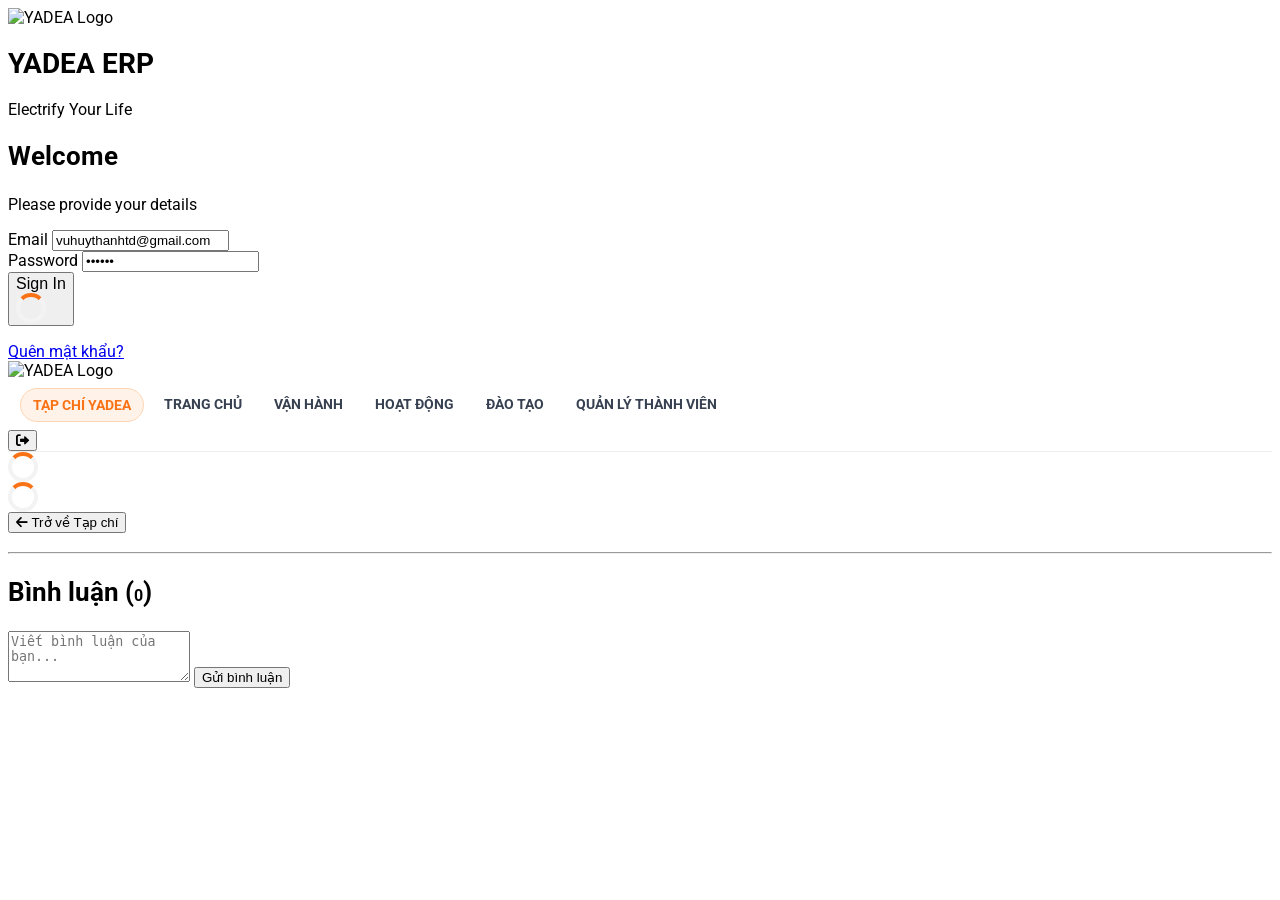
==== index.html @ 2280e2f3 "Update index.html" ====
<!DOCTYPE html>
<html lang="vi">
<head>
  <meta charset="UTF-8" />
  <meta name="viewport" content="width=device-width, initial-scale=1, viewport-fit=cover" />
  <meta name="theme-color" content="#F97316" />
  <title>YADEA ERP Portal</title>
  <script src="https://cdn.tailwindcss.com"></script>
  <link rel="preconnect" href="https://fonts.googleapis.com" />
  <link rel="preconnect" href="https://fonts.gstatic.com" crossorigin />
  <link href="https://fonts.googleapis.com/css2?family=Roboto:wght@400;500;700&display=swap" rel="stylesheet" />
  <link href="https://fonts.googleapis.com/css2?family=Playfair+Display:wght@700&display=swap" rel="stylesheet" />
  <link rel="stylesheet" href="https://cdnjs.cloudflare.com/ajax/libs/font-awesome/6.0.0-beta3/css/all.min.css" />
  <!-- Chart.js + Datalabels -->
  <script src="https://cdn.jsdelivr.net/npm/chart.js" defer></script>
  <script src="https://cdn.jsdelivr.net/npm/chartjs-plugin-datalabels@2.2.0" defer></script>
  <style>
    :root{color-scheme:light only}
    html{box-sizing:border-box;-webkit-text-size-adjust:100%}
    *,*:before,*:after{box-sizing:inherit}
    body{font-family:'Roboto',system-ui,Arial,sans-serif}
    .nav { position: sticky; top: env(safe-area-inset-top,0); z-index: 40; background:#fff; border-bottom:1px solid #eee; }
    .nav__scroll { display:flex; gap:.5rem; overflow-x:auto; padding:.5rem .75rem; scrollbar-width:none }
    .nav__scroll::-webkit-scrollbar{ display:none }
    .nav__link { flex:0 0 auto; padding:.5rem .75rem; border-radius:999px; font-weight:700; font-size:clamp(12px,2.9vw,14px); white-space:nowrap; color:#374151; text-decoration:none }
    .nav__link.active { background:#fff3e9; color:#F97316; border:1px solid #ffd5b3 }
    .content-tab{display:none}
    .initial-active-tab{display:block!important}
    .loading-animation{border:4px solid #f3f3f3;border-top:4px solid #F97316;border-radius:50%;width:30px;height:30px;animation:spin 1s linear infinite}
    @keyframes spin{0%{transform:rotate(0)}100%{transform:rotate(360deg)}}
    .hero{aspect-ratio:16/9;border-radius:16px;overflow:hidden;background:#111}
    .hero > img,.hero > video,.hero > iframe{width:100%;height:100%;object-fit:cover;display:block}
    h1{font-size:clamp(20px,5.2vw,28px);line-height:1.25}
    h2{font-size:clamp(18px,4.6vw,26px);line-height:1.3}
    h3{font-size:clamp(16px,4vw,20px)}
    p,li,span{font-size:clamp(14px,3.4vw,16px)}
    .dashboard-card {background:#fff;border-radius:12px;padding:1.5rem;text-align:center;transition:.2s;box-shadow:0 4px 6px rgba(0,0,0,.05);display:flex;flex-direction:column;align-items:center;justify-content:center;gap:.75rem;text-decoration:none;color:#374151;height:100%;cursor:pointer}
    .dashboard-card:hover {transform:translateY(-5px);box-shadow:0 10px 15px rgba(0,0,0,.1)}
    .dashboard-card i {font-size:2rem;color:#F97316}
    .dashboard-card span {font-weight:600;font-size:.9rem}
    .todo-item { display:flex; align-items:center; gap:1rem; padding:.75rem 1rem; background:#f9fafb; border-radius:8px; border:1px solid #e5e7eb }
    .todo-item.completed span { text-decoration:line-through; color:#9ca3af }
    .todo-item input[type="checkbox"] { width:1.25rem; height:1.25rem; accent-color:#F97316; cursor:pointer }
    .todo-item .delete-btn { margin-left:auto; background:none; border:none; color:#9ca3af; cursor:pointer; font-size:1.2rem; padding:.25rem .5rem }
    /* Modal */
    .modal-overlay { position:fixed; inset:0; background:rgba(0,0,0,.7); display:flex; align-items:center; justify-content:center; z-index:100; opacity:0; visibility:hidden; transition:opacity .3s, visibility .3s }
    .modal-overlay.visible { opacity:1; visibility:visible }
    .modal-content { background:#fff; padding:1rem; border-radius:12px; position:relative; width:90%; max-width:900px; transform:scale(.9); transition:transform .3s }
    .modal-overlay.visible .modal-content { transform:scale(1) }
    .modal-close { position:absolute; top:-15px; right:-15px; background:#F97316; color:#fff; border:none; border-radius:50%; width:36px; height:36px; font-size:20px; cursor:pointer; display:flex; align-items:center; justify-content:center; box-shadow:0 4px 10px rgba(0,0,0,.2) }
    .modal-body { width:100%; height:80vh }
    .modal-body iframe { width:100%; height:100%; border:none }
    /* Article body */
    .article-body-content p { margin-bottom:1rem; line-height:1.7 }
    .article-body-content h3 { font-size:1.5rem; font-weight:bold; margin-top:2rem; margin-bottom:1rem }
    .article-body-content ul { list-style:disc; list-style-position:inside; margin-left:1rem; margin-bottom:1rem }
    .article-body-content li { margin-bottom:.5rem }
    .article-body-content a { color:#F97316; text-decoration:underline }
    .article-body-content img { width:100%; border-radius:8px; margin:1rem 0 }
    .category-link.active { background-color:#4b5563 }
  </style>
</head>
<body class="bg-gray-100">

  <!-- Modal -->
  <div id="content-modal" class="modal-overlay">
    <div class="modal-content">
      <button id="modal-close-btn" class="modal-close">&times;</button>
      <div class="modal-body"><iframe id="modal-iframe" src="" allowfullscreen></iframe></div>
    </div>
  </div>

  <!-- Forgot Password Modal -->
  <div id="forgot-password-modal" class="modal-overlay">
    <div class="modal-content max-w-md !p-0">
         <button id="forgot-modal-close-btn" class="modal-close">&times;</button>
         <div class="p-8">
            <h2 class="text-xl font-bold text-gray-700 mb-2">Quên mật khẩu?</h2>
            <p class="text-gray-500 mb-6">Nhập email của bạn, chúng tôi sẽ gửi một liên kết để đặt lại mật khẩu.</p>
            <form id="forgot-password-form">
                <div class="mb-4">
                    <label for="reset-email" class="block text-gray-600 text-sm font-medium mb-2">Email</label>
                    <input type="email" id="reset-email" class="w-full px-4 py-3 bg-gray-100 rounded-lg focus:outline-none focus:ring-2 focus:ring-orange-500" required>
                </div>
                <button type="submit" id="reset-password-btn" class="w-full bg-orange-500 text-white font-bold py-3 px-4 rounded-lg hover:bg-orange-600 transition-colors duration-300 flex items-center justify-center h-[48px]">
                    Gửi liên kết
                </button>
                <p id="reset-message" class="text-sm mt-3 text-center"></p>
            </form>
         </div>
    </div>
  </div>


  <!-- Login -->
  <div id="login-page" class="flex items-center justify-center min-h-[100svh] bg-gray-50">
    <div class="w-full max-w-4xl p-4 sm:p-8">
      <div class="bg-white rounded-2xl shadow-xl flex flex-col md:flex-row">
        <div class="w-full md:w-1/2 bg-white p-8 sm:p-12 flex flex-col justify-center items-center rounded-t-2xl md:rounded-l-2xl md:rounded-tr-none">
          <img src="https://raw.githubusercontent.com/vuhuythanh/tichdiem/refs/heads/main/logo%20YADEA.png" alt="YADEA Logo" class="h-16 sm:h-20 mb-4 object-contain" loading="lazy" decoding="async">
          <h1 class="text-2xl sm:text-3xl font-bold text-gray-800">YADEA ERP</h1>
          <p class="text-gray-500 mt-2">Electrify Your Life</p>
        </div>
        <div class="w-full md:w-1/2 p-8 sm:p-12">
          <h2 class="text-xl sm:text-2xl font-bold text-gray-700 mb-2">Welcome</h2>
          <p class="text-gray-500 mb-6 sm:mb-8">Please provide your details</p>
          <form id="login-form">
            <div class="mb-4">
              <label for="username" class="block text-gray-600 text-sm font-medium mb-2">Email</label>
              <input type="email" id="username" value="vuhuythanhtd@gmail.com" class="w-full px-4 py-3 bg-gray-100 rounded-lg focus:outline-none focus:ring-2 focus:ring-orange-500">
            </div>
            <div class="mb-6">
              <label for="password" class="block text-gray-600 text-sm font-medium mb-2">Password</label>
              <input type="password" id="password" value="123456" class="w-full px-4 py-3 bg-gray-100 rounded-lg focus:outline-none focus:ring-2 focus:ring-orange-500">
            </div>
            <button type="submit" id="login-btn" class="w-full bg-orange-500 text-white font-bold py-3 px-4 rounded-lg hover:bg-orange-600 transition-colors duration-300 flex items-center justify-center h-[48px]">
              <span class="login-text">Sign In</span>
              <div class="loading-animation hidden w-6 h-6 border-2 border-white border-t-transparent"></div>
            </button>
            <p id="login-error" class="text-red-500 text-sm mt-3 text-center"></p>
             <div class="text-center mt-4">
                <a href="#" id="forgot-password-link" class="text-sm text-orange-500 hover:underline">Quên mật khẩu?</a>
            </div>
          </form>
        </div>
      </div>
    </div>
  </div>

  <!-- App -->
  <div id="dashboard-page" class="hidden w-full min-h-[100svh] bg-white flex-col">
    <!-- NAV -->
    <header class="nav">
      <div class="max-w-[1200px] mx-auto px-3 sm:px-6 py-2 flex items-center gap-3">
        <img src="https://raw.githubusercontent.com/vuhuythanh/tichdiem/refs/heads/main/logo%20YADEA.png" alt="YADEA Logo" class="h-8 sm:h-10 object-contain" loading="lazy" decoding="async">
        <div class="nav__scroll grow">
          <a href="#" class="nav__link active" data-target="tap-chi">TẠP CHÍ YADEA</a>
          <a href="#" class="nav__link" data-target="trang-chu">TRANG CHỦ</a>
          <a href="#" class="nav__link" data-target="van-hanh">VẬN HÀNH</a>
          <a href="#" class="nav__link" data-target="hoat-dong">HOẠT ĐỘNG</a>
          <a href="#" class="nav__link" data-target="dao-tao">ĐÀO TẠO</a>
          <a href="#" id="admin-nav-link" class="nav__link hidden" data-target="quan-ly-thanh-vien">QUẢN LÝ THÀNH VIÊN</a>
        </div>
        <button id="logout-btn" title="Đăng xuất" class="ml-auto text-gray-500 hover:text-orange-500 transition-colors text-xl p-2 rounded-full flex-shrink-0">
          <i class="fas fa-sign-out-alt"></i>
        </button>
      </div>
    </header>

    <!-- Content -->
    <main class="flex-grow max-w-[1200px] mx-auto px-3 sm:px-6 py-4 sm:py-8 overflow-y-auto bg-gray-50 w-full">
      <div id="content-area">
        <!-- Tạp chí -->
        <div id="tap-chi-content" class="content-tab initial-active-tab">
          <div id="magazine-list-view">
            <div id="magazine-container" class="grid grid-cols-1 lg:grid-cols-3 gap-8">
              <div id="featured-article-container" class="lg:col-span-2">
                <div class="flex justify-center items-center h-64"><div class="loading-animation"></div></div>
              </div>
              <div id="article-list-container" class="space-y-4">
                <div class="flex justify-center items-center h-64"><div class="loading-animation"></div></div>
              </div>
            </div>
          </div>
          <!-- Chi tiết bài -->
          <div id="article-detail-view" class="hidden bg-white p-6 sm:p-8 rounded-2xl shadow-lg">
            <button id="back-to-magazine-btn" class="text-gray-600 hover:text-orange-500 font-bold flex items-center mb-6">
              <i class="fas fa-arrow-left mr-2"></i> Trở về Tạp chí
            </button>
            <img id="article-image" src="https://placehold.co/900x400/CCCCCC/FFFFFF?text=YADEA" alt="" class="w-full h-auto max-h-96 object-cover rounded-xl mb-6" loading="lazy" decoding="async">
            <h1 id="article-title" class="text-3xl sm:text-4xl font-bold text-gray-800 mb-6"></h1>
            <div id="article-body" class="max-w-none text-gray-700 article-body-content"></div>
            <hr class="my-8 border-gray-200">
            <div id="comment-section">
              <h2 class="text-2xl font-bold text-gray-800 mb-4">Bình luận (<span id="comment-count">0</span>)</h2>
              <div id="comment-list" class="space-y-4 mb-6"></div>
              <form id="comment-form" class="mt-2">
                <textarea id="comment-input" class="w-full p-3 bg-gray-100 border-gray-200 border rounded-lg focus:outline-none focus:ring-2 focus:ring-orange-500" rows="3" placeholder="Viết bình luận của bạn..." required></textarea>
                <button type="submit" class="mt-3 bg-orange-500 text-white font-bold py-2 px-5 rounded-lg hover:bg-orange-600">Gửi bình luận</button>
              </form>
            </div>
          </div>
        </div>

        <!-- Trang chủ -->
        <div id="trang-chu-content" class="content-tab">
          <div id="dashboard-content">
            <div class="grid grid-cols-1 lg:grid-cols-3 gap-4 sm:gap-8">
              <!-- Trái -->
              <div class="lg:col-span-2 space-y-4 sm:space-y-8">
                <!-- Thông tin nhân viên -->
                <div class="bg-white p-5 sm:p-6 rounded-xl shadow-lg border border-gray-200">
                  <h3 class="text-lg font-bold text-gray-800 mb-4">Thông tin nhân viên</h3>
                  <div class="flex flex-col sm:flex-row items-start gap-4 sm:gap-6">
                    <img id="user-avatar" class="w-24 h-24 sm:w-32 sm:h-32 rounded-lg object-cover border-2 border-gray-200 flex-shrink-0" src="https://placehold.co/128x128/CCCCCC/FFFFFF?text=..." alt="Avatar" loading="lazy" decoding="async">
                    <div class="flex-grow w-full">
                      <h2 id="user-full-name" class="text-2xl sm:text-3xl font-bold text-gray-800">...</h2>
                      <div class="flex items-center gap-4 my-2">
                        <div id="user-star-rating" class="text-2xl flex items-center gap-1"></div>
                        <p class="text-lg font-bold text-gray-700">Tổng điểm: <span id="user-total-score" class="text-orange-500">...</span></p>
                      </div>
                      <div id="progress-container" class="my-3"></div>
                      <div class="mt-4 text-sm text-gray-600 space-y-1.5">
                        <p><strong class="font-medium text-gray-800 w-28 inline-block">Mã nhân viên:</strong> <span id="user-employee-id">...</span></p>
                        <p><strong class="font-medium text-gray-800 w-28 inline-block">Ngày sinh:</strong> <span id="user-birth-date">...</span></p>
                        <p><strong class="font-medium text-gray-800 w-28 inline-block">Số điện thoại:</strong> <span id="user-phone">...</span></p>
                        <p><strong class="font-medium text-gray-800 w-28 inline-block">Email:</strong> <span id="user-email">...</span></p>
                        <p><strong class="font-medium text-gray-800 w-28 inline-block">Ngày vào làm:</strong> <span id="user-join-date">...</span></p>
                        <p><strong class="font-medium text-gray-800 w-28 inline-block">Ghi chú:</strong> <span id="user-notes">...</span></p>
                      </div>
                    </div>
                  </div>
                </div>
                <!-- Biểu đồ SI/SO -->
                <div class="grid grid-cols-1 md:grid-cols-2 gap-4 sm:gap-6">
                  <div class="bg-white p-4 sm:p-5 rounded-xl shadow-lg border border-gray-200">
                    <div class="flex justify-between items-center mb-3">
                      <h3 class="font-semibold text-gray-700">Báo cáo Sell-in (SI)</h3>
                      <p class="text-sm text-gray-500">6 tháng gần nhất</p>
                    </div>
                    <div class="h-[250px] flex justify-center items-center"><canvas id="siChart"></canvas></div>
                  </div>
                  <div class="bg-white p-4 sm:p-5 rounded-xl shadow-lg border border-gray-200">
                    <div class="flex justify-between items-center mb-3">
                      <h3 class="font-semibold text-gray-700">Báo cáo Sell-out (SO)</h3>
                      <p class="text-sm text-gray-500">6 tháng gần nhất</p>
                    </div>
                    <div class="h-[250px] flex justify-center items-center"><canvas id="soChart"></canvas></div>
                  </div>
                </div>
                <!-- Debug (ẩn) -->
                <div id="debug-output" class="mt-4 p-4 bg-gray-800 text-white rounded-lg hidden">
                  <h3 class="font-bold mb-2">Debug Output:</h3>
                  <pre id="debug-pre" class="whitespace-pre-wrap break-all text-xs"></pre>
                </div>
              </div>

              <!-- Phải -->
              <div class="space-y-4 sm:space-y-8">
                <div class="bg-white p-5 sm:p-8 rounded-xl shadow-lg border border-gray-200 hover:shadow-2xl transition-shadow duration-300">
                  <h3 class="text-lg sm:text-xl font-bold text-gray-800 flex items-center"><i class="fas fa-info-circle mr-3 text-orange-500"></i>CHI TIẾT ĐIỂM</h3>
                  <div class="space-y-3 sm:space-y-4 mt-5 sm:mt-6">
                    <div class="flex justify-between items-center text-gray-600"><span>Điểm Sellout</span><span id="score-sellout" class="font-bold text-gray-800">0</span></div>
                    <div class="flex justify-between items-center text-gray-600"><span>Điểm Online</span><span id="score-online" class="font-bold text-gray-800">0.0</span></div>
                    <hr class="my-2 sm:my-4">
                    <div class="flex justify-between items-center text-gray-600"><span class="font-semibold text-orange-500">Tổng điểm</span><span id="score-total" class="font-extrabold text-lg sm:text-xl text-orange-500">0</span></div>
                  </div>
                </div>
              </div>

            </div>
          </div>
        </div>

        <!-- Vận hành -->
        <div id="van-hanh-content" class="content-tab">
          <div class="dashboard-view">
            <h2 class="text-2xl font-bold text-gray-800 mb-6">Bảng điều khiển Vận hành</h2>
            <div class="grid grid-cols-2 sm:grid-cols-3 md:grid-cols-4 gap-4 sm:gap-6">
              <a href="https://script.google.com/macros/s/AKfycbwEVhiPh4kEKBvRwlJDpnBSpdjt6tlrP7Kb3gyAFZQyb_bifCag51MLTRKRcdTBDhCJ/exec" class="dashboard-card operational-card">
                <i class="fas fa-cogs"></i>
                <span>QUẢN LÝ VẬN HÀNH</span>
              </a>
            </div>
          </div>
          <div class="iframe-view hidden">
            <div class="flex items-center mb-4"><button class="back-to-dashboard-btn text-gray-600 hover:text-orange-500 font-bold flex items-center"><i class="fas fa-arrow-left mr-2"></i> Trở lại</button><h2 class="view-title text-xl font-bold text-gray-800 ml-4">...</h2></div>
            <iframe class="w-full h-[75vh] border-0 rounded-lg shadow-inner bg-white"></iframe>
          </div>
        </div>

        <!-- Hoạt động -->
        <div id="hoat-dong-content" class="content-tab">
          <h2 class="text-2xl font-bold text-gray-800 mb-6">Quản lý Công việc (To-Do List)</h2>
          <div class="bg-white p-6 rounded-xl shadow-lg">
            <form id="todo-form" class="flex items-center gap-4 mb-6">
              <input type="text" id="todo-input" placeholder="Thêm một công việc mới..." class="w-full px-4 py-3 bg-gray-100 rounded-lg focus:outline-none focus:ring-2 focus:ring-orange-500 flex-grow">
              <button type="submit" class="bg-orange-500 text-white font-bold py-3 px-5 rounded-lg hover:bg-orange-600">Thêm</button>
            </form>
            <ul id="todo-list" class="space-y-3"></ul>
          </div>
        </div>

        <!-- Đào tạo -->
        <div id="dao-tao-content" class="content-tab">
          <div id="training-list-view" class="flex flex-col md:flex-row gap-8 bg-white p-4 rounded-lg shadow-sm">
            <aside class="w-full md:w-1/4 lg:w-1/5 bg-gray-800 text-white rounded-lg p-6">
              <h3 class="font-bold text-lg mb-6">Danh mục</h3>
              <nav id="training-category-nav" class="space-y-4">
                <a href="#" class="category-link flex items-center gap-3 hover:bg-gray-700 p-2 rounded-md transition-colors" data-category="Kiến thức sản phẩm"><i class="fas fa-book w-5 text-center"></i><span>Kiến thức sản phẩm</span></a>
                <a href="#" class="category-link flex items-center gap-3 hover:bg-gray-700 p-2 rounded-md transition-colors" data-category="Văn hoá & Quy định"><i class="fas fa-landmark w-5 text-center"></i><span>Văn hoá & Quy định</span></a>
                <a href="#" class="category-link flex items-center gap-3 hover:bg-gray-700 p-2 rounded-md transition-colors" data-category="Kỹ năng bán hàng"><i class="fas fa-lightbulb w-5 text-center"></i><span>Kỹ năng bán hàng</span></a>
                <a href="#" class="category-link flex items-center gap-3 active p-2 rounded-md transition-colors" data-category="all"><i class="fas fa-list-alt w-5 text-center"></i><span>Tất cả bài học</span></a>
              </nav>
            </aside>
            <div class="flex-grow">
              <header class="flex flex-col md:flex-row justify-between items-start md:items-center mb-6">
                <div><p class="text-sm text-gray-500">Training > Training Online</p><h2 class="text-2xl font-bold text-gray-800">ONLINE TRAINING</h2></div>
                <div class="flex items-center mt-4 md:mt-0"><input type="text" id="training-search-input" placeholder="Nhập tên bài học..." class="border rounded-l-md px-4 py-2 focus:outline-none focus:ring-2 focus:ring-orange-500"><button id="training-search-btn" class="bg-orange-500 text-white px-4 py-2 rounded-r-md hover:bg-orange-600 font-semibold">Tìm kiếm</button></div>
              </header>
              <!-- Slider -->
              <div id="training-slider-container" class="relative w-full h-64 md:h-80 rounded-lg overflow-hidden mb-6 shadow-lg">
                <div id="training-slider-inner" class="flex h-full transition-transform duration-500 ease-in-out"></div>
                <button id="slider-prev" class="absolute top-1/2 left-3 -translate-y-1/2 bg-white/50 hover:bg-white text-gray-800 w-10 h-10 rounded-full shadow-md z-10 flex items-center justify-center"><i class="fas fa-chevron-left"></i></button>
                <button id="slider-next" class="absolute top-1/2 right-3 -translate-y-1/2 bg-white/50 hover:bg-white text-gray-800 w-10 h-10 rounded-full shadow-md z-10 flex items-center justify-center"><i class="fas fa-chevron-right"></i></button>
                <div id="slider-dots" class="absolute bottom-4 left-1/2 -translate-x-1/2 flex gap-2 z-10"></div>
              </div>

              <div>
                <h3 class="text-xl font-bold text-gray-800 mb-4">Tất cả bài học</h3>
                <div id="course-list-grid" class="grid grid-cols-1 sm:grid-cols-2 lg:grid-cols-4 gap-6">
                  <div class="col-span-full flex justify-center items-center h-48"><div class="loading-animation"></div></div>
                </div>
              </div>
            </div>
          </div>

          <!-- PDF -->
          <div id="training-pdf-view" class="hidden bg-white p-4 sm:p-6 rounded-2xl shadow-lg">
            <button class="back-to-training-list text-gray-600 hover:text-orange-500 font-bold flex items-center mb-4"><i class="fas fa-arrow-left mr-2"></i> Trở về danh sách</button>
            <h1 id="pdf-title" class="text-2xl font-bold text-gray-800 mb-4"></h1>
            <div class="w-full h-[75vh] border border-gray-200 rounded-lg overflow-hidden">
              <iframe id="pdf-iframe" class="w-full h-full" src=""></iframe>
            </div>
          </div>

          <!-- Bài viết đào tạo -->
          <div id="training-article-view" class="hidden bg-white p-6 sm:p-8 rounded-2xl shadow-lg">
            <button class="back-to-training-list text-gray-600 hover:text-orange-500 font-bold flex items-center mb-6"><i class="fas fa-arrow-left mr-2"></i> Trở về danh sách</button>
            <img id="training-article-image" src="https://placehold.co/900x400/CCCCCC/FFFFFF?text=YADEA" alt="" class="w-full h-auto max-h-96 object-cover rounded-xl mb-6" loading="lazy" decoding="async">
            <h1 id="training-article-title" class="text-3xl sm:text-4xl font-bold text-gray-800 mb-6"></h1>
            <div id="training-article-body" class="max-w-none text-gray-700 article-body-content"></div>
          </div>
        </div>
        
        <!-- Quản lý thành viên -->
        <div id="quan-ly-thanh-vien-content" class="content-tab">
            <h2 class="text-2xl font-bold text-gray-800 mb-6">Quản lý thành viên</h2>
            <div class="bg-white p-6 rounded-xl shadow-lg">
                <div class="overflow-x-auto">
                    <table class="min-w-full divide-y divide-gray-200">
                        <thead class="bg-gray-50">
                            <tr>
                                <th scope="col" class="px-6 py-3 text-left text-xs font-medium text-gray-500 uppercase tracking-wider">Họ và Tên</th>
                                <th scope="col" class="px-6 py-3 text-left text-xs font-medium text-gray-500 uppercase tracking-wider">Email</th>
                                <th scope="col" class="px-6 py-3 text-left text-xs font-medium text-gray-500 uppercase tracking-wider">Mã nhân viên</th>
                                <th scope="col" class="px-6 py-3 text-left text-xs font-medium text-gray-500 uppercase tracking-wider">Ngày vào làm</th>
                                <th scope="col" class="px-6 py-3 text-center text-xs font-medium text-gray-500 uppercase tracking-wider">Tổng điểm</th>
                                <th scope="col" class="px-6 py-3 text-center text-xs font-medium text-gray-500 uppercase tracking-wider">Xếp hạng sao</th>
                            </tr>
                        </thead>
                        <tbody id="user-list-table" class="bg-white divide-y divide-gray-200">
                            <!-- User data will be inserted here -->
                        </tbody>
                    </table>
                </div>
            </div>
        </div>

      </div>
    </main>
  </div>

<script type="module">
  // Firebase
  import { initializeApp } from "https://www.gstatic.com/firebasejs/10.7.1/firebase-app.js";
  import { getFirestore, collection, addDoc, onSnapshot, serverTimestamp, doc, getDoc, getDocs } from "https://www.gstatic.com/firebasejs/10.7.1/firebase-firestore.js";
  import { getAuth, signInWithEmailAndPassword, signOut, onAuthStateChanged, sendPasswordResetEmail } from "https://www.gstatic.com/firebasejs/10.7.1/firebase-auth.js";

  // --- Firebase Initialization ---
  const firebaseConfig = {
    apiKey: "AIzaSyA-rClv_B_E_CbrxxiFSLpaYpIAstDWHFc",
    authDomain: "yadea-erp-portal.firebaseapp.com",
    projectId: "yadea-erp-portal",
    storageBucket: "yadea-erp-portal.firebasestorage.app",
    messagingSenderId: "67116584669",
    appId: "1:67116584669:web:585ab34b139c44556e5534",
    measurementId: "G-R7WKYKRKCB"
  };
  
  // URL Web App báo cáo của bạn
  const REPORT_API_URL = "https://script.google.com/macros/s/AKfycbxnVVtnfvn5THOkjcW-UDlR8WXEkGl7gnqnQ8GN_TXzLSCtHw_FvLpFJUJ854CGbPn0/exec";
  const ADMIN_EMAIL = "cchatgptplus2025@gmail.com";

  let db, auth;
  let currentUserId = null;
  let currentUserData = null;
  let unsubscribeComments = null;

  try {
    const app = initializeApp(firebaseConfig);
    db = getFirestore(app);
    auth = getAuth(app);
  } catch (e) {
    console.error("Lỗi khởi tạo Firebase:", e);
  }
  
  document.addEventListener('DOMContentLoaded', () => {
    const loginPage = document.getElementById('login-page');
    const dashboardPage = document.getElementById('dashboard-page');
    const loginForm = document.getElementById('login-form');
    const loginBtn = document.getElementById('login-btn');
    const loginText = loginBtn.querySelector('.login-text');
    const loadingSpinner = loginBtn.querySelector('.loading-animation');
    const loginError = document.getElementById('login-error');
    const logoutBtn = document.getElementById('logout-btn');
    const adminNavLink = document.getElementById('admin-nav-link');
    let siChartInstance = null;
    let soChartInstance = null;
    let currentArticleId = null;
    let allCourses = [];
    
    // Modal
    const contentModal = document.getElementById('content-modal');
    const modalCloseBtn = document.getElementById('modal-close-btn');
    const modalIframe = document.getElementById('modal-iframe');

    // Forgot Password elements
    const forgotPasswordLink = document.getElementById('forgot-password-link');
    const forgotPasswordModal = document.getElementById('forgot-password-modal');
    const forgotModalCloseBtn = document.getElementById('forgot-modal-close-btn');
    const forgotPasswordForm = document.getElementById('forgot-password-form');
    const resetEmailInput = document.getElementById('reset-email');
    const resetMessage = document.getElementById('reset-message');

    Chart.register(ChartDataLabels);

    // Auth
    onAuthStateChanged(auth, user => {
      if (user) {
        currentUserId = user.uid;
        
        if (user.email === ADMIN_EMAIL) {
            adminNavLink.classList.remove('hidden');
        } else {
            adminNavLink.classList.add('hidden');
        }

        fetchAndDisplayUserData(currentUserId);
        loginPage.classList.add('hidden');
        dashboardPage.classList.remove('hidden');
        dashboardPage.classList.add('flex');
      } else {
        currentUserId = null;
        currentUserData = null;
        adminNavLink.classList.add('hidden');
        dashboardPage.classList.add('hidden');
        dashboardPage.classList.remove('flex');
        loginPage.classList.remove('hidden');
      }
    });

    // Lấy dữ liệu user + gọi báo cáo
    async function fetchAndDisplayUserData(uid) {
      if (!db) return;
      try {
        const userDocRef = doc(db, 'users', uid);
        const docSnap = await getDoc(userDocRef);

        const firebaseEmail = auth.currentUser?.email || '';
        let emailForReport = '';

        if (docSnap.exists()) {
          currentUserData = docSnap.data();
          emailForReport = (currentUserData.email || firebaseEmail || '').trim();
          populateUserInfo({...currentUserData, email: emailForReport || currentUserData.email});
        } else {
          currentUserData = { fullName: firebaseEmail, email: firebaseEmail };
          populateUserInfo(currentUserData);
          emailForReport = firebaseEmail;
        }

        if (emailForReport) {
          fetchAndRenderReportData(emailForReport);
        } else {
          renderReportCharts(); // không có email
        }

        renderTasks();
        // Tải song song Magazine và Training content
        Promise.all([loadMagazineContent(), loadTrainingContent()]);


      } catch (error) {
        console.error("Lỗi khi lấy dữ liệu người dùng:", error);
        renderReportCharts();
      }
    }

    // Login
    loginForm.addEventListener('submit', function(event) {
      event.preventDefault();
      loginError.textContent = '';
      loginText.classList.add('hidden');
      loadingSpinner.classList.remove('hidden');
      loginBtn.disabled = true;

      const email = document.getElementById('username').value;
      const password = document.getElementById('password').value;

      signInWithEmailAndPassword(auth, email, password)
        .catch((error) => {
          const errorCode = error.code;
          let errorMessage = "Đã xảy ra lỗi. Vui lòng thử lại.";
          if (['auth/user-not-found','auth/wrong-password','auth/invalid-credential'].includes(errorCode)) errorMessage = "Email hoặc mật khẩu không chính xác.";
          else if (errorCode === 'auth/invalid-email') errorMessage = "Định dạng email không hợp lệ.";
          loginError.textContent = errorMessage;
        })
        .finally(() => {
          loginText.classList.remove('hidden');
          loadingSpinner.classList.add('hidden');
          loginBtn.disabled = false;
        });
    });

    // Logout
    logoutBtn.addEventListener('click', () => signOut(auth).catch(console.error));

    // Forgot Password Logic
    forgotPasswordLink.addEventListener('click', (e) => {
        e.preventDefault();
        forgotPasswordModal.classList.add('visible');
    });

    forgotModalCloseBtn.addEventListener('click', () => {
        forgotPasswordModal.classList.remove('visible');
    });

    forgotPasswordModal.addEventListener('click', (e) => {
        if (e.target === forgotPasswordModal) {
            forgotPasswordModal.classList.remove('visible');
        }
    });

     forgotPasswordForm.addEventListener('submit', (e) => {
        e.preventDefault();
        const email = resetEmailInput.value;
        const btn = document.getElementById('reset-password-btn');
        btn.disabled = true;
        btn.textContent = 'Đang gửi...';
        resetMessage.textContent = '';
        resetMessage.classList.remove('text-green-600', 'text-red-600');

        sendPasswordResetEmail(auth, email)
            .then(() => {
                resetMessage.textContent = 'Đã gửi email đặt lại mật khẩu! Vui lòng kiểm tra hộp thư của bạn.';
                resetMessage.classList.add('text-green-600');
            })
            .catch((error) => {
                let errorMessage = "Đã xảy ra lỗi. Vui lòng thử lại.";
                if (error.code === 'auth/user-not-found') {
                    errorMessage = "Không tìm thấy người dùng với email này.";
                }
                 else if (error.code === 'auth/invalid-email') {
                    errorMessage = "Địa chỉ email không hợp lệ.";
                }
                resetMessage.textContent = errorMessage;
                resetMessage.classList.add('text-red-600');
            })
            .finally(() => {
              btn.disabled = false;
              btn.textContent = 'Gửi liên kết';
            });
    });
    
    // Helpers
    function formatDate(dateString) {
      if (!dateString) return 'N/A';
      try {
        if (/^\d{2}\/\d{2}\/\d{4}$/.test(dateString)) return dateString;
        const date = new Date(dateString);
        if (isNaN(date.getTime())) return dateString;
        const day = String(date.getDate()).padStart(2, '0');
        const month = String(date.getMonth() + 1).padStart(2, '0');
        const year = date.getFullYear();
        return `${day}/${month}/${year}`;
      } catch {
        return dateString;
      }
    }

    function populateUserInfo(userData) {
      if (!userData) return;
      const setText = (id, value) => {
        const el = document.getElementById(id);
        if (el) el.textContent = value || 'N/A';
      };
      const avatarEl = document.getElementById('user-avatar');
      if (avatarEl) {
        avatarEl.src = userData.avatarUrl || 'https://placehold.co/128x128/CCCCCC/FFFFFF?text=No+Img';
        avatarEl.onerror = () => { avatarEl.src = 'https://placehold.co/128x128/CCCCCC/FFFFFF?text=Error'; };
      }
      setText('user-full-name', userData.fullName);
      setText('user-employee-id', userData.employeeId);
      setText('user-birth-date', formatDate(userData.birthDate));
      setText('user-phone', userData.phone);
      setText('user-join-date', formatDate(userData.joinDate));
      setText('user-email', userData.email);
      setText('user-notes', userData.notes || 'Không có');

      // Reset hiển thị sao/tiến độ ban đầu (đợi dữ liệu S.O để tính thật)
      document.getElementById('user-star-rating').innerHTML = '';
      document.getElementById('progress-container').innerHTML = '';
      document.getElementById('user-total-score').textContent = '0';
      const soEl = document.getElementById('score-sellout'); if (soEl) soEl.textContent = '0';
      const totalSmall = document.getElementById('score-total'); if (totalSmall) totalSmall.textContent = '0';
    }
    
    // --- Report Chart Logic ---
    async function fetchAndRenderReportData(email) {
      const siCanvasWrap = document.getElementById('siChart')?.parentElement;
      const soCanvasWrap = document.getElementById('soChart')?.parentElement;

      if (!siCanvasWrap || !soCanvasWrap) {
        console.warn("Không tìm thấy vùng chart SI/SO trên DOM.");
        return;
      }

      siCanvasWrap.innerHTML = `<div class="loading-animation mx-auto"></div>`;
      soCanvasWrap.innerHTML = `<div class="loading-animation mx-auto"></div>`;

      if (!REPORT_API_URL || REPORT_API_URL.includes("DÁN_URL")) {
        console.error("URL của API báo cáo chưa được cấu hình.");
        siCanvasWrap.innerHTML = `<p class="text-red-500 text-center text-xs">Lỗi: API URL chưa được cấu hình.</p><canvas id="siChart"></canvas>`;
        soCanvasWrap.innerHTML = `<p class="text-red-500 text-center text-xs">Lỗi: API URL chưa được cấu hình.</p><canvas id="soChart"></canvas>`;
        renderReportCharts(); 
        return;
      }

      try {
        const response = await fetch(`${REPORT_API_URL}?email=${encodeURIComponent(email)}`);
        const result = await response.json();

        siCanvasWrap.innerHTML = `<canvas id="siChart"></canvas>`;
        soCanvasWrap.innerHTML = `<canvas id="soChart"></canvas>`;

        if (result.error) throw new Error(result.error);

        renderReportCharts(result.sellIn, result.sellOut);

        // >>> CẬP NHẬT SAO + TIẾN ĐỘ TỪ SELL-OUT <<<
        updateScoreFromSO(result);

      } catch (error) {
        console.error("Lỗi khi tải dữ liệu báo cáo:", error);
        siCanvasWrap.innerHTML = `<p class="text-red-500 text-center text-xs">Không thể tải dữ liệu SI.</p><canvas id="siChart"></canvas>`;
        soCanvasWrap.innerHTML = `<p class="text-red-500 text-center text-xs">Không thể tải dữ liệu SO.</p><canvas id="soChart"></canvas>`;
        renderReportCharts();
      }
    }

    function renderReportCharts(siData = null, soData = null) {
      const siChartData = siData && siData.labels && siData.labels.length > 0 ? siData : { labels: ['T1','T2','T3','T4','T5','T6'], data: [0,0,0,0,0,0] };
      const soChartData = soData && soData.labels && soData.labels.length > 0 ? soData : { labels: ['T1','T2','T3','T4','T5','T6'], data: [0,0,0,0,0,0] };
      renderSiChart(siChartData);
      renderSoChart(soChartData);
    }

    function createChart(canvasId, chartData, gradientColors) {
      const ctx = document.getElementById(canvasId).getContext('2d');

      // Plugin hiển thị % thay đổi trên line
      const percentageChangePlugin = {
        id: 'percentageChangePlugin',
        afterDatasetsDraw(chart) {
          const { ctx, data } = chart;
          const lineDatasetMeta = chart.getDatasetMeta(1);
          ctx.save(); ctx.font = '600 12px Roboto';
          for (let i = 1; i < lineDatasetMeta.data.length; i++) {
            const prev = data.datasets[0].data[i-1];
            const curr = data.datasets[0].data[i];
            if (prev == null || prev === 0 || curr == null) continue;
            const pct = ((curr - prev) / prev) * 100;
            if (!isFinite(pct)) continue;
            const isUp = pct >= 0;
            const color = isUp ? '#16a34a' : '#dc2626';
            const arrow = isUp ? '▲' : '▼';
            const text = `${arrow} ${Math.abs(pct).toFixed(1)}%`;
            const pt = lineDatasetMeta.data[i];
            ctx.fillStyle = color; ctx.textAlign = 'center';
            ctx.fillText(text, pt.x, pt.y - 15);
          }
          ctx.restore();
        }
      };

      const gradient = ctx.createLinearGradient(0,0,0,250);
      gradient.addColorStop(0, gradientColors.start);
      gradient.addColorStop(1, gradientColors.end);

      const cfg = {
        type: 'bar',
        data: { 
          labels: chartData.labels, 
          datasets: [
            { label: 'Value', data: chartData.data, backgroundColor: gradient, borderWidth:0, borderRadius:6, order:1,
              datalabels:{ anchor:'center', align:'center', color:'#fff', font:{weight:'bold', size:14}, formatter:v=>v>0?v.toLocaleString('vi-VN'):'' } },
            { type:'line', label:'Trend', data: chartData.data, borderColor: gradientColors.line, borderWidth:2.5,
              pointBackgroundColor:'#fff', pointBorderColor:gradientColors.line, pointBorderWidth:2, pointRadius:4, tension:.3, order:0, datalabels:{display:false}, clip:false }
          ] 
        },
        options:{ 
          responsive:true, maintainAspectRatio:false,
          scales:{ y:{ display:false, suggestedMax: Math.max(...chartData.data)*1.35 || 100 }, x:{ grid:{display:false}, ticks:{ color:'#6b7280', font:{weight:'500'} } } },
          plugins:{ legend:{display:false}, tooltip:{enabled:true, backgroundColor:'#111827', titleFont:{weight:'bold'}, bodyFont:{weight:'500'}, padding:10, cornerRadius:6}, datalabels:{display:true} }
        },
        plugins:[percentageChangePlugin]
      };
      const existing = Chart.getChart(canvasId); if (existing) existing.destroy();
      return new Chart(ctx, cfg);
    }

    function renderSiChart(siChartData) {
      if (siChartInstance) siChartInstance.destroy();
      const siColors = { start: 'rgba(249, 115, 22, 0.8)', end: 'rgba(251, 146, 60, 0.5)', line: '#c2410c' };
      siChartInstance = createChart('siChart', siChartData, siColors);
    }

    function renderSoChart(soChartData) {
      if (soChartInstance) soChartInstance.destroy();
      const soColors = { start: 'rgba(37, 99, 235, 0.8)', end: 'rgba(96, 165, 250, 0.5)', line: '#1e40af' };
      soChartInstance = createChart('soChart', soChartData, soColors);
    }

    // ====== HÀM TÍNH ĐIỂM/SAO TỪ SELL-OUT ======
    function updateScoreFromSO(apiResult){
      const soArr = apiResult?.sellOut?.data || [];
      const points = soArr.reduce((s,v)=>s+(Number(v)||0),0);

      // Điểm Sellout (panel phải)
      const elSellout = document.getElementById('score-sellout');
      if (elSellout) elSellout.textContent = points.toLocaleString('vi-VN');

      // Tổng điểm lớn (thông tin NV)
      const totalEl = document.getElementById('user-total-score');
      if (totalEl) totalEl.textContent = points.toLocaleString('vi-VN');

      // Tổng điểm nhỏ (panel phải)
      const scoreTotalSmall = document.getElementById('score-total');
      if (scoreTotalSmall) scoreTotalSmall.textContent = points.toLocaleString('vi-VN');

      // Cập nhật Sao + thanh tiến độ
      updateStarsAndProgress(points);
    }

    // Quy tắc: 3000 điểm = 1 sao; 15000 điểm = 5 sao max
    function updateStarsAndProgress(points){
      const POINTS_PER_STAR = 3000;
      const MAX_STARS = 5;

      const stars = Math.max(0, Math.min(MAX_STARS, Math.floor(points / POINTS_PER_STAR)));
      const inStep = (stars >= MAX_STARS) ? POINTS_PER_STAR : (points - stars * POINTS_PER_STAR);
      const percent = (stars >= MAX_STARS) ? 100 : Math.round((inStep / POINTS_PER_STAR) * 100);
      const remain = (stars >= MAX_STARS) ? 0 : (POINTS_PER_STAR - inStep);

      // Vẽ sao
      const starContainer = document.getElementById('user-star-rating');
      if (starContainer){
        starContainer.innerHTML='';
        for(let i=1;i<=MAX_STARS;i++){
          const ic=document.createElement('i');
          ic.className = (i<=stars) ? 'fas fa-star text-orange-400' : 'far fa-star text-gray-300';
          starContainer.appendChild(ic);
        }
      }

      // Thanh tiến độ (bước hiện tại / 3000)
      const progressContainer = document.getElementById('progress-container');
      if (progressContainer){
        progressContainer.innerHTML = `
          <div class="w-full bg-gray-200 rounded-full h-5 overflow-hidden border border-gray-200">
            <div class="bg-orange-500 h-full text-white text-xs flex items-center justify-center" style="width:${percent}%">
              ${ (stars < MAX_STARS) ? `${inStep.toLocaleString('vi-VN')} / 3.000` : `${points.toLocaleString('vi-VN')}` }
            </div>
          </div>
          <div class="mt-1 text-xs text-gray-600">
            ${ (stars < MAX_STARS) ? `Còn ${remain.toLocaleString('vi-VN')} điểm để lên ⭐ ${stars+1}` : `Đã đạt ⭐⭐⭐⭐⭐ tối đa` }
          </div>`;
      }
    }
    // ====== HẾT PHẦN TÍNH SAO ======

    // Nav tabs
    const navLinks = document.querySelectorAll('.nav__link');
    const contentTabs = document.querySelectorAll('.content-tab');
    navLinks.forEach(link => {
      link.addEventListener('click', function(e) {
        e.preventDefault();
        navLinks.forEach(n => n.classList.remove('active'));
        this.classList.add('active');
        const targetId = this.getAttribute('data-target');
        contentTabs.forEach(tab => { tab.style.display = 'none'; tab.classList.remove('initial-active-tab'); });
        const targetTab = document.getElementById(targetId + '-content');
        if (targetTab) { 
          targetTab.style.display = 'block'; 
          window.scrollTo({ top: 0, behavior: 'smooth' }); 
        }

        if (targetId === 'quan-ly-thanh-vien') {
            loadAdminUserList();
        }
      });
    });

    // To-do
    const todoForm = document.getElementById('todo-form');
    const todoInput = document.getElementById('todo-input');
    const todoList = document.getElementById('todo-list');
    let tasks = [ { text: 'Hoàn thành báo cáo doanh số tháng 9', completed: true }, { text: 'Gọi điện cho khách hàng A', completed: false }, { text: 'Chuẩn bị slide cho buổi họp team', completed: false } ];
    function renderTasks() {
      todoList.innerHTML = '';
      if (tasks.length === 0) { todoList.innerHTML = `<li class="text-center text-gray-500 py-4">Chưa có công việc nào.</li>`; return; }
      tasks.forEach((task, index) => {
        const li = document.createElement('li');
        li.className = `todo-item ${task.completed ? 'completed' : ''}`;
        li.innerHTML = `<input type="checkbox" data-index="${index}" ${task.completed ? 'checked' : ''}><span class="flex-grow">${task.text}</span><button class="delete-btn" title="Xóa" data-index="${index}">&times;</button>`;
        todoList.appendChild(li);
      });
    }
    todoForm.addEventListener('submit', function(e) {
      e.preventDefault();
      const text = todoInput.value.trim();
      if (text !== '') { tasks.unshift({ text, completed: false }); todoInput.value = ''; renderTasks(); }
    });
    todoList.addEventListener('click', function(e) {
      const index = e.target.dataset.index;
      if (e.target.type === 'checkbox') { tasks[index].completed = !tasks[index].completed; renderTasks(); }
      if (e.target.classList.contains('delete-btn')) { tasks.splice(index, 1); renderTasks(); }
    });

    // Vận hành -> iframe
    document.querySelectorAll('.operational-card').forEach(card => {
      card.addEventListener('click', function(e) {
        e.preventDefault();
        const url = this.getAttribute('href');
        const title = this.querySelector('span').textContent;
        if (!url || url === '#') { console.warn('Chức năng đang phát triển.'); return; }
        const parentTab = this.closest('.content-tab');
        if (!parentTab) return;
        const dashboardView = parentTab.querySelector('.dashboard-view');
        const iframeView = parentTab.querySelector('.iframe-view');
        const viewTitle = iframeView.querySelector('.view-title');
        const iframe = iframeView.querySelector('iframe');
        viewTitle.textContent = title;
        iframe.src = url;
        dashboardView.classList.add('hidden');
        iframeView.classList.remove('hidden');
      });
    });
    document.querySelectorAll('.back-to-dashboard-btn').forEach(button => {
      button.addEventListener('click', function() {
        const parentTab = this.closest('.content-tab');
        if (!parentTab) return;
        const dashboardView = parentTab.querySelector('.dashboard-view');
        const iframeView = parentTab.querySelector('.iframe-view');
        const iframe = iframeView.querySelector('iframe');
        iframe.src = 'about:blank';
        iframeView.classList.add('hidden');
        dashboardView.classList.remove('hidden');
      });
    });

    // Magazine
    const magazineListView = document.getElementById('magazine-list-view');
    const articleDetailView = document.getElementById('article-detail-view');
    const backToMagazineBtn = document.getElementById('back-to-magazine-btn');
    const commentForm = document.getElementById('comment-form');

    backToMagazineBtn.addEventListener('click', () => {
      articleDetailView.classList.add('hidden');
      magazineListView.style.display = 'block';
      currentArticleId = null;
      if (unsubscribeComments) unsubscribeComments();
    });

    async function loadMagazineContent() {
      const apiUrl = "https://script.google.com/macros/s/AKfycbxRV_BMTngqvMczfH5FWeLTb0cWJi923sdts9SUwHmmbZPQ8yU-1p_I_a0L_AWwy5Qr/exec";
      const featuredContainer = document.getElementById('featured-article-container');
      const listContainer = document.getElementById('article-list-container');

      try {
        const response = await fetch(apiUrl);
        if (!response.ok) throw new Error(`Lỗi mạng: ${response.statusText}`);
        const data = await response.json();
        const articles = data.articles;
        
        featuredContainer.innerHTML = ''; listContainer.innerHTML = '';
        const featuredArticle = articles.find(a => a.isFeatured);
        const otherArticles = articles.filter(a => !a.isFeatured);

        if (featuredArticle) featuredContainer.appendChild(createArticleElement(featuredArticle, true));
        else featuredContainer.innerHTML = `<p class="text-gray-500 text-center">Không có bài viết nổi bật.</p>`;
        
        if(otherArticles.length > 0) otherArticles.forEach(article => listContainer.appendChild(createArticleElement(article, false)));
        else listContainer.innerHTML = `<p class="text-gray-500 text-center">Không có bài viết nào khác.</p>`;

      } catch (error) {
        console.error("Không thể tải nội dung tạp chí:", error);
        featuredContainer.innerHTML = `<p class="text-red-500 text-center">Lỗi tải bài viết nổi bật.</p>`;
        listContainer.innerHTML = `<p class="text-red-500 text-center">Lỗi tải danh sách bài viết.</p>`;
      }
    }

    function createArticleElement(article, isFeatured) {
      const container = document.createElement('div');
      container.className = 'magazine-article-item cursor-pointer';
      if (isFeatured) {
        container.innerHTML = `<div class="relative hero bg-gray-800 text-white flex flex-col justify-end p-8"><img src="${article.imageUrl}" alt="${article.title}" class="absolute inset-0 w-full h-full object-cover" loading="lazy" decoding="async"><div class="absolute inset-0 bg-gradient-to-t from-black/70 to-transparent rounded-2xl"></div><div class="relative z-10"><h2 class="text-2xl sm:text-3xl font-bold">${article.title}</h2><p class="mt-2 text-gray-200">${article.description}</p></div></div>`;
      } else {
        container.innerHTML = `<div class="flex items-center p-4 bg-white rounded-xl shadow-md hover:shadow-lg transition-shadow"><div class="w-20 h-20 bg-gray-100 text-orange-600 rounded-lg flex flex-col justify-center items-center mr-4 flex-shrink-0"><i class="${article.categoryIcon || 'fas fa-newspaper'} text-2xl"></i><span class="text-xs font-bold mt-1">${article.category}</span></div><div><p class="font-semibold text-gray-800">${article.title}</p></div></div>`;
      }
      container.addEventListener('click', () => handleArticleClick(article));
      return container;
    }

    function handleArticleClick(article) {
      const type = article.contentType || 'article';
      const url = article.contentUrl || '';
      if (type === 'youtube' && url) {
        const videoId = url.split('v=')[1]?.split('&')[0];
        if (videoId) {
          modalIframe.src = `https://www.youtube.com/embed/${videoId}`;
          contentModal.classList.add('visible');
        } else { console.error("URL YouTube không hợp lệ."); }
        return;
      }
      if ((type === 'article' || type === 'pdf') && article.articleBody && article.articleBody.trim() !== '') {
        showArticleView(article);
      } else { console.warn("Nội dung bài viết này chưa được cập nhật."); }
    }

    function showArticleView(article) {
      currentArticleId = article.id;
      document.getElementById('article-image').src = article.imageUrl || 'https://placehold.co/900x400/CCCCCC/FFFFFF?text=YADEA';
      document.getElementById('article-title').textContent = article.title || 'Không có tiêu đề';
      document.getElementById('article-body').innerHTML = article.articleBody || '<p>Nội dung không có sẵn.</p>';
      magazineListView.style.display = 'none';
      articleDetailView.classList.remove('hidden');
      window.scrollTo({ top: 0, behavior: 'smooth' });
      loadComments(currentArticleId);
    }
    
    // Comment
    async function loadComments(articleId) {
      if (!db || !articleId) return;
      const commentList = document.getElementById('comment-list');
      const commentCount = document.getElementById('comment-count');
      const appId = typeof __app_id !== 'undefined' ? __app_id : 'yadea-erp-portal';
      const commentsCol = collection(db, 'public', appId, 'articles', articleId, 'comments');

      unsubscribeComments = onSnapshot(commentsCol, (snapshot) => {
        commentList.innerHTML = '';
        commentCount.textContent = snapshot.size;
        if(snapshot.empty) {
          commentList.innerHTML = '<p class="text-gray-500 text-center">Chưa có bình luận nào. Hãy là người đầu tiên!</p>';
          return;
        }
        const comments = [];
        snapshot.forEach(doc => comments.push(doc.data()));
        comments.sort((a, b) => a.timestamp?.toMillis() - b.timestamp?.toMillis());
        
        comments.forEach(comment => {
          const commentEl = document.createElement('div');
          commentEl.className = 'flex items-start gap-3 p-3 bg-gray-50 rounded-lg';
          const date = comment.timestamp ? comment.timestamp.toDate().toLocaleString('vi-VN') : '';
          const authorInitial = (comment.authorName || '?').charAt(0).toUpperCase();
          commentEl.innerHTML = `
            <div class="flex-shrink-0 w-10 h-10 rounded-full bg-orange-100 flex items-center justify-center text-orange-500 font-bold">
              ${authorInitial}
            </div>
            <div>
              <p class="font-bold text-gray-800">${comment.authorName || 'Anonymous'}</p>
              <p class="text-gray-600">${comment.text}</p>
              <p class="text-xs text-gray-400 mt-1">${date}</p>
            </div>
          `;
          commentList.appendChild(commentEl);
        });
      });
    }

    commentForm.addEventListener('submit', async (e) => {
      e.preventDefault();
      if (!db || !currentArticleId || !currentUserId) {
        console.error("Không thể gửi bình luận. Vui lòng đăng nhập và thử lại.");
        return;
      }
      const commentInput = document.getElementById('comment-input');
      const text = commentInput.value.trim();
      if (text) {
        const appId = typeof __app_id !== 'undefined' ? __app_id : 'yadea-erp-portal';
        const commentsCol = collection(db, 'public', appId, 'articles', currentArticleId, 'comments');
        try {
          await addDoc(commentsCol, {
            text,
            authorId: currentUserId,
            authorName: currentUserData?.fullName || 'Anonymous',
            timestamp: serverTimestamp()
          });
          commentInput.value = '';
        } catch (error) {
          console.error("Lỗi khi thêm bình luận:", error);
        }
      }
    });

    // Modal close
    modalCloseBtn.addEventListener('click', () => { contentModal.classList.remove('visible'); modalIframe.src = ''; });
    contentModal.addEventListener('click', (e) => { if(e.target === contentModal){ contentModal.classList.remove('visible'); modalIframe.src = ''; } });
    
    // Training
    const trainingListView = document.getElementById('training-list-view');
    const trainingPdfView = document.getElementById('training-pdf-view');
    const trainingArticleView = document.getElementById('training-article-view');

    document.querySelectorAll('.back-to-training-list').forEach(btn => {
      btn.addEventListener('click', () => {
        trainingPdfView.classList.add('hidden');
        trainingArticleView.classList.add('hidden');
        trainingListView.style.display = 'flex';
        document.getElementById('pdf-iframe').src = '';
      });
    });

    async function loadTrainingContent() {
      const apiUrl = "https://script.google.com/macros/s/AKfycbxvvoxGw4IPyNCQ6LMEEyCTtgsa1-M-UcMvCesTPaJHLZbgIbcODBlzQw85DkOGhKGI/exec";
      try {
        const response = await fetch(apiUrl);
        if(!response.ok) throw new Error(`Lỗi mạng: ${response.statusText}`);
        const data = await response.json();
        allCourses = data.courses || [];
        displayCourses(allCourses);
        populateTrainingSlider(allCourses);
      } catch(error) {
        console.error("Không thể tải nội dung đào tạo:", error);
        const container = document.getElementById('course-list-grid');
        container.innerHTML = `<p class="col-span-full text-center text-red-500">Lỗi tải danh sách khóa học.</p>`;
      }
    }

    function displayCourses(courses) {
      const container = document.getElementById('course-list-grid');
      container.innerHTML = '';
      if (courses && courses.length > 0) {
        courses.forEach(course => container.appendChild(createCourseCardElement(course)));
      } else {
        container.innerHTML = `<p class="col-span-full text-center text-gray-500">Không tìm thấy khóa học nào.</p>`;
      }
    }

    function createCourseCardElement(course) {
      const card = document.createElement('div');
      card.className = 'border rounded-lg overflow-hidden shadow-sm hover:shadow-md transition-shadow cursor-pointer bg-white';
      
      let thumbnailHtml = '';
      if (course.thumbnailUrl && course.thumbnailUrl.startsWith('http')) {
        thumbnailHtml = `<img src="${course.thumbnailUrl}" alt="${course.title}" class="w-full h-36 object-cover" loading="lazy" decoding="async">`;
      } else {
        const bgColor = course.category === 'Kỹ năng bán hàng' ? 'bg-blue-100 text-blue-700' : (course.category === 'Văn hoá & Quy định' ? 'bg-gray-100 text-gray-700' : 'bg-red-100 text-red-700');
        const titleText = (course.title || 'YADEA').split(' ')[0];
        thumbnailHtml = `<div class="h-36 flex items-center justify-center font-bold text-2xl p-6 text-center ${bgColor}">${titleText}</div>`;
      }

      card.innerHTML = `
        ${thumbnailHtml}
        <div class="p-4">
          <p class="font-semibold text-gray-800 text-sm">${course.title}</p>
          <p class="text-sm text-gray-600 mt-1">Thời lượng: ${course.duration || 'N/A'}</p>
        </div>`;
      card.addEventListener('click', () => handleCourseClick(course));
      return card;
    }

    function handleCourseClick(course) {
      const type = course.contentType || 'article';
      const url = course.contentUrl || '';
      const body = course.articleBody || '';

      if (type === 'youtube' && url) {
        const videoId = url.split('v=')[1]?.split('&')[0];
        if (videoId) {
          modalIframe.src = `https://www.youtube.com/embed/${videoId}`;
          contentModal.classList.add('visible');
        } else { console.error("URL YouTube không hợp lệ."); }
        return;
      }
      
      if (type === 'pdf' && url) {
        showPdfView(course.title, url);
        return;
      }

      if (body.trim() !== '') {
        showTrainingArticleView(course);
        return;
      }
      
      console.warn("Nội dung khóa học này chưa được cập nhật.");
    }

    function showPdfView(title, url) {
      let embedUrl = url;
      if (url.includes('drive.google.com')) {
        embedUrl = url.replace('/view?usp=sharing', '/preview').replace('/view', '/preview');
      }
      document.getElementById('pdf-title').textContent = title;
      document.getElementById('pdf-iframe').src = embedUrl;
      trainingListView.style.display = 'none';
      trainingPdfView.classList.remove('hidden');
      window.scrollTo({ top: 0, behavior: 'smooth' });
    }

    function showTrainingArticleView(course) {
      document.getElementById('training-article-image').src = course.thumbnailUrl || 'https://placehold.co/900x400/CCCCCC/FFFFFF?text=YADEA';
      document.getElementById('training-article-title').textContent = course.title || 'Không có tiêu đề';
      document.getElementById('training-article-body').innerHTML = course.articleBody || '<p>Nội dung không có sẵn.</p>';
      trainingListView.style.display = 'none';
      trainingArticleView.classList.remove('hidden');
      window.scrollTo({ top: 0, behavior: 'smooth' });
    }

    // Lọc & Tìm kiếm training
    const categoryNav = document.getElementById('training-category-nav');
    categoryNav.addEventListener('click', (e) => {
      e.preventDefault();
      const link = e.target.closest('.category-link');
      if (link) {
        document.querySelectorAll('#training-category-nav .category-link').forEach(l => l.classList.remove('active'));
        link.classList.add('active');

        const category = link.dataset.category;
        let filteredCourses = [];
        if (category === 'all') filteredCourses = allCourses;
        else filteredCourses = allCourses.filter(course => course.category === category);
        displayCourses(filteredCourses);
      }
    });

    const searchInput = document.getElementById('training-search-input');
    const searchBtn = document.getElementById('training-search-btn');
    const performSearch = () => {
      const searchTerm = searchInput.value.toLowerCase();
      const filteredCourses = allCourses.filter(course => (course.title || '').toLowerCase().includes(searchTerm));
      displayCourses(filteredCourses);
    };
    searchBtn.addEventListener('click', performSearch);
    searchInput.addEventListener('keyup', (e) => { if (e.key === 'Enter') performSearch(); });

    // Slider
    const sliderContainer = document.getElementById('training-slider-container');
    const sliderInner = document.getElementById('training-slider-inner');
    const sliderPrevBtn = document.getElementById('slider-prev');
    const sliderNextBtn = document.getElementById('slider-next');
    const sliderDotsContainer = document.getElementById('slider-dots');
    let currentSlide = 0;
    let sliderCourses = [];
    let slideInterval;

    function populateTrainingSlider(courses) {
      sliderCourses = courses.filter(c => c.thumbnailUrl && c.thumbnailUrl.startsWith('http'));
      sliderInner.innerHTML = '';
      sliderDotsContainer.innerHTML = '';

      if (sliderCourses.length === 0) { sliderContainer.style.display = 'none'; return; }

      sliderCourses.forEach((course, index) => {
        const slide = document.createElement('div');
        slide.className = 'w-full h-full flex-shrink-0 bg-gray-800 relative cursor-pointer';
        
        slide.innerHTML = `
          <img src="${course.thumbnailUrl}" alt="${course.title}" class="w-full h-full object-cover absolute inset-0 z-0" onerror="this.style.display='none'" loading="lazy" decoding="async">
          <div class="absolute inset-0 bg-black/40 z-10"></div>
          <div class="relative z-20 h-full flex flex-col justify-end p-8 text-white">
            <h2 class="text-2xl font-bold">${course.title}</h2>
            <p class="text-sm">${course.description||''}</p>
          </div>
        `;

        slide.addEventListener('click', () => handleCourseClick(course));
        sliderInner.appendChild(slide);

        const dot = document.createElement('button');
        dot.className = 'w-3 h-3 rounded-full bg-white/50 transition-colors';
        dot.addEventListener('click', () => { showSlide(index); resetSlideInterval(); });
        sliderDotsContainer.appendChild(dot);
      });
      showSlide(0);
      startSlideInterval();
    }

    function showSlide(index) {
      sliderInner.style.transform = `translateX(-${index * 100}%)`;
      document.querySelectorAll('#slider-dots button').forEach((dot, i) => {
        dot.classList.toggle('bg-white', i === index);
        dot.classList.toggle('bg-white/50', i !== index);
      });
      currentSlide = index;
    }

    function nextSlide() { const newIndex = (currentSlide + 1) % sliderCourses.length; showSlide(newIndex); }
    function prevSlide() { const newIndex = (currentSlide - 1 + sliderCourses.length) % sliderCourses.length; showSlide(newIndex); }
    function startSlideInterval() { slideInterval = setInterval(nextSlide, 5000); }
    function resetSlideInterval() { clearInterval(slideInterval); startSlideInterval(); }

    sliderNextBtn.addEventListener('click', () => { nextSlide(); resetSlideInterval(); });
    sliderPrevBtn.addEventListener('click', () => { prevSlide(); resetSlideInterval(); });
    sliderContainer.addEventListener('mouseenter', () => clearInterval(slideInterval));
    sliderContainer.addEventListener('mouseleave', startSlideInterval);

    // Admin function
    async function loadAdminUserList() {
        if (!db) return;
        const userListTable = document.getElementById('user-list-table');
        if (!userListTable) return;

        userListTable.innerHTML = `<tr><td colspan="6" class="text-center p-8"><div class="loading-animation mx-auto"></div></td></tr>`;

        try {
            const usersCollection = collection(db, 'users');
            const userSnapshot = await getDocs(usersCollection);
            const userList = [];
            userSnapshot.forEach(doc => {
                userList.push({ id: doc.id, ...doc.data() });
            });

            userListTable.innerHTML = ''; // Clear loading spinner

            if (userList.length === 0) {
                userListTable.innerHTML = `<tr><td colspan="6" class="text-center p-8 text-gray-500">Không có thành viên nào.</td></tr>`;
                return;
            }

            userList.forEach(userData => {
                const tr = document.createElement('tr');
                const userEmail = (userData.email && userData.email.trim()) ? userData.email.trim() : 'N/A';
                tr.innerHTML = `
                    <td class="px-6 py-4 whitespace-nowrap">
                        <div class="flex items-center">
                            <div class="flex-shrink-0 h-10 w-10">
                                <img class="h-10 w-10 rounded-full object-cover" src="${userData.avatarUrl || 'https://placehold.co/40x40/CCCCCC/FFFFFF?text=?'}" alt="">
                            </div>
                            <div class="ml-4">
                                <div class="text-sm font-medium text-gray-900">${userData.fullName || 'N/A'}</div>
                            </div>
                        </div>
                    </td>
                    <td class="px-6 py-4 whitespace-nowrap text-sm text-gray-500">${userEmail}</td>
                    <td class="px-6 py-4 whitespace-nowrap text-sm text-gray-500">${userData.employeeId || 'N/A'}</td>
                    <td class="px-6 py-4 whitespace-nowrap text-sm text-gray-500">${formatDate(userData.joinDate)}</td>
                    <td class="score-cell px-6 py-4 whitespace-nowrap text-sm text-gray-900 font-bold text-center">...</td>
                    <td class="stars-cell px-6 py-4 whitespace-nowrap text-sm text-gray-500 text-center">...</td>
                `;
                userListTable.appendChild(tr);

                // Fetch and update score and stars for each user
                if (userEmail !== 'N/A') {
                    fetch(`${REPORT_API_URL}?email=${encodeURIComponent(userEmail)}`)
                        .then(response => response.json())
                        .then(result => {
                            if (result && !result.error && result.sellOut) {
                                const soArr = result.sellOut.data || [];
                                const points = soArr.reduce((s, v) => s + (Number(v) || 0), 0);
                                
                                const POINTS_PER_STAR = 3000;
                                const MAX_STARS = 5;
                                const numStars = Math.max(0, Math.min(MAX_STARS, Math.floor(points / POINTS_PER_STAR)));

                                let starsHtml = '';
                                for (let i = 1; i <= MAX_STARS; i++) {
                                    starsHtml += `<i class="${i <= numStars ? 'fas fa-star text-orange-400' : 'far fa-star text-gray-300'}"></i> `;
                                }
                                
                                tr.querySelector('.score-cell').textContent = points.toLocaleString('vi-VN');
                                tr.querySelector('.stars-cell').innerHTML = starsHtml.trim();
                            } else {
                                tr.querySelector('.score-cell').textContent = 'N/A';
                                tr.querySelector('.stars-cell').innerHTML = `<span class="text-xs text-gray-400 italic">Lỗi tải dữ liệu</span>`;
                            }
                        })
                        .catch(error => {
                            console.error(`Lỗi tải điểm cho ${userEmail}:`, error);
                            tr.querySelector('.score-cell').textContent = 'Lỗi';
                            tr.querySelector('.stars-cell').textContent = 'Lỗi';
                        });
                } else {
                     tr.querySelector('.score-cell').innerHTML = `<span class="text-xs text-gray-400 italic">Thiếu email</span>`;
                     tr.querySelector('.stars-cell').innerHTML = `<span class="text-xs text-gray-400 italic">Không có dữ liệu</span>`;
                }
            });

        } catch (error) {
            console.error("Lỗi khi tải danh sách thành viên:", error);
            userListTable.innerHTML = `<tr><td colspan="6" class="text-center p-8 text-red-500">Không thể tải danh sách thành viên.</td></tr>`;
        }
    }


  });
</script>
</body>
</html>
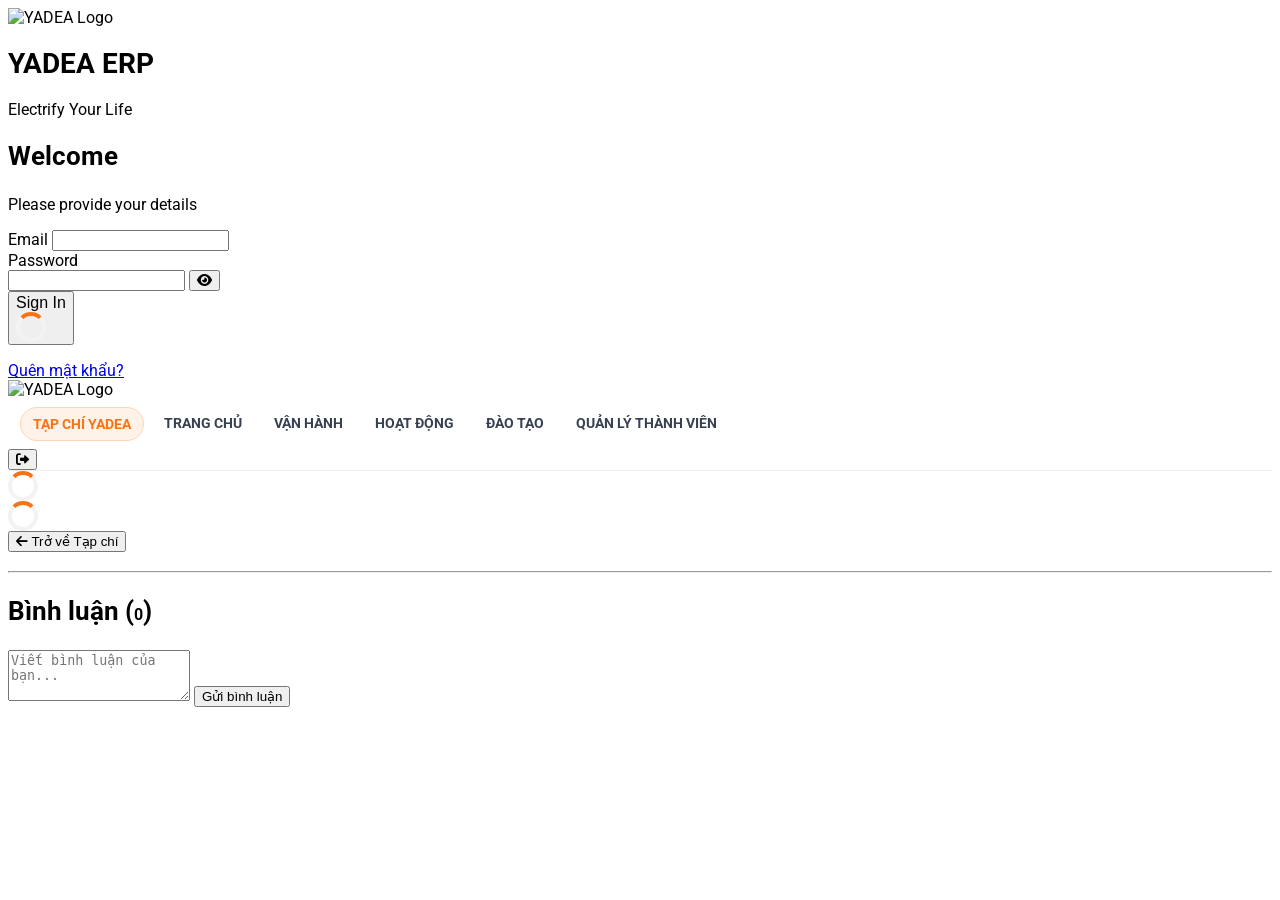
==== commit eba03625: "Update index.html" ====
--- a/index.html
+++ b/index.html
@@ -58,6 +58,7 @@
     .article-body-content a { color:#F97316; text-decoration:underline }
     .article-body-content img { width:100%; border-radius:8px; margin:1rem 0 }
     .category-link.active { background-color:#4b5563 }
+    /* Added for Training card alignment - REMOVED */
   </style>
 </head>
 <body class="bg-gray-100">
@@ -107,11 +108,16 @@
           <form id="login-form">
             <div class="mb-4">
               <label for="username" class="block text-gray-600 text-sm font-medium mb-2">Email</label>
-              <input type="email" id="username" value="vuhuythanhtd@gmail.com" class="w-full px-4 py-3 bg-gray-100 rounded-lg focus:outline-none focus:ring-2 focus:ring-orange-500">
+              <input type="email" id="username" class="w-full px-4 py-3 bg-gray-100 rounded-lg focus:outline-none focus:ring-2 focus:ring-orange-500">
             </div>
             <div class="mb-6">
               <label for="password" class="block text-gray-600 text-sm font-medium mb-2">Password</label>
-              <input type="password" id="password" value="123456" class="w-full px-4 py-3 bg-gray-100 rounded-lg focus:outline-none focus:ring-2 focus:ring-orange-500">
+              <div class="relative">
+                <input type="password" id="password" class="w-full px-4 py-3 bg-gray-100 rounded-lg focus:outline-none focus:ring-2 focus:ring-orange-500 pr-10">
+                <button type="button" id="toggle-password" class="absolute inset-y-0 right-0 flex items-center px-3 text-gray-500 hover:text-orange-500">
+                  <i class="fas fa-eye" id="toggle-password-icon"></i>
+                </button>
+              </div>
             </div>
             <button type="submit" id="login-btn" class="w-full bg-orange-500 text-white font-bold py-3 px-4 rounded-lg hover:bg-orange-600 transition-colors duration-300 flex items-center justify-center h-[48px]">
               <span class="login-text">Sign In</span>
@@ -257,7 +263,7 @@
           <div class="dashboard-view">
             <h2 class="text-2xl font-bold text-gray-800 mb-6">Bảng điều khiển Vận hành</h2>
             <div class="grid grid-cols-2 sm:grid-cols-3 md:grid-cols-4 gap-4 sm:gap-6">
-              <a href="https://script.google.com/macros/s/AKfycbwEVhiPh4kEKBvRwlJDpnBSpdjt6tlrP7Kb3gyAFZQyb_bifCag51MLTRKRcdTBDhCJ/exec" class="dashboard-card operational-card">
+              <a href="https://script.google.com/macros/s/AKfycbzx-EURYnMgGb2sFqhAdjMPcMLUEDnmSJCxXlfUGOJKVV10n-fCxbHTqeh5JB1_H3s81g/exec" class="dashboard-card operational-card">
                 <i class="fas fa-cogs"></i>
                 <span>QUẢN LÝ VẬN HÀNH</span>
               </a>
@@ -284,7 +290,7 @@
         <!-- Đào tạo -->
         <div id="dao-tao-content" class="content-tab">
           <div id="training-list-view" class="flex flex-col md:flex-row gap-8 bg-white p-4 rounded-lg shadow-sm">
-            <aside class="w-full md:w-1/4 lg:w-1/5 bg-gray-800 text-white rounded-lg p-6">
+            <aside class="w-full md:w-60 lg:w-64 flex-shrink-0 bg-gray-800 text-white rounded-lg p-6">
               <h3 class="font-bold text-lg mb-6">Danh mục</h3>
               <nav id="training-category-nav" class="space-y-4">
                 <a href="#" class="category-link flex items-center gap-3 hover:bg-gray-700 p-2 rounded-md transition-colors" data-category="Kiến thức sản phẩm"><i class="fas fa-book w-5 text-center"></i><span>Kiến thức sản phẩm</span></a>
@@ -293,7 +299,7 @@
                 <a href="#" class="category-link flex items-center gap-3 active p-2 rounded-md transition-colors" data-category="all"><i class="fas fa-list-alt w-5 text-center"></i><span>Tất cả bài học</span></a>
               </nav>
             </aside>
-            <div class="flex-grow">
+            <div class="flex-grow min-w-0">
               <header class="flex flex-col md:flex-row justify-between items-start md:items-center mb-6">
                 <div><p class="text-sm text-gray-500">Training > Training Online</p><h2 class="text-2xl font-bold text-gray-800">ONLINE TRAINING</h2></div>
                 <div class="flex items-center mt-4 md:mt-0"><input type="text" id="training-search-input" placeholder="Nhập tên bài học..." class="border rounded-l-md px-4 py-2 focus:outline-none focus:ring-2 focus:ring-orange-500"><button id="training-search-btn" class="bg-orange-500 text-white px-4 py-2 rounded-r-md hover:bg-orange-600 font-semibold">Tìm kiếm</button></div>
@@ -308,7 +314,7 @@
 
               <div>
                 <h3 class="text-xl font-bold text-gray-800 mb-4">Tất cả bài học</h3>
-                <div id="course-list-grid" class="grid grid-cols-1 sm:grid-cols-2 lg:grid-cols-4 gap-6">
+                <div id="course-list-grid" class="grid grid-cols-1 sm:grid-cols-2 lg:grid-cols-3 xl:grid-cols-4 gap-6">
                   <div class="col-span-full flex justify-center items-center h-48"><div class="loading-animation"></div></div>
                 </div>
               </div>
@@ -345,8 +351,10 @@
                                 <th scope="col" class="px-6 py-3 text-left text-xs font-medium text-gray-500 uppercase tracking-wider">Email</th>
                                 <th scope="col" class="px-6 py-3 text-left text-xs font-medium text-gray-500 uppercase tracking-wider">Mã nhân viên</th>
                                 <th scope="col" class="px-6 py-3 text-left text-xs font-medium text-gray-500 uppercase tracking-wider">Ngày vào làm</th>
+                                <th scope="col" class="px-6 py-3 text-center text-xs font-medium text-gray-500 uppercase tracking-wider">Thâm niên (tháng)</th>
                                 <th scope="col" class="px-6 py-3 text-center text-xs font-medium text-gray-500 uppercase tracking-wider">Tổng điểm</th>
                                 <th scope="col" class="px-6 py-3 text-center text-xs font-medium text-gray-500 uppercase tracking-wider">Xếp hạng sao</th>
+                                <th scope="col" class="px-6 py-3 text-center text-xs font-medium text-gray-500 uppercase tracking-wider">Hành động</th>
                             </tr>
                         </thead>
                         <tbody id="user-list-table" class="bg-white divide-y divide-gray-200">
@@ -361,7 +369,7 @@
     </main>
   </div>
 
-<script type="module">
+  <script type="module">
   // Firebase
   import { initializeApp } from "https://www.gstatic.com/firebasejs/10.7.1/firebase-app.js";
   import { getFirestore, collection, addDoc, onSnapshot, serverTimestamp, doc, getDoc, getDocs } from "https://www.gstatic.com/firebasejs/10.7.1/firebase-firestore.js";
@@ -380,12 +388,15 @@
   
   // URL Web App báo cáo của bạn
   const REPORT_API_URL = "https://script.google.com/macros/s/AKfycbxnVVtnfvn5THOkjcW-UDlR8WXEkGl7gnqnQ8GN_TXzLSCtHw_FvLpFJUJ854CGbPn0/exec";
-  const ADMIN_EMAIL = "cchatgptplus2025@gmail.com";
+  const ADMIN_EMAILS = ["cchatgptplus2025@gmail.com", "vdhung.hvnh@gmail.com"];
+  // URL mới cho cả Tạp chí và Bình luận
+  const MAGAZINE_AND_COMMENT_API_URL = "https://script.google.com/macros/s/AKfycbx7DVqP5lmpqWQad8d179seRFxqoqadTNs2Nv26Je3uhwuhGdvU0JMQkNAEWDddzFet/exec";
+
 
   let db, auth;
   let currentUserId = null;
   let currentUserData = null;
-  let unsubscribeComments = null;
+  // let unsubscribeComments = null; // Không cần nữa
 
   try {
     const app = initializeApp(firebaseConfig);
@@ -422,15 +433,29 @@
     const forgotPasswordForm = document.getElementById('forgot-password-form');
     const resetEmailInput = document.getElementById('reset-email');
     const resetMessage = document.getElementById('reset-message');
+    const togglePasswordBtn = document.getElementById('toggle-password');
+    const passwordInput = document.getElementById('password');
+    const togglePasswordIcon = document.getElementById('toggle-password-icon');
 
     Chart.register(ChartDataLabels);
+
+    // Toggle Password Visibility
+    if (togglePasswordBtn) {
+      togglePasswordBtn.addEventListener('click', () => {
+        const type = passwordInput.getAttribute('type') === 'password' ? 'text' : 'password';
+        passwordInput.setAttribute('type', type);
+        // Change icon
+        togglePasswordIcon.classList.toggle('fa-eye');
+        togglePasswordIcon.classList.toggle('fa-eye-slash');
+      });
+    }
 
     // Auth
     onAuthStateChanged(auth, user => {
       if (user) {
         currentUserId = user.uid;
         
-        if (user.email === ADMIN_EMAIL) {
+        if (ADMIN_EMAILS.includes(user.email)) {
             adminNavLink.classList.remove('hidden');
         } else {
             adminNavLink.classList.add('hidden');
@@ -577,6 +602,35 @@
       } catch {
         return dateString;
       }
+    }
+
+    function calculateSeniorityInMonths(joinDateString) {
+        if (!joinDateString) return 'N/A';
+        
+        let joinDate;
+        
+        if (String(joinDateString).includes('/')) {
+            const parts = joinDateString.split('/');
+            if (parts.length === 3) {
+                joinDate = new Date(parts[2], parts[1] - 1, parts[0]);
+            }
+        }
+        
+        if (!joinDate || isNaN(joinDate.getTime())) {
+            joinDate = new Date(joinDateString);
+        }
+
+        if (isNaN(joinDate.getTime())) return 'N/A';
+
+        const today = new Date();
+        const todayYear = today.getFullYear();
+        const todayMonth = today.getMonth();
+        const joinYear = joinDate.getFullYear();
+        const joinMonth = joinDate.getMonth();
+
+        const months = (todayYear - joinYear) * 12 + (todayMonth - joinMonth);
+        
+        return months < 0 ? 0 : months;
     }
 
     function populateUserInfo(userData) {
@@ -870,16 +924,15 @@
       articleDetailView.classList.add('hidden');
       magazineListView.style.display = 'block';
       currentArticleId = null;
-      if (unsubscribeComments) unsubscribeComments();
+      // if (unsubscribeComments) unsubscribeComments(); // Không cần nữa
     });
 
     async function loadMagazineContent() {
-      const apiUrl = "https://script.google.com/macros/s/AKfycbxRV_BMTngqvMczfH5FWeLTb0cWJi923sdts9SUwHmmbZPQ8yU-1p_I_a0L_AWwy5Qr/exec";
       const featuredContainer = document.getElementById('featured-article-container');
       const listContainer = document.getElementById('article-list-container');
 
       try {
-        const response = await fetch(apiUrl);
+        const response = await fetch(MAGAZINE_AND_COMMENT_API_URL);
         if (!response.ok) throw new Error(`Lỗi mạng: ${response.statusText}`);
         const data = await response.json();
         const articles = data.articles;
@@ -942,27 +995,33 @@
     
     // Comment
     async function loadComments(articleId) {
-      if (!db || !articleId) return;
+      if (!articleId || !MAGAZINE_AND_COMMENT_API_URL) {
+        console.warn("URL API bình luận chưa được cấu hình.");
+        return;
+      }
       const commentList = document.getElementById('comment-list');
       const commentCount = document.getElementById('comment-count');
-      const appId = typeof __app_id !== 'undefined' ? __app_id : 'yadea-erp-portal';
-      const commentsCol = collection(db, 'public', appId, 'articles', articleId, 'comments');
-
-      unsubscribeComments = onSnapshot(commentsCol, (snapshot) => {
+      commentList.innerHTML = '<div class="loading-animation mx-auto"></div>';
+
+      try {
+        const response = await fetch(`${MAGAZINE_AND_COMMENT_API_URL}?articleId=${articleId}`);
+        const comments = await response.json();
+        
         commentList.innerHTML = '';
-        commentCount.textContent = snapshot.size;
-        if(snapshot.empty) {
+        if (comments.error) throw new Error(comments.error);
+
+        commentCount.textContent = comments.length;
+        if(comments.length === 0) {
           commentList.innerHTML = '<p class="text-gray-500 text-center">Chưa có bình luận nào. Hãy là người đầu tiên!</p>';
           return;
         }
-        const comments = [];
-        snapshot.forEach(doc => comments.push(doc.data()));
-        comments.sort((a, b) => a.timestamp?.toMillis() - b.timestamp?.toMillis());
+
+        comments.sort((a, b) => new Date(a.timestamp) - new Date(b.timestamp));
         
         comments.forEach(comment => {
           const commentEl = document.createElement('div');
           commentEl.className = 'flex items-start gap-3 p-3 bg-gray-50 rounded-lg';
-          const date = comment.timestamp ? comment.timestamp.toDate().toLocaleString('vi-VN') : '';
+          const date = new Date(comment.timestamp).toLocaleString('vi-VN');
           const authorInitial = (comment.authorName || '?').charAt(0).toUpperCase();
           commentEl.innerHTML = `
             <div class="flex-shrink-0 w-10 h-10 rounded-full bg-orange-100 flex items-center justify-center text-orange-500 font-bold">
@@ -976,30 +1035,58 @@
           `;
           commentList.appendChild(commentEl);
         });
-      });
+      } catch (error) {
+        console.error("Lỗi khi tải bình luận:", error);
+        commentList.innerHTML = `<p class="text-red-500 text-center">Không thể tải bình luận.</p>`;
+      }
     }
 
     commentForm.addEventListener('submit', async (e) => {
       e.preventDefault();
-      if (!db || !currentArticleId || !currentUserId) {
-        console.error("Không thể gửi bình luận. Vui lòng đăng nhập và thử lại.");
+      if (!currentArticleId || !currentUserId) {
+        alert("Bạn cần đăng nhập để bình luận.");
         return;
       }
+      if (!MAGAZINE_AND_COMMENT_API_URL) {
+        alert("Chức năng bình luận chưa được cấu hình đúng.");
+        return;
+      }
+
       const commentInput = document.getElementById('comment-input');
       const text = commentInput.value.trim();
+      const submitBtn = commentForm.querySelector('button[type="submit"]');
+
       if (text) {
-        const appId = typeof __app_id !== 'undefined' ? __app_id : 'yadea-erp-portal';
-        const commentsCol = collection(db, 'public', appId, 'articles', currentArticleId, 'comments');
+        submitBtn.disabled = true;
+        submitBtn.textContent = 'Đang gửi...';
+
+        const commentData = {
+          articleId: currentArticleId,
+          text: text,
+          authorId: currentUserId,
+          authorName: currentUserData?.fullName || 'Anonymous',
+        };
+
         try {
-          await addDoc(commentsCol, {
-            text,
-            authorId: currentUserId,
-            authorName: currentUserData?.fullName || 'Anonymous',
-            timestamp: serverTimestamp()
+          const response = await fetch(MAGAZINE_AND_COMMENT_API_URL, {
+            method: 'POST',
+            mode: 'no-cors', // Cần thiết cho Apps Script web app đơn giản
+            headers: { 'Content-Type': 'application/json' },
+            body: JSON.stringify(commentData)
           });
+          
+          // Sau khi gửi, làm mới danh sách bình luận sau một khoảng trễ nhỏ
           commentInput.value = '';
+          setTimeout(() => {
+            loadComments(currentArticleId);
+          }, 1500);
+
         } catch (error) {
-          console.error("Lỗi khi thêm bình luận:", error);
+          console.error("Lỗi khi gửi bình luận:", error);
+          alert("Đã xảy ra lỗi khi gửi bình luận của bạn.");
+        } finally {
+          submitBtn.disabled = false;
+          submitBtn.textContent = 'Gửi bình luận';
         }
       }
     });
@@ -1054,11 +1141,11 @@
       
       let thumbnailHtml = '';
       if (course.thumbnailUrl && course.thumbnailUrl.startsWith('http')) {
-        thumbnailHtml = `<img src="${course.thumbnailUrl}" alt="${course.title}" class="w-full h-36 object-cover" loading="lazy" decoding="async">`;
+        thumbnailHtml = `<img src="${course.thumbnailUrl}" alt="${course.title}" class="w-full aspect-video object-cover" loading="lazy" decoding="async">`;
       } else {
         const bgColor = course.category === 'Kỹ năng bán hàng' ? 'bg-blue-100 text-blue-700' : (course.category === 'Văn hoá & Quy định' ? 'bg-gray-100 text-gray-700' : 'bg-red-100 text-red-700');
         const titleText = (course.title || 'YADEA').split(' ')[0];
-        thumbnailHtml = `<div class="h-36 flex items-center justify-center font-bold text-2xl p-6 text-center ${bgColor}">${titleText}</div>`;
+        thumbnailHtml = `<div class="aspect-video flex items-center justify-center font-bold text-2xl p-6 text-center ${bgColor}">${titleText}</div>`;
       }
 
       card.innerHTML = `
@@ -1213,9 +1300,10 @@
         const userListTable = document.getElementById('user-list-table');
         if (!userListTable) return;
 
-        userListTable.innerHTML = `<tr><td colspan="6" class="text-center p-8"><div class="loading-animation mx-auto"></div></td></tr>`;
+        userListTable.innerHTML = `<tr><td colspan="8" class="text-center p-8"><div class="loading-animation mx-auto"></div></td></tr>`;
 
         try {
+            // 1. Fetch all users from Firestore
             const usersCollection = collection(db, 'users');
             const userSnapshot = await getDocs(usersCollection);
             const userList = [];
@@ -1223,76 +1311,146 @@
                 userList.push({ id: doc.id, ...doc.data() });
             });
 
-            userListTable.innerHTML = ''; // Clear loading spinner
-
             if (userList.length === 0) {
-                userListTable.innerHTML = `<tr><td colspan="6" class="text-center p-8 text-gray-500">Không có thành viên nào.</td></tr>`;
+                userListTable.innerHTML = `<tr><td colspan="8" class="text-center p-8 text-gray-500">Không có thành viên nào.</td></tr>`;
                 return;
             }
 
-            userList.forEach(userData => {
-                const tr = document.createElement('tr');
-                const userEmail = (userData.email && userData.email.trim()) ? userData.email.trim() : 'N/A';
-                tr.innerHTML = `
-                    <td class="px-6 py-4 whitespace-nowrap">
-                        <div class="flex items-center">
-                            <div class="flex-shrink-0 h-10 w-10">
-                                <img class="h-10 w-10 rounded-full object-cover" src="${userData.avatarUrl || 'https://placehold.co/40x40/CCCCCC/FFFFFF?text=?'}" alt="">
-                            </div>
-                            <div class="ml-4">
-                                <div class="text-sm font-medium text-gray-900">${userData.fullName || 'N/A'}</div>
-                            </div>
-                        </div>
-                    </td>
-                    <td class="px-6 py-4 whitespace-nowrap text-sm text-gray-500">${userEmail}</td>
-                    <td class="px-6 py-4 whitespace-nowrap text-sm text-gray-500">${userData.employeeId || 'N/A'}</td>
-                    <td class="px-6 py-4 whitespace-nowrap text-sm text-gray-500">${formatDate(userData.joinDate)}</td>
-                    <td class="score-cell px-6 py-4 whitespace-nowrap text-sm text-gray-900 font-bold text-center">...</td>
-                    <td class="stars-cell px-6 py-4 whitespace-nowrap text-sm text-gray-500 text-center">...</td>
-                `;
-                userListTable.appendChild(tr);
-
-                // Fetch and update score and stars for each user
-                if (userEmail !== 'N/A') {
-                    fetch(`${REPORT_API_URL}?email=${encodeURIComponent(userEmail)}`)
-                        .then(response => response.json())
-                        .then(result => {
-                            if (result && !result.error && result.sellOut) {
-                                const soArr = result.sellOut.data || [];
-                                const points = soArr.reduce((s, v) => s + (Number(v) || 0), 0);
-                                
-                                const POINTS_PER_STAR = 3000;
-                                const MAX_STARS = 5;
-                                const numStars = Math.max(0, Math.min(MAX_STARS, Math.floor(points / POINTS_PER_STAR)));
-
-                                let starsHtml = '';
-                                for (let i = 1; i <= MAX_STARS; i++) {
-                                    starsHtml += `<i class="${i <= numStars ? 'fas fa-star text-orange-400' : 'far fa-star text-gray-300'}"></i> `;
-                                }
-                                
-                                tr.querySelector('.score-cell').textContent = points.toLocaleString('vi-VN');
-                                tr.querySelector('.stars-cell').innerHTML = starsHtml.trim();
-                            } else {
-                                tr.querySelector('.score-cell').textContent = 'N/A';
-                                tr.querySelector('.stars-cell').innerHTML = `<span class="text-xs text-gray-400 italic">Lỗi tải dữ liệu</span>`;
-                            }
-                        })
-                        .catch(error => {
-                            console.error(`Lỗi tải điểm cho ${userEmail}:`, error);
-                            tr.querySelector('.score-cell').textContent = 'Lỗi';
-                            tr.querySelector('.stars-cell').textContent = 'Lỗi';
-                        });
-                } else {
-                     tr.querySelector('.score-cell').innerHTML = `<span class="text-xs text-gray-400 italic">Thiếu email</span>`;
-                     tr.querySelector('.stars-cell').innerHTML = `<span class="text-xs text-gray-400 italic">Không có dữ liệu</span>`;
+            // 2. Create an array of promises to fetch scores for all users with valid emails
+            const scorePromises = userList
+                .filter(user => user.email && user.email.trim())
+                .map(user =>
+                    fetch(`${REPORT_API_URL}?email=${encodeURIComponent(user.email.trim())}`)
+                    .then(response => {
+                        if (!response.ok) {
+                            throw new Error('Network response was not ok');
+                        }
+                        return response.json();
+                    })
+                    .then(result => ({ email: user.email.trim(), data: result }))
+                    .catch(error => ({ email: user.email.trim(), error }))
+                );
+
+            // 3. Wait for all score requests to complete
+            const settledScores = await Promise.allSettled(scorePromises);
+            
+            const scoreMap = new Map();
+            settledScores.forEach(res => {
+                if (res.status === 'fulfilled' && res.value && !res.value.error) {
+                    scoreMap.set(res.value.email, res.value.data);
                 }
             });
 
+            // 4. Sort the user list by seniority (oldest join date first)
+            userList.sort((a, b) => {
+                const parseDate = (dateString) => {
+                    if (!dateString) return null;
+                    let date;
+                    if (String(dateString).includes('/')) {
+                        const parts = dateString.split('/');
+                        if (parts.length === 3) {
+                            date = new Date(parts[2], parts[1] - 1, parts[0]);
+                        }
+                    }
+                    if (!date || isNaN(date.getTime())) {
+                        date = new Date(dateString);
+                    }
+                    return isNaN(date.getTime()) ? null : date;
+                };
+                const dateA = parseDate(a.joinDate);
+                const dateB = parseDate(b.joinDate);
+                if (!dateA) return 1;
+                if (!dateB) return -1;
+                return dateA - dateB;
+            });
+
+            // 5. Build the entire table HTML and render it all at once
+            let tableHtml = '';
+            userList.forEach(userData => {
+                const userEmail = (userData.email && userData.email.trim()) ? userData.email.trim() : 'N/A';
+                let scoreCellHtml = `<span class="text-xs text-gray-400 italic">Thiếu email</span>`;
+                let starsCellHtml = `<span class="text-xs text-gray-400 italic">Không có dữ liệu</span>`;
+                let actionCellHtml = `<span class="text-xs text-gray-400 italic">Không thể reset</span>`;
+
+                if (userEmail !== 'N/A') {
+                    actionCellHtml = `<button class="reset-user-password-btn text-indigo-600 hover:text-indigo-900" data-email="${userEmail}">Gửi reset</button>`;
+                    const result = scoreMap.get(userEmail);
+                    
+                    if (result && !result.error && result.sellOut) {
+                        const soArr = result.sellOut.data || [];
+                        const points = soArr.reduce((s, v) => s + (Number(v) || 0), 0);
+                        const POINTS_PER_STAR = 3000;
+                        const MAX_STARS = 5;
+                        const numStars = Math.max(0, Math.min(MAX_STARS, Math.floor(points / POINTS_PER_STAR)));
+                        
+                        let starsHtmlContent = '';
+                        for (let i = 1; i <= MAX_STARS; i++) {
+                            starsHtmlContent += `<i class="${i <= numStars ? 'fas fa-star text-orange-400' : 'far fa-star text-gray-300'}"></i> `;
+                        }
+                        
+                        scoreCellHtml = points.toLocaleString('vi-VN');
+                        starsCellHtml = starsHtmlContent.trim();
+                    } else {
+                        scoreCellHtml = 'N/A';
+                        starsCellHtml = `<span class="text-xs text-gray-400 italic">Lỗi tải dữ liệu</span>`;
+                    }
+                }
+
+                tableHtml += `
+                    <tr>
+                        <td class="px-6 py-4 whitespace-nowrap">
+                            <div class="flex items-center">
+                                <div class="flex-shrink-0 h-10 w-10">
+                                    <img class="h-10 w-10 rounded-full object-cover" src="${userData.avatarUrl || 'https://placehold.co/40x40/CCCCCC/FFFFFF?text=?'}" alt="">
+                                </div>
+                                <div class="ml-4">
+                                    <div class="text-sm font-medium text-gray-900">${userData.fullName || 'N/A'}</div>
+                                </div>
+                            </div>
+                        </td>
+                        <td class="px-6 py-4 whitespace-nowrap text-sm text-gray-500">${userEmail}</td>
+                        <td class="px-6 py-4 whitespace-nowrap text-sm text-gray-500">${userData.employeeId || 'N/A'}</td>
+                        <td class="px-6 py-4 whitespace-nowrap text-sm text-gray-500">${formatDate(userData.joinDate)}</td>
+                        <td class="px-6 py-4 whitespace-nowrap text-sm text-gray-500 text-center">${calculateSeniorityInMonths(userData.joinDate)}</td>
+                        <td class="px-6 py-4 whitespace-nowrap text-sm text-gray-900 font-bold text-center">${scoreCellHtml}</td>
+                        <td class="px-6 py-4 whitespace-nowrap text-sm text-gray-500 text-center">${starsCellHtml}</td>
+                        <td class="px-6 py-4 whitespace-nowrap text-center text-sm font-medium">${actionCellHtml}</td>
+                    </tr>
+                `;
+            });
+            
+            userListTable.innerHTML = tableHtml;
+
         } catch (error) {
             console.error("Lỗi khi tải danh sách thành viên:", error);
-            userListTable.innerHTML = `<tr><td colspan="6" class="text-center p-8 text-red-500">Không thể tải danh sách thành viên.</td></tr>`;
+            userListTable.innerHTML = `<tr><td colspan="8" class="text-center p-8 text-red-500">Không thể tải danh sách thành viên.</td></tr>`;
         }
     }
+
+    document.getElementById('user-list-table').addEventListener('click', (e) => {
+        if (e.target.classList.contains('reset-user-password-btn')) {
+            const btn = e.target;
+            const email = btn.dataset.email;
+            
+            btn.disabled = true;
+            btn.textContent = 'Đang gửi...';
+
+            sendPasswordResetEmail(auth, email)
+                .then(() => {
+                    btn.textContent = 'Đã gửi ✔️';
+                    btn.classList.remove('text-indigo-600', 'hover:text-indigo-900');
+                    btn.classList.add('text-green-600');
+                })
+                .catch((error) => {
+                    console.error("Lỗi gửi email reset:", error);
+                    btn.textContent = 'Lỗi! Thử lại';
+                     setTimeout(() => {
+                        btn.disabled = false;
+                        btn.textContent = 'Gửi reset';
+                    }, 3000);
+                });
+        }
+    });
 
 
   });
@@ -1300,3 +1458,4 @@
 </body>
 </html>
 
+
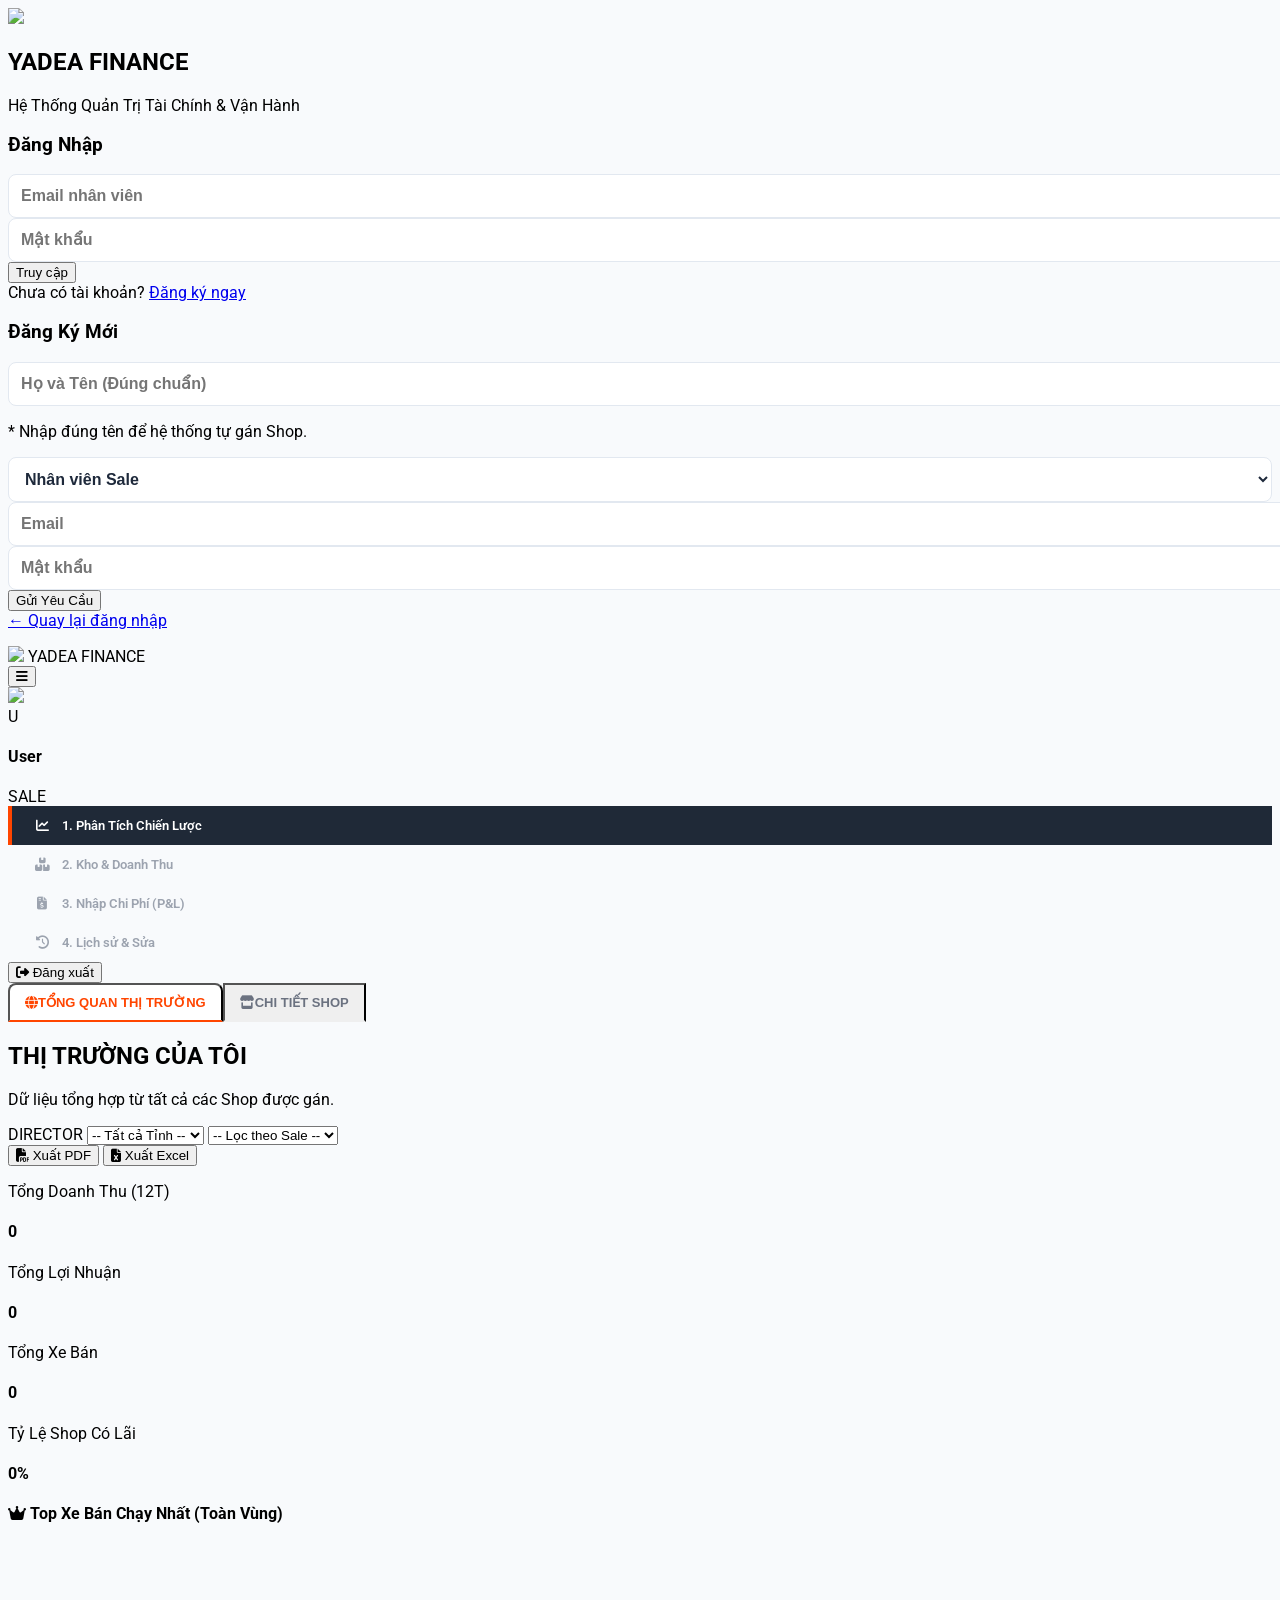
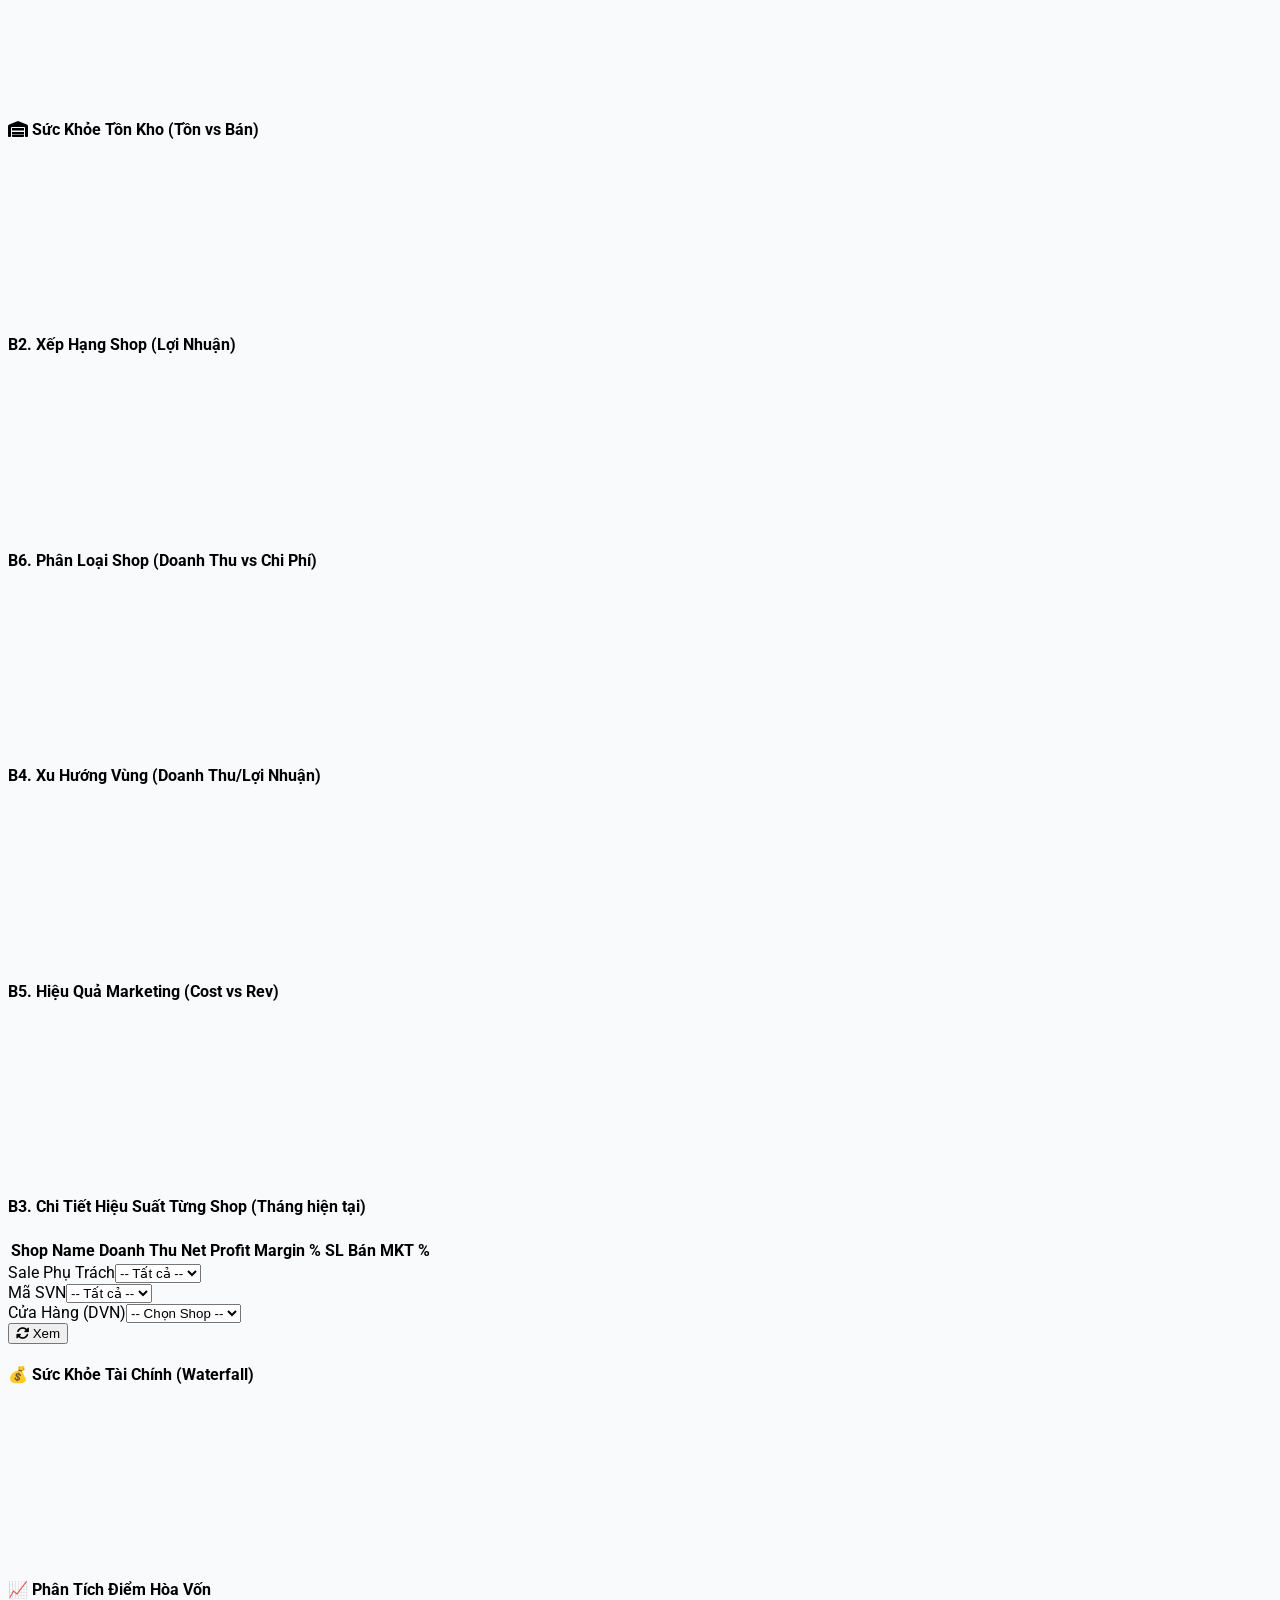
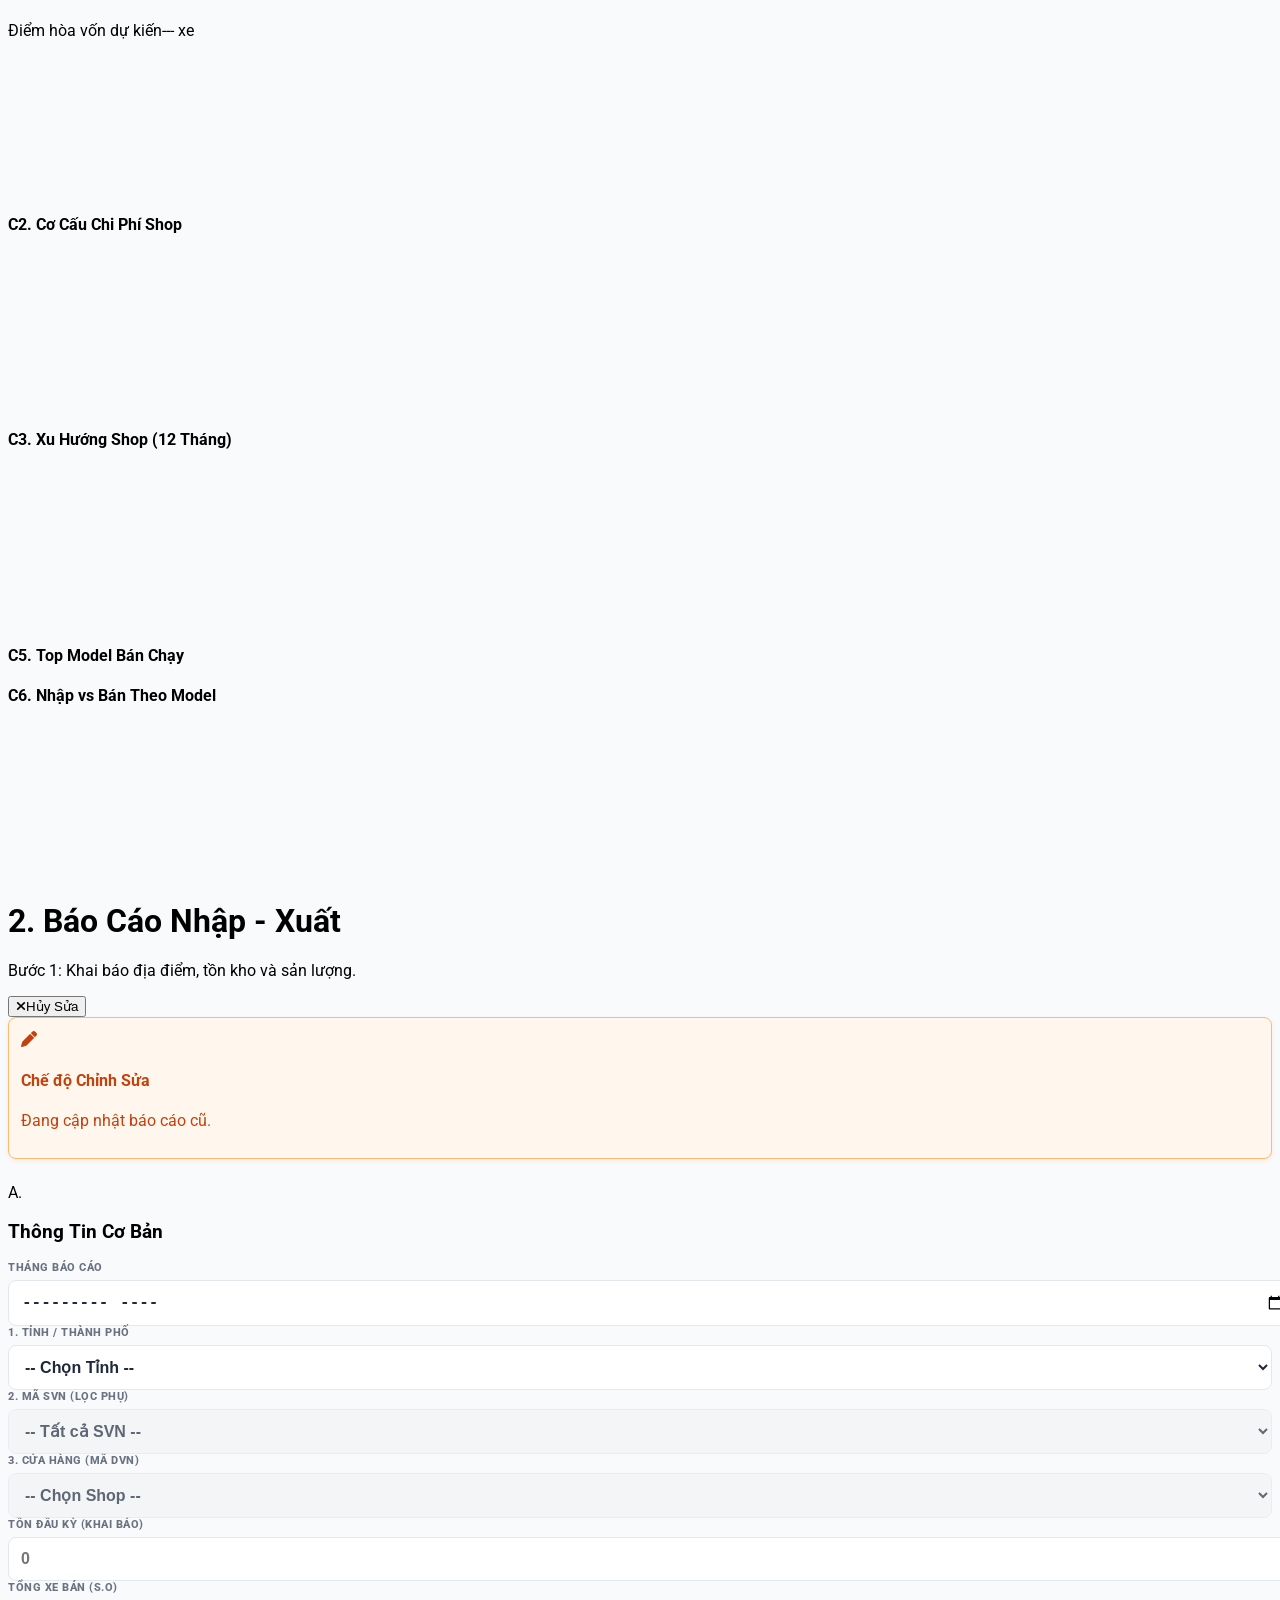
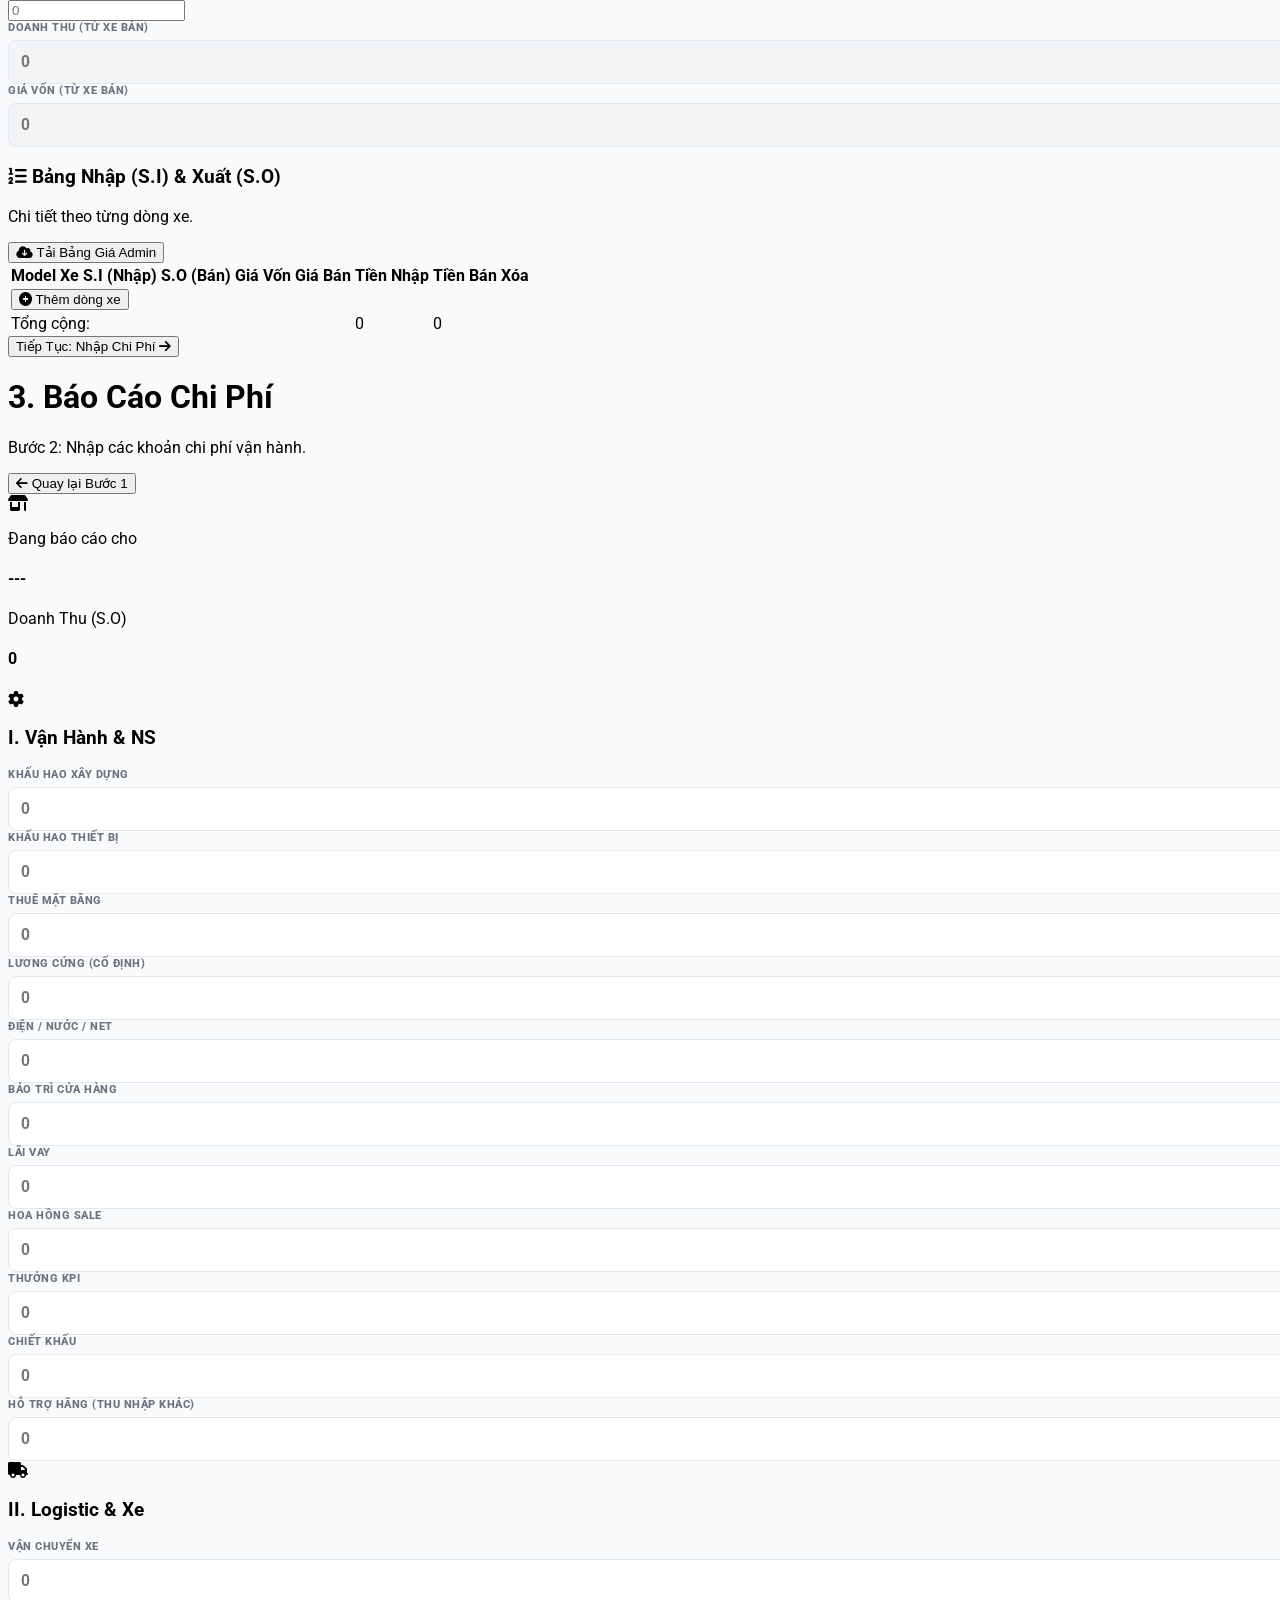
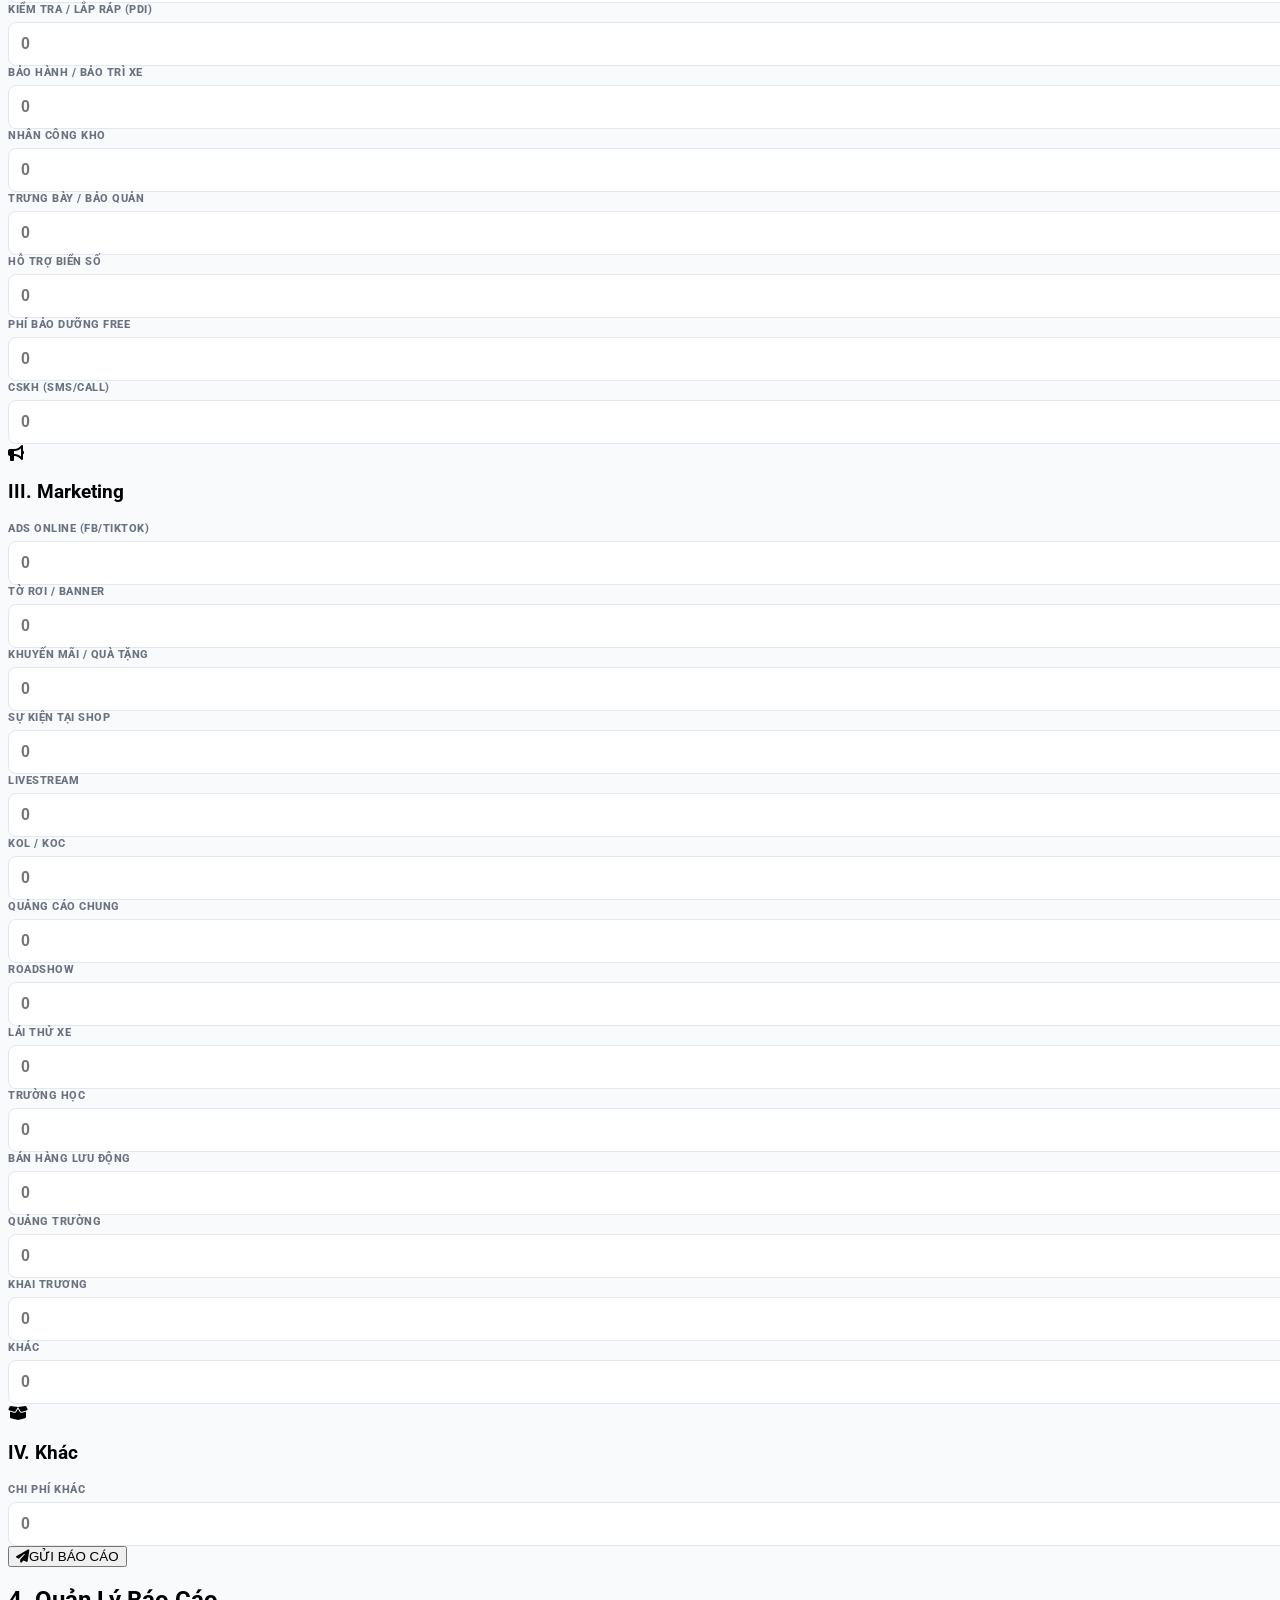
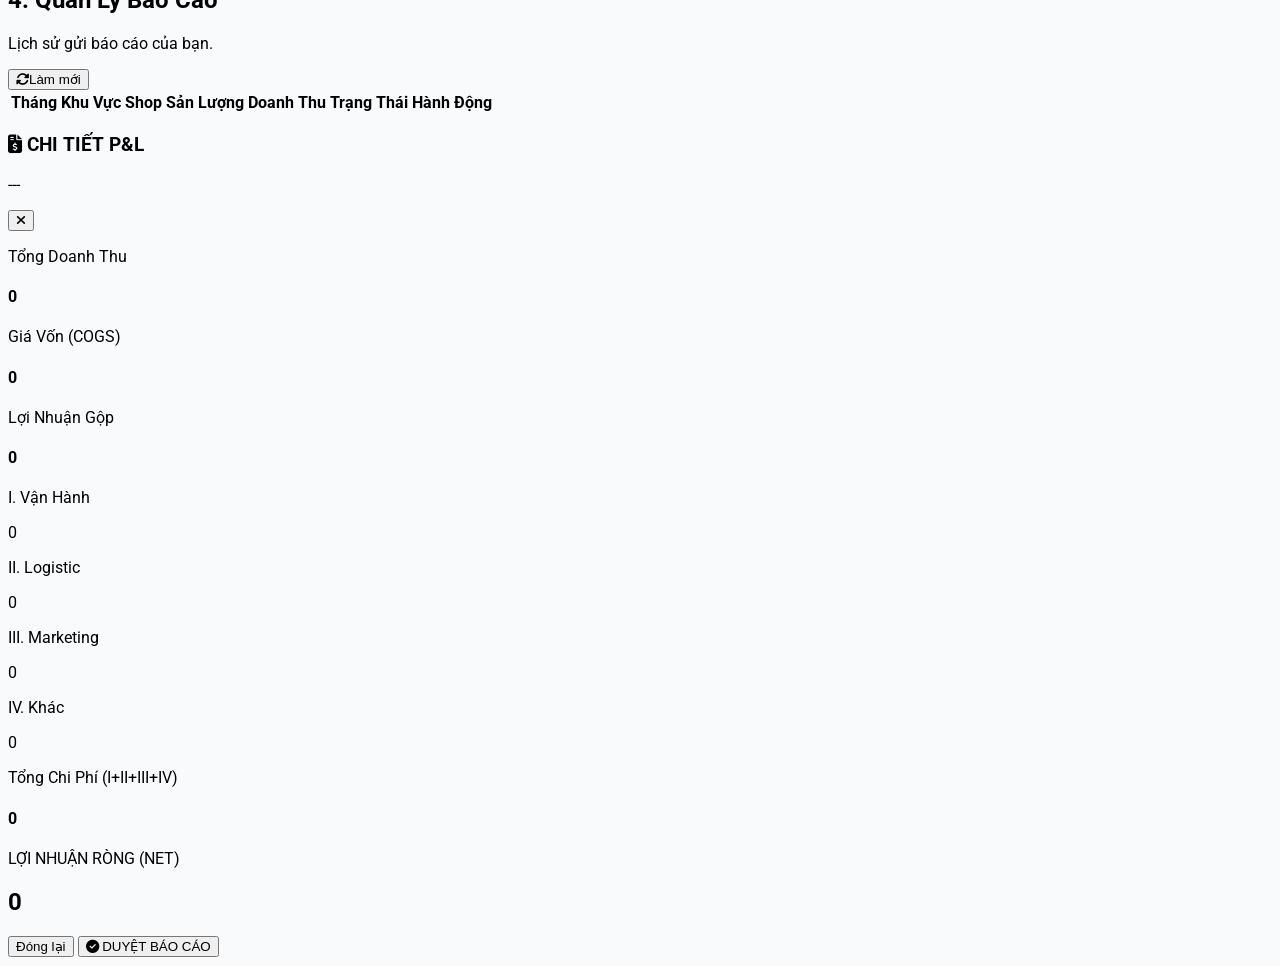
==== commit 1dd78944: "Add files via upload" ====
--- a/index.html
+++ b/index.html
@@ -2,1460 +2,420 @@
 <html lang="vi">
 <head>
   <meta charset="UTF-8" />
-  <meta name="viewport" content="width=device-width, initial-scale=1, viewport-fit=cover" />
-  <meta name="theme-color" content="#F97316" />
-  <title>YADEA ERP Portal</title>
+  <meta name="viewport" content="width=device-width, initial-scale=1.0, maximum-scale=1.0, user-scalable=no"/>
+  <title>YADEA FINANCE</title>
+  
   <script src="https://cdn.tailwindcss.com"></script>
-  <link rel="preconnect" href="https://fonts.googleapis.com" />
-  <link rel="preconnect" href="https://fonts.gstatic.com" crossorigin />
-  <link href="https://fonts.googleapis.com/css2?family=Roboto:wght@400;500;700&display=swap" rel="stylesheet" />
-  <link href="https://fonts.googleapis.com/css2?family=Playfair+Display:wght@700&display=swap" rel="stylesheet" />
-  <link rel="stylesheet" href="https://cdnjs.cloudflare.com/ajax/libs/font-awesome/6.0.0-beta3/css/all.min.css" />
-  <!-- Chart.js + Datalabels -->
-  <script src="https://cdn.jsdelivr.net/npm/chart.js" defer></script>
-  <script src="https://cdn.jsdelivr.net/npm/chartjs-plugin-datalabels@2.2.0" defer></script>
+  <script src="https://cdn.jsdelivr.net/npm/@supabase/supabase-js@2"></script>
+  <script src="https://cdn.jsdelivr.net/npm/chart.js"></script>
+  <script src="https://cdn.jsdelivr.net/npm/chartjs-plugin-datalabels@2.0.0"></script>
+  <script src="https://cdn.jsdelivr.net/npm/chartjs-plugin-annotation@2.1.0"></script>
+  <script src="https://cdn.sheetjs.com/xlsx-0.20.0/package/dist/xlsx.full.min.js"></script>
+  <script src="https://cdnjs.cloudflare.com/ajax/libs/jspdf/2.5.1/jspdf.umd.min.js"></script>
+  <script src="https://cdnjs.cloudflare.com/ajax/libs/html2canvas/1.4.1/html2canvas.min.js"></script>
+  
+  <link href="https://fonts.googleapis.com/css2?family=Roboto:wght@300;400;500;700;900&display=swap" rel="stylesheet">
+  <link rel="stylesheet" href="https://cdnjs.cloudflare.com/ajax/libs/font-awesome/6.4.0/css/all.min.css">
+  
   <style>
-    :root{color-scheme:light only}
-    html{box-sizing:border-box;-webkit-text-size-adjust:100%}
-    *,*:before,*:after{box-sizing:inherit}
-    body{font-family:'Roboto',system-ui,Arial,sans-serif}
-    .nav { position: sticky; top: env(safe-area-inset-top,0); z-index: 40; background:#fff; border-bottom:1px solid #eee; }
-    .nav__scroll { display:flex; gap:.5rem; overflow-x:auto; padding:.5rem .75rem; scrollbar-width:none }
-    .nav__scroll::-webkit-scrollbar{ display:none }
-    .nav__link { flex:0 0 auto; padding:.5rem .75rem; border-radius:999px; font-weight:700; font-size:clamp(12px,2.9vw,14px); white-space:nowrap; color:#374151; text-decoration:none }
-    .nav__link.active { background:#fff3e9; color:#F97316; border:1px solid #ffd5b3 }
-    .content-tab{display:none}
-    .initial-active-tab{display:block!important}
-    .loading-animation{border:4px solid #f3f3f3;border-top:4px solid #F97316;border-radius:50%;width:30px;height:30px;animation:spin 1s linear infinite}
-    @keyframes spin{0%{transform:rotate(0)}100%{transform:rotate(360deg)}}
-    .hero{aspect-ratio:16/9;border-radius:16px;overflow:hidden;background:#111}
-    .hero > img,.hero > video,.hero > iframe{width:100%;height:100%;object-fit:cover;display:block}
-    h1{font-size:clamp(20px,5.2vw,28px);line-height:1.25}
-    h2{font-size:clamp(18px,4.6vw,26px);line-height:1.3}
-    h3{font-size:clamp(16px,4vw,20px)}
-    p,li,span{font-size:clamp(14px,3.4vw,16px)}
-    .dashboard-card {background:#fff;border-radius:12px;padding:1.5rem;text-align:center;transition:.2s;box-shadow:0 4px 6px rgba(0,0,0,.05);display:flex;flex-direction:column;align-items:center;justify-content:center;gap:.75rem;text-decoration:none;color:#374151;height:100%;cursor:pointer}
-    .dashboard-card:hover {transform:translateY(-5px);box-shadow:0 10px 15px rgba(0,0,0,.1)}
-    .dashboard-card i {font-size:2rem;color:#F97316}
-    .dashboard-card span {font-weight:600;font-size:.9rem}
-    .todo-item { display:flex; align-items:center; gap:1rem; padding:.75rem 1rem; background:#f9fafb; border-radius:8px; border:1px solid #e5e7eb }
-    .todo-item.completed span { text-decoration:line-through; color:#9ca3af }
-    .todo-item input[type="checkbox"] { width:1.25rem; height:1.25rem; accent-color:#F97316; cursor:pointer }
-    .todo-item .delete-btn { margin-left:auto; background:none; border:none; color:#9ca3af; cursor:pointer; font-size:1.2rem; padding:.25rem .5rem }
-    /* Modal */
-    .modal-overlay { position:fixed; inset:0; background:rgba(0,0,0,.7); display:flex; align-items:center; justify-content:center; z-index:100; opacity:0; visibility:hidden; transition:opacity .3s, visibility .3s }
-    .modal-overlay.visible { opacity:1; visibility:visible }
-    .modal-content { background:#fff; padding:1rem; border-radius:12px; position:relative; width:90%; max-width:900px; transform:scale(.9); transition:transform .3s }
-    .modal-overlay.visible .modal-content { transform:scale(1) }
-    .modal-close { position:absolute; top:-15px; right:-15px; background:#F97316; color:#fff; border:none; border-radius:50%; width:36px; height:36px; font-size:20px; cursor:pointer; display:flex; align-items:center; justify-content:center; box-shadow:0 4px 10px rgba(0,0,0,.2) }
-    .modal-body { width:100%; height:80vh }
-    .modal-body iframe { width:100%; height:100%; border:none }
-    /* Article body */
-    .article-body-content p { margin-bottom:1rem; line-height:1.7 }
-    .article-body-content h3 { font-size:1.5rem; font-weight:bold; margin-top:2rem; margin-bottom:1rem }
-    .article-body-content ul { list-style:disc; list-style-position:inside; margin-left:1rem; margin-bottom:1rem }
-    .article-body-content li { margin-bottom:.5rem }
-    .article-body-content a { color:#F97316; text-decoration:underline }
-    .article-body-content img { width:100%; border-radius:8px; margin:1rem 0 }
-    .category-link.active { background-color:#4b5563 }
-    /* Added for Training card alignment - REMOVED */
+    body { font-family: 'Roboto', sans-serif; background-color: #F8FAFC; }
+    .fade-in { animation: fadeIn 0.4s ease-out forwards; }
+    @keyframes fadeIn { from { opacity: 0; transform: translateY(10px); } to { opacity: 1; transform: translateY(0); } }
+    
+    /* Animation cho Modal */
+    .modal-enter { animation: modalIn 0.3s ease-out forwards; }
+    @keyframes modalIn { from { opacity: 0; transform: scale(0.95); } to { opacity: 1; transform: scale(1); } }
+
+    ::-webkit-scrollbar { width: 4px; height: 4px; }
+    ::-webkit-scrollbar-track { background: transparent; }
+    ::-webkit-scrollbar-thumb { background: #cbd5e1; border-radius: 2px; }
+    .nav-item { display: flex; align-items: center; padding: 12px 20px; color: #9ca3af; font-weight: 600; font-size: 13px; cursor: pointer; transition: all 0.2s; border-left: 4px solid transparent; }
+    .nav-item:hover { background-color: #1f2937; color: white; }
+    .nav-item.active { background-color: #1f2937; color: #fff; border-left-color: #FF4500; }
+    .nav-item i { width: 20px; margin-right: 10px; text-align: center; }
+    .form-label { font-size: 11px; font-weight: 800; text-transform: uppercase; color: #6b7280; margin-bottom: 6px; display: block; letter-spacing: 0.5px; }
+    .form-input { width: 100%; background: #fff; border: 1px solid #e2e8f0; border-radius: 8px; padding: 12px 12px; font-weight: 600; font-size: 16px; color: #1e293b; transition: 0.2s; outline: none; }
+    .form-input:focus { border-color: #FF4500; box-shadow: 0 0 0 3px rgba(255,69,0,0.1); }
+    .form-input[readonly] { background-color: #f3f4f6; color: #64748b; cursor: not-allowed; }
+    .form-input:disabled { background-color: #f3f4f6; cursor: not-allowed; opacity: 0.7; }
+    .sub-tab-btn { border-bottom: 2px solid transparent; color: #6b7280; font-weight: 600; padding: 10px 15px; transition: all 0.2s; white-space: nowrap; font-size: 13px; }
+    .sub-tab-btn:hover { color: #1f2937; background-color: #f3f4f6; border-radius: 8px 8px 0 0; }
+    .sub-tab-btn.active { color: #FF4500; border-bottom-color: #FF4500; background-color: white; border-radius: 8px 8px 0 0; }
+    .edit-mode-banner { background: #fff7ed; border: 1px solid #fdba74; color: #c2410c; padding: 12px; border-radius: 8px; margin-bottom: 24px; display: flex; justify-content: space-between; align-items: center; box-shadow: 0 2px 5px rgba(253, 186, 116, 0.2); }
   </style>
 </head>
-<body class="bg-gray-100">
-
-  <!-- Modal -->
-  <div id="content-modal" class="modal-overlay">
-    <div class="modal-content">
-      <button id="modal-close-btn" class="modal-close">&times;</button>
-      <div class="modal-body"><iframe id="modal-iframe" src="" allowfullscreen></iframe></div>
-    </div>
-  </div>
-
-  <!-- Forgot Password Modal -->
-  <div id="forgot-password-modal" class="modal-overlay">
-    <div class="modal-content max-w-md !p-0">
-         <button id="forgot-modal-close-btn" class="modal-close">&times;</button>
-         <div class="p-8">
-            <h2 class="text-xl font-bold text-gray-700 mb-2">Quên mật khẩu?</h2>
-            <p class="text-gray-500 mb-6">Nhập email của bạn, chúng tôi sẽ gửi một liên kết để đặt lại mật khẩu.</p>
-            <form id="forgot-password-form">
-                <div class="mb-4">
-                    <label for="reset-email" class="block text-gray-600 text-sm font-medium mb-2">Email</label>
-                    <input type="email" id="reset-email" class="w-full px-4 py-3 bg-gray-100 rounded-lg focus:outline-none focus:ring-2 focus:ring-orange-500" required>
-                </div>
-                <button type="submit" id="reset-password-btn" class="w-full bg-orange-500 text-white font-bold py-3 px-4 rounded-lg hover:bg-orange-600 transition-colors duration-300 flex items-center justify-center h-[48px]">
-                    Gửi liên kết
-                </button>
-                <p id="reset-message" class="text-sm mt-3 text-center"></p>
-            </form>
-         </div>
-    </div>
-  </div>
-
-
-  <!-- Login -->
-  <div id="login-page" class="flex items-center justify-center min-h-[100svh] bg-gray-50">
-    <div class="w-full max-w-4xl p-4 sm:p-8">
-      <div class="bg-white rounded-2xl shadow-xl flex flex-col md:flex-row">
-        <div class="w-full md:w-1/2 bg-white p-8 sm:p-12 flex flex-col justify-center items-center rounded-t-2xl md:rounded-l-2xl md:rounded-tr-none">
-          <img src="https://raw.githubusercontent.com/vuhuythanh/tichdiem/refs/heads/main/logo%20YADEA.png" alt="YADEA Logo" class="h-16 sm:h-20 mb-4 object-contain" loading="lazy" decoding="async">
-          <h1 class="text-2xl sm:text-3xl font-bold text-gray-800">YADEA ERP</h1>
-          <p class="text-gray-500 mt-2">Electrify Your Life</p>
-        </div>
-        <div class="w-full md:w-1/2 p-8 sm:p-12">
-          <h2 class="text-xl sm:text-2xl font-bold text-gray-700 mb-2">Welcome</h2>
-          <p class="text-gray-500 mb-6 sm:mb-8">Please provide your details</p>
-          <form id="login-form">
-            <div class="mb-4">
-              <label for="username" class="block text-gray-600 text-sm font-medium mb-2">Email</label>
-              <input type="email" id="username" class="w-full px-4 py-3 bg-gray-100 rounded-lg focus:outline-none focus:ring-2 focus:ring-orange-500">
-            </div>
-            <div class="mb-6">
-              <label for="password" class="block text-gray-600 text-sm font-medium mb-2">Password</label>
-              <div class="relative">
-                <input type="password" id="password" class="w-full px-4 py-3 bg-gray-100 rounded-lg focus:outline-none focus:ring-2 focus:ring-orange-500 pr-10">
-                <button type="button" id="toggle-password" class="absolute inset-y-0 right-0 flex items-center px-3 text-gray-500 hover:text-orange-500">
-                  <i class="fas fa-eye" id="toggle-password-icon"></i>
-                </button>
-              </div>
-            </div>
-            <button type="submit" id="login-btn" class="w-full bg-orange-500 text-white font-bold py-3 px-4 rounded-lg hover:bg-orange-600 transition-colors duration-300 flex items-center justify-center h-[48px]">
-              <span class="login-text">Sign In</span>
-              <div class="loading-animation hidden w-6 h-6 border-2 border-white border-t-transparent"></div>
-            </button>
-            <p id="login-error" class="text-red-500 text-sm mt-3 text-center"></p>
-             <div class="text-center mt-4">
-                <a href="#" id="forgot-password-link" class="text-sm text-orange-500 hover:underline">Quên mật khẩu?</a>
-            </div>
-          </form>
-        </div>
+<body class="h-[100dvh] overflow-hidden flex text-slate-800">
+
+  <div id="authContainer" class="fixed inset-0 z-[60] bg-[#F3F4F6] flex items-center justify-center p-4">
+    <div class="bg-white rounded-[20px] shadow-2xl overflow-hidden flex flex-col md:flex-row max-w-4xl w-full min-h-[550px] fade-in">
+      <div class="w-full md:w-5/12 bg-[#111827] flex flex-col items-center justify-center p-10 text-center relative overflow-hidden">
+        <div class="absolute inset-0 bg-gradient-to-br from-orange-600/20 to-blue-600/20"></div>
+        
+        <img src="https://raw.githubusercontent.com/vuhuythanh/tichdiem/refs/heads/main/logo%20YADEA.png" class="h-14 mb-6 relative z-10">
+        
+        <h2 class="text-3xl font-black text-white uppercase mb-2 relative z-10 tracking-tight">YADEA FINANCE</h2>
+        <p class="text-gray-400 text-xs font-medium relative z-10">Hệ Thống Quản Trị Tài Chính & Vận Hành</p>
+      </div>
+      
+      <div class="w-full md:w-7/12 p-10 flex flex-col justify-center">
+        <div id="loginFormSection" class="max-w-xs mx-auto w-full">
+          <h3 class="text-2xl font-black text-slate-800 mb-6">Đăng Nhập</h3>
+          <div class="space-y-4">
+            <input id="email" type="email" class="form-input bg-gray-50" placeholder="Email nhân viên">
+            <input id="password" type="password" class="form-input bg-gray-50" placeholder="Mật khẩu">
+            <button id="btnLogin" class="w-full bg-[#FF4500] hover:bg-orange-600 text-white font-bold py-3.5 rounded-xl transition shadow-lg text-sm uppercase tracking-wider">Truy cập</button>
+          </div>
+          <div class="mt-6 text-center text-xs text-gray-400">Chưa có tài khoản? <a href="#" id="goSignup" class="text-[#FF4500] font-bold hover:underline">Đăng ký ngay</a></div>
+        </div>
+        <div id="signupFormSection" class="hidden max-w-xs mx-auto w-full">
+            <h3 class="text-2xl font-black text-slate-800 mb-4">Đăng Ký Mới</h3>
+            <div class="space-y-3">
+                <input id="reg_name" type="text" class="form-input bg-gray-50" placeholder="Họ và Tên (Đúng chuẩn)">
+                <p class="text-[9px] text-gray-400 italic mb-1">* Nhập đúng tên để hệ thống tự gán Shop.</p>
+                <select id="reg_role" class="form-input bg-gray-50"><option value="Sale">Nhân viên Sale</option><option value="Giám Đốc">Giám Đốc Miền</option></select>
+                <input id="reg_email" type="email" class="form-input bg-gray-50" placeholder="Email">
+                <input id="reg_pass" type="password" class="form-input bg-gray-50" placeholder="Mật khẩu">
+                <button id="btnSignup" class="w-full bg-slate-900 text-white font-bold py-3 rounded-xl">Gửi Yêu Cầu</button>
+            </div>
+            <div class="mt-4 text-center text-xs"><a href="#" id="goLogin" class="text-gray-500 font-bold">← Quay lại đăng nhập</a></div>
+        </div>
+        <p id="msg" class="text-center text-xs font-bold mt-4 h-5 text-red-500"></p>
       </div>
     </div>
   </div>
 
-  <!-- App -->
-  <div id="dashboard-page" class="hidden w-full min-h-[100svh] bg-white flex-col">
-    <!-- NAV -->
-    <header class="nav">
-      <div class="max-w-[1200px] mx-auto px-3 sm:px-6 py-2 flex items-center gap-3">
-        <img src="https://raw.githubusercontent.com/vuhuythanh/tichdiem/refs/heads/main/logo%20YADEA.png" alt="YADEA Logo" class="h-8 sm:h-10 object-contain" loading="lazy" decoding="async">
-        <div class="nav__scroll grow">
-          <a href="#" class="nav__link active" data-target="tap-chi">TẠP CHÍ YADEA</a>
-          <a href="#" class="nav__link" data-target="trang-chu">TRANG CHỦ</a>
-          <a href="#" class="nav__link" data-target="van-hanh">VẬN HÀNH</a>
-          <a href="#" class="nav__link" data-target="hoat-dong">HOẠT ĐỘNG</a>
-          <a href="#" class="nav__link" data-target="dao-tao">ĐÀO TẠO</a>
-          <a href="#" id="admin-nav-link" class="nav__link hidden" data-target="quan-ly-thanh-vien">QUẢN LÝ THÀNH VIÊN</a>
-        </div>
-        <button id="logout-btn" title="Đăng xuất" class="ml-auto text-gray-500 hover:text-orange-500 transition-colors text-xl p-2 rounded-full flex-shrink-0">
-          <i class="fas fa-sign-out-alt"></i>
-        </button>
-      </div>
-    </header>
-
-    <!-- Content -->
-    <main class="flex-grow max-w-[1200px] mx-auto px-3 sm:px-6 py-4 sm:py-8 overflow-y-auto bg-gray-50 w-full">
-      <div id="content-area">
-        <!-- Tạp chí -->
-        <div id="tap-chi-content" class="content-tab initial-active-tab">
-          <div id="magazine-list-view">
-            <div id="magazine-container" class="grid grid-cols-1 lg:grid-cols-3 gap-8">
-              <div id="featured-article-container" class="lg:col-span-2">
-                <div class="flex justify-center items-center h-64"><div class="loading-animation"></div></div>
-              </div>
-              <div id="article-list-container" class="space-y-4">
-                <div class="flex justify-center items-center h-64"><div class="loading-animation"></div></div>
-              </div>
-            </div>
-          </div>
-          <!-- Chi tiết bài -->
-          <div id="article-detail-view" class="hidden bg-white p-6 sm:p-8 rounded-2xl shadow-lg">
-            <button id="back-to-magazine-btn" class="text-gray-600 hover:text-orange-500 font-bold flex items-center mb-6">
-              <i class="fas fa-arrow-left mr-2"></i> Trở về Tạp chí
-            </button>
-            <img id="article-image" src="https://placehold.co/900x400/CCCCCC/FFFFFF?text=YADEA" alt="" class="w-full h-auto max-h-96 object-cover rounded-xl mb-6" loading="lazy" decoding="async">
-            <h1 id="article-title" class="text-3xl sm:text-4xl font-bold text-gray-800 mb-6"></h1>
-            <div id="article-body" class="max-w-none text-gray-700 article-body-content"></div>
-            <hr class="my-8 border-gray-200">
-            <div id="comment-section">
-              <h2 class="text-2xl font-bold text-gray-800 mb-4">Bình luận (<span id="comment-count">0</span>)</h2>
-              <div id="comment-list" class="space-y-4 mb-6"></div>
-              <form id="comment-form" class="mt-2">
-                <textarea id="comment-input" class="w-full p-3 bg-gray-100 border-gray-200 border rounded-lg focus:outline-none focus:ring-2 focus:ring-orange-500" rows="3" placeholder="Viết bình luận của bạn..." required></textarea>
-                <button type="submit" class="mt-3 bg-orange-500 text-white font-bold py-2 px-5 rounded-lg hover:bg-orange-600">Gửi bình luận</button>
-              </form>
-            </div>
-          </div>
-        </div>
-
-        <!-- Trang chủ -->
-        <div id="trang-chu-content" class="content-tab">
-          <div id="dashboard-content">
-            <div class="grid grid-cols-1 lg:grid-cols-3 gap-4 sm:gap-8">
-              <!-- Trái -->
-              <div class="lg:col-span-2 space-y-4 sm:space-y-8">
-                <!-- Thông tin nhân viên -->
-                <div class="bg-white p-5 sm:p-6 rounded-xl shadow-lg border border-gray-200">
-                  <h3 class="text-lg font-bold text-gray-800 mb-4">Thông tin nhân viên</h3>
-                  <div class="flex flex-col sm:flex-row items-start gap-4 sm:gap-6">
-                    <img id="user-avatar" class="w-24 h-24 sm:w-32 sm:h-32 rounded-lg object-cover border-2 border-gray-200 flex-shrink-0" src="https://placehold.co/128x128/CCCCCC/FFFFFF?text=..." alt="Avatar" loading="lazy" decoding="async">
-                    <div class="flex-grow w-full">
-                      <h2 id="user-full-name" class="text-2xl sm:text-3xl font-bold text-gray-800">...</h2>
-                      <div class="flex items-center gap-4 my-2">
-                        <div id="user-star-rating" class="text-2xl flex items-center gap-1"></div>
-                        <p class="text-lg font-bold text-gray-700">Tổng điểm: <span id="user-total-score" class="text-orange-500">...</span></p>
-                      </div>
-                      <div id="progress-container" class="my-3"></div>
-                      <div class="mt-4 text-sm text-gray-600 space-y-1.5">
-                        <p><strong class="font-medium text-gray-800 w-28 inline-block">Mã nhân viên:</strong> <span id="user-employee-id">...</span></p>
-                        <p><strong class="font-medium text-gray-800 w-28 inline-block">Ngày sinh:</strong> <span id="user-birth-date">...</span></p>
-                        <p><strong class="font-medium text-gray-800 w-28 inline-block">Số điện thoại:</strong> <span id="user-phone">...</span></p>
-                        <p><strong class="font-medium text-gray-800 w-28 inline-block">Email:</strong> <span id="user-email">...</span></p>
-                        <p><strong class="font-medium text-gray-800 w-28 inline-block">Ngày vào làm:</strong> <span id="user-join-date">...</span></p>
-                        <p><strong class="font-medium text-gray-800 w-28 inline-block">Ghi chú:</strong> <span id="user-notes">...</span></p>
-                      </div>
-                    </div>
-                  </div>
-                </div>
-                <!-- Biểu đồ SI/SO -->
-                <div class="grid grid-cols-1 md:grid-cols-2 gap-4 sm:gap-6">
-                  <div class="bg-white p-4 sm:p-5 rounded-xl shadow-lg border border-gray-200">
-                    <div class="flex justify-between items-center mb-3">
-                      <h3 class="font-semibold text-gray-700">Báo cáo Sell-in (SI)</h3>
-                      <p class="text-sm text-gray-500">6 tháng gần nhất</p>
-                    </div>
-                    <div class="h-[250px] flex justify-center items-center"><canvas id="siChart"></canvas></div>
-                  </div>
-                  <div class="bg-white p-4 sm:p-5 rounded-xl shadow-lg border border-gray-200">
-                    <div class="flex justify-between items-center mb-3">
-                      <h3 class="font-semibold text-gray-700">Báo cáo Sell-out (SO)</h3>
-                      <p class="text-sm text-gray-500">6 tháng gần nhất</p>
-                    </div>
-                    <div class="h-[250px] flex justify-center items-center"><canvas id="soChart"></canvas></div>
-                  </div>
-                </div>
-                <!-- Debug (ẩn) -->
-                <div id="debug-output" class="mt-4 p-4 bg-gray-800 text-white rounded-lg hidden">
-                  <h3 class="font-bold mb-2">Debug Output:</h3>
-                  <pre id="debug-pre" class="whitespace-pre-wrap break-all text-xs"></pre>
-                </div>
-              </div>
-
-              <!-- Phải -->
-              <div class="space-y-4 sm:space-y-8">
-                <div class="bg-white p-5 sm:p-8 rounded-xl shadow-lg border border-gray-200 hover:shadow-2xl transition-shadow duration-300">
-                  <h3 class="text-lg sm:text-xl font-bold text-gray-800 flex items-center"><i class="fas fa-info-circle mr-3 text-orange-500"></i>CHI TIẾT ĐIỂM</h3>
-                  <div class="space-y-3 sm:space-y-4 mt-5 sm:mt-6">
-                    <div class="flex justify-between items-center text-gray-600"><span>Điểm Sellout</span><span id="score-sellout" class="font-bold text-gray-800">0</span></div>
-                    <div class="flex justify-between items-center text-gray-600"><span>Điểm Online</span><span id="score-online" class="font-bold text-gray-800">0.0</span></div>
-                    <hr class="my-2 sm:my-4">
-                    <div class="flex justify-between items-center text-gray-600"><span class="font-semibold text-orange-500">Tổng điểm</span><span id="score-total" class="font-extrabold text-lg sm:text-xl text-orange-500">0</span></div>
-                  </div>
-                </div>
-              </div>
-
-            </div>
-          </div>
-        </div>
-
-        <!-- Vận hành -->
-        <div id="van-hanh-content" class="content-tab">
-          <div class="dashboard-view">
-            <h2 class="text-2xl font-bold text-gray-800 mb-6">Bảng điều khiển Vận hành</h2>
-            <div class="grid grid-cols-2 sm:grid-cols-3 md:grid-cols-4 gap-4 sm:gap-6">
-              <a href="https://script.google.com/macros/s/AKfycbzx-EURYnMgGb2sFqhAdjMPcMLUEDnmSJCxXlfUGOJKVV10n-fCxbHTqeh5JB1_H3s81g/exec" class="dashboard-card operational-card">
-                <i class="fas fa-cogs"></i>
-                <span>QUẢN LÝ VẬN HÀNH</span>
-              </a>
-            </div>
-          </div>
-          <div class="iframe-view hidden">
-            <div class="flex items-center mb-4"><button class="back-to-dashboard-btn text-gray-600 hover:text-orange-500 font-bold flex items-center"><i class="fas fa-arrow-left mr-2"></i> Trở lại</button><h2 class="view-title text-xl font-bold text-gray-800 ml-4">...</h2></div>
-            <iframe class="w-full h-[75vh] border-0 rounded-lg shadow-inner bg-white"></iframe>
-          </div>
-        </div>
-
-        <!-- Hoạt động -->
-        <div id="hoat-dong-content" class="content-tab">
-          <h2 class="text-2xl font-bold text-gray-800 mb-6">Quản lý Công việc (To-Do List)</h2>
-          <div class="bg-white p-6 rounded-xl shadow-lg">
-            <form id="todo-form" class="flex items-center gap-4 mb-6">
-              <input type="text" id="todo-input" placeholder="Thêm một công việc mới..." class="w-full px-4 py-3 bg-gray-100 rounded-lg focus:outline-none focus:ring-2 focus:ring-orange-500 flex-grow">
-              <button type="submit" class="bg-orange-500 text-white font-bold py-3 px-5 rounded-lg hover:bg-orange-600">Thêm</button>
-            </form>
-            <ul id="todo-list" class="space-y-3"></ul>
-          </div>
-        </div>
-
-        <!-- Đào tạo -->
-        <div id="dao-tao-content" class="content-tab">
-          <div id="training-list-view" class="flex flex-col md:flex-row gap-8 bg-white p-4 rounded-lg shadow-sm">
-            <aside class="w-full md:w-60 lg:w-64 flex-shrink-0 bg-gray-800 text-white rounded-lg p-6">
-              <h3 class="font-bold text-lg mb-6">Danh mục</h3>
-              <nav id="training-category-nav" class="space-y-4">
-                <a href="#" class="category-link flex items-center gap-3 hover:bg-gray-700 p-2 rounded-md transition-colors" data-category="Kiến thức sản phẩm"><i class="fas fa-book w-5 text-center"></i><span>Kiến thức sản phẩm</span></a>
-                <a href="#" class="category-link flex items-center gap-3 hover:bg-gray-700 p-2 rounded-md transition-colors" data-category="Văn hoá & Quy định"><i class="fas fa-landmark w-5 text-center"></i><span>Văn hoá & Quy định</span></a>
-                <a href="#" class="category-link flex items-center gap-3 hover:bg-gray-700 p-2 rounded-md transition-colors" data-category="Kỹ năng bán hàng"><i class="fas fa-lightbulb w-5 text-center"></i><span>Kỹ năng bán hàng</span></a>
-                <a href="#" class="category-link flex items-center gap-3 active p-2 rounded-md transition-colors" data-category="all"><i class="fas fa-list-alt w-5 text-center"></i><span>Tất cả bài học</span></a>
-              </nav>
-            </aside>
-            <div class="flex-grow min-w-0">
-              <header class="flex flex-col md:flex-row justify-between items-start md:items-center mb-6">
-                <div><p class="text-sm text-gray-500">Training > Training Online</p><h2 class="text-2xl font-bold text-gray-800">ONLINE TRAINING</h2></div>
-                <div class="flex items-center mt-4 md:mt-0"><input type="text" id="training-search-input" placeholder="Nhập tên bài học..." class="border rounded-l-md px-4 py-2 focus:outline-none focus:ring-2 focus:ring-orange-500"><button id="training-search-btn" class="bg-orange-500 text-white px-4 py-2 rounded-r-md hover:bg-orange-600 font-semibold">Tìm kiếm</button></div>
-              </header>
-              <!-- Slider -->
-              <div id="training-slider-container" class="relative w-full h-64 md:h-80 rounded-lg overflow-hidden mb-6 shadow-lg">
-                <div id="training-slider-inner" class="flex h-full transition-transform duration-500 ease-in-out"></div>
-                <button id="slider-prev" class="absolute top-1/2 left-3 -translate-y-1/2 bg-white/50 hover:bg-white text-gray-800 w-10 h-10 rounded-full shadow-md z-10 flex items-center justify-center"><i class="fas fa-chevron-left"></i></button>
-                <button id="slider-next" class="absolute top-1/2 right-3 -translate-y-1/2 bg-white/50 hover:bg-white text-gray-800 w-10 h-10 rounded-full shadow-md z-10 flex items-center justify-center"><i class="fas fa-chevron-right"></i></button>
-                <div id="slider-dots" class="absolute bottom-4 left-1/2 -translate-x-1/2 flex gap-2 z-10"></div>
-              </div>
-
-              <div>
-                <h3 class="text-xl font-bold text-gray-800 mb-4">Tất cả bài học</h3>
-                <div id="course-list-grid" class="grid grid-cols-1 sm:grid-cols-2 lg:grid-cols-3 xl:grid-cols-4 gap-6">
-                  <div class="col-span-full flex justify-center items-center h-48"><div class="loading-animation"></div></div>
-                </div>
-              </div>
-            </div>
-          </div>
-
-          <!-- PDF -->
-          <div id="training-pdf-view" class="hidden bg-white p-4 sm:p-6 rounded-2xl shadow-lg">
-            <button class="back-to-training-list text-gray-600 hover:text-orange-500 font-bold flex items-center mb-4"><i class="fas fa-arrow-left mr-2"></i> Trở về danh sách</button>
-            <h1 id="pdf-title" class="text-2xl font-bold text-gray-800 mb-4"></h1>
-            <div class="w-full h-[75vh] border border-gray-200 rounded-lg overflow-hidden">
-              <iframe id="pdf-iframe" class="w-full h-full" src=""></iframe>
-            </div>
-          </div>
-
-          <!-- Bài viết đào tạo -->
-          <div id="training-article-view" class="hidden bg-white p-6 sm:p-8 rounded-2xl shadow-lg">
-            <button class="back-to-training-list text-gray-600 hover:text-orange-500 font-bold flex items-center mb-6"><i class="fas fa-arrow-left mr-2"></i> Trở về danh sách</button>
-            <img id="training-article-image" src="https://placehold.co/900x400/CCCCCC/FFFFFF?text=YADEA" alt="" class="w-full h-auto max-h-96 object-cover rounded-xl mb-6" loading="lazy" decoding="async">
-            <h1 id="training-article-title" class="text-3xl sm:text-4xl font-bold text-gray-800 mb-6"></h1>
-            <div id="training-article-body" class="max-w-none text-gray-700 article-body-content"></div>
-          </div>
-        </div>
-        
-        <!-- Quản lý thành viên -->
-        <div id="quan-ly-thanh-vien-content" class="content-tab">
-            <h2 class="text-2xl font-bold text-gray-800 mb-6">Quản lý thành viên</h2>
-            <div class="bg-white p-6 rounded-xl shadow-lg">
+  <div id="mainApp" class="hidden flex w-full h-full relative">
+    <div class="md:hidden fixed top-0 left-0 w-full h-14 bg-[#111827] z-40 flex items-center px-4 shadow-md justify-between">
+        <div class="flex items-center gap-2">
+            <img src="https://raw.githubusercontent.com/vuhuythanh/tichdiem/refs/heads/main/logo%20YADEA.png" class="h-6">
+            <span class="text-white font-bold text-xs uppercase tracking-wide">YADEA FINANCE</span>
+        </div>
+        <button onclick="toggleSidebar()" class="text-white text-2xl focus:outline-none p-2"><i class="fa-solid fa-bars"></i></button>
+    </div>
+
+    <aside id="sidebarMobile" class="fixed inset-y-0 left-0 w-64 bg-[#111827] flex-shrink-0 flex flex-col border-r border-gray-800 z-50 shadow-xl transition-transform duration-300 transform -translate-x-full md:relative md:translate-x-0 pt-14 md:pt-0">
+        <div class="hidden md:flex h-16 items-center px-6 border-b border-gray-800 bg-[#1f2937]">
+            <img src="https://raw.githubusercontent.com/vuhuythanh/tichdiem/refs/heads/main/logo%20YADEA.png" class="h-8">
+        </div>
+        <div class="p-6 border-b border-gray-800"><div class="flex items-center gap-3"><div class="w-10 h-10 rounded-full bg-orange-600 flex items-center justify-center text-white font-bold text-sm shadow-lg" id="avatarLetter">U</div><div class="overflow-hidden"><h4 id="userDisplay" class="text-white text-sm font-bold truncate">User</h4><span id="roleDisplay" class="text-[10px] text-gray-400 font-bold uppercase tracking-wider">SALE</span></div></div></div>
+        <nav class="flex-1 py-6 space-y-1">
+            <a onclick="switchView('charts')" id="nav-charts" class="nav-item active"><i class="fa-solid fa-chart-line text-green-500"></i> 1. Phân Tích Chiến Lược</a>
+            <a onclick="switchView('sales')" id="nav-sales" class="nav-item"><i class="fa-solid fa-boxes-stacked text-orange-500"></i> 2. Kho & Doanh Thu</a>
+            <a onclick="switchView('costs')" id="nav-costs" class="nav-item"><i class="fa-solid fa-file-invoice-dollar text-blue-500"></i> 3. Nhập Chi Phí (P&L)</a>
+            <a onclick="switchView('history')" id="nav-history" class="nav-item"><i class="fa-solid fa-clock-rotate-left text-purple-500"></i> 4. Lịch sử & Sửa</a>
+        </nav>
+        <div class="p-4 bg-[#0f1523] border-t border-gray-800"><button id="btnLogout" class="flex items-center justify-center w-full py-2.5 text-xs font-bold text-gray-400 hover:text-white hover:bg-gray-800 rounded-lg transition border border-gray-700"><i class="fa-solid fa-right-from-bracket mr-2"></i> Đăng xuất</button></div>
+    </aside>
+
+    <main class="flex-1 overflow-y-auto bg-[#F8FAFC] relative pt-20 md:pt-0">
+        <div id="view-charts" class="p-4 md:p-8 fade-in max-w-[1600px] mx-auto space-y-4">
+            <div class="flex justify-between items-end border-b border-gray-200 bg-white rounded-t-xl px-2 pt-2 sticky top-0 z-10 shadow-sm overflow-x-auto">
+                <div class="flex"><button onclick="switchChartTab('overview')" id="btn-tab-overview" class="sub-tab-btn active"><i class="fa-solid fa-globe mr-2"></i>TỔNG QUAN THỊ TRƯỜNG</button><button onclick="switchChartTab('detail')" id="btn-tab-detail" class="sub-tab-btn"><i class="fa-solid fa-store mr-2"></i>CHI TIẾT SHOP</button></div>
+            </div>
+            
+            <div id="chart-tab-overview" class="space-y-6">
+                <div class="bg-white p-6 rounded-b-xl rounded-r-xl shadow-sm border border-gray-100">
+                    <div class="flex flex-col md:flex-row justify-between items-start md:items-center mb-6 gap-2">
+                         <div><h2 class="text-xl font-black text-slate-800 uppercase">THỊ TRƯỜNG CỦA TÔI</h2><p class="text-xs text-gray-500 mt-1">Dữ liệu tổng hợp từ tất cả các Shop được gán.</p></div>
+                        <div class="flex items-center gap-2">
+                            <span class="bg-blue-100 text-blue-700 text-xs font-bold px-3 py-1 rounded-full border border-blue-200" id="overview_role_badge">DIRECTOR</span>
+                            <select id="ov_filter_province" onchange="filterOverview()" class="bg-white border border-blue-200 text-blue-800 text-xs font-bold py-2 px-2 rounded-lg shadow-sm outline-none cursor-pointer hover:border-blue-400 transition hidden md:block"><option value="">-- Tất cả Tỉnh --</option></select>
+                            <select id="ov_filter_sale" onchange="filterOverview()" class="bg-white border border-blue-200 text-blue-800 text-xs font-bold py-2 px-2 rounded-lg shadow-sm outline-none cursor-pointer hover:border-blue-400 transition hidden md:block"><option value="">-- Lọc theo Sale --</option></select>
+                            <div class="flex gap-2">
+                                <button id="btnExportPDF" onclick="exportPDF()" class="bg-red-600 hover:bg-red-700 text-white font-bold py-2 px-4 rounded-lg text-xs shadow-lg flex items-center gap-2 whitespace-nowrap"><i class="fa-solid fa-file-pdf"></i> Xuất PDF</button>
+                                <button onclick="exportDirectorExcel()" class="bg-green-600 hover:bg-green-700 text-white font-bold py-2 px-4 rounded-lg text-xs shadow-lg flex items-center gap-2 whitespace-nowrap"><i class="fa-solid fa-file-excel"></i> Xuất Excel</button>
+                            </div>
+                        </div>
+                    </div>
+                    <div id="dashboard-capture-area">
+                        <div class="grid grid-cols-2 md:grid-cols-4 gap-4 mb-8">
+                            <div class="bg-slate-50 p-4 rounded-xl border-l-4 border-blue-500 shadow-sm"><p class="text-[10px] text-gray-500 font-bold uppercase">Tổng Doanh Thu <span id="lbl_kpi_time">(12T)</span></p><h4 id="ov_rev" class="text-xl md:text-2xl font-black text-blue-600 mt-1">0</h4></div>
+                            <div class="bg-slate-50 p-4 rounded-xl border-l-4 border-green-500 shadow-sm"><p class="text-[10px] text-gray-500 font-bold uppercase">Tổng Lợi Nhuận</p><h4 id="ov_profit" class="text-xl md:text-2xl font-black text-green-600 mt-1">0</h4></div>
+                            <div class="bg-slate-50 p-4 rounded-xl border-l-4 border-orange-500 shadow-sm"><p class="text-[10px] text-gray-500 font-bold uppercase">Tổng Xe Bán</p><h4 id="ov_vol" class="text-xl md:text-2xl font-black text-orange-600 mt-1">0</h4></div>
+                            <div class="bg-slate-50 p-4 rounded-xl border-l-4 border-purple-500 shadow-sm"><p class="text-[10px] text-gray-500 font-bold uppercase">Tỷ Lệ Shop Có Lãi</p><h4 id="ov_rate" class="text-xl md:text-2xl font-black text-purple-600 mt-1">0%</h4></div>
+                        </div>
+                        <div class="grid grid-cols-1 lg:grid-cols-2 gap-6 mb-6">
+                            <div class="bg-white border border-gray-100 p-4 rounded-xl shadow-sm"><h4 class="text-xs font-bold text-gray-500 uppercase mb-4"><i class="fa-solid fa-crown text-yellow-500 mr-1"></i> Top Xe Bán Chạy Nhất (Toàn Vùng)</h4><div class="h-[300px]"><canvas id="chart_Ov_TopProducts"></canvas></div></div>
+                            <div class="bg-white border border-gray-100 p-4 rounded-xl shadow-sm"><h4 class="text-xs font-bold text-gray-500 uppercase mb-4"><i class="fa-solid fa-warehouse text-purple-500 mr-1"></i> Sức Khỏe Tồn Kho (Tồn vs Bán)</h4><div class="h-[300px]"><canvas id="chart_Ov_StockHealth"></canvas></div></div>
+                        </div>
+                        <div class="grid grid-cols-1 lg:grid-cols-2 gap-6 mb-6">
+                            <div class="bg-white border border-gray-100 p-4 rounded-xl shadow-sm"><h4 class="text-xs font-bold text-gray-500 uppercase mb-4">B2. Xếp Hạng Shop (Lợi Nhuận)</h4><div class="h-[300px]"><canvas id="chart_B2_Rank"></canvas></div></div>
+                            <div class="bg-white border border-gray-100 p-4 rounded-xl shadow-sm"><h4 class="text-xs font-bold text-gray-500 uppercase mb-4">B6. Phân Loại Shop (Doanh Thu vs Chi Phí)</h4><div class="h-[300px]"><canvas id="chart_B6_Scatter"></canvas></div></div>
+                        </div>
+                        <div class="grid grid-cols-1 lg:grid-cols-2 gap-6 mb-6">
+                            <div class="bg-white border border-gray-100 p-4 rounded-xl shadow-sm"><h4 class="text-xs font-bold text-gray-500 uppercase mb-4">B4. Xu Hướng Vùng (Doanh Thu/Lợi Nhuận)</h4><div class="h-[300px]"><canvas id="chart_B4_Trend"></canvas></div></div>
+                            <div class="bg-white border border-gray-100 p-4 rounded-xl shadow-sm"><h4 class="text-xs font-bold text-gray-500 uppercase mb-4">B5. Hiệu Quả Marketing (Cost vs Rev)</h4><div class="h-[300px]"><canvas id="chart_B5_Mkt"></canvas></div></div>
+                        </div>
+                    </div>
+                    <div class="bg-white border border-gray-100 rounded-xl shadow-sm overflow-hidden">
+                        <div class="p-4 border-b border-gray-100 bg-gray-50"><h4 class="text-xs font-bold text-gray-500 uppercase">B3. Chi Tiết Hiệu Suất Từng Shop (Tháng hiện tại)</h4></div>
+                        <div class="overflow-x-auto max-h-[400px]">
+                            <table class="w-full text-xs text-left border-collapse whitespace-nowrap"><thead class="bg-white font-black text-slate-600 uppercase sticky top-0 z-10 shadow-sm"><tr><th class="p-3 border-b">Shop Name</th><th class="p-3 border-b text-right">Doanh Thu</th><th class="p-3 border-b text-right">Net Profit</th><th class="p-3 border-b text-center">Margin %</th><th class="p-3 border-b text-center">SL Bán</th><th class="p-3 border-b text-center">MKT %</th></tr></thead><tbody id="body_B3_Heatmap" class="divide-y divide-gray-100"></tbody></table>
+                        </div>
+                    </div>
+                </div>
+            </div>
+            <div id="chart-tab-detail" class="hidden space-y-6">
+                <div class="bg-white p-4 rounded-xl shadow-sm border border-gray-200 mb-6 flex flex-wrap gap-4 items-end">
+                     <div class="w-full md:flex-1 md:min-w-[200px]"><label class="block text-[10px] font-bold text-blue-600 uppercase mb-1">Sale Phụ Trách</label><select id="chart_sale" class="bg-blue-50/50 border border-blue-100 text-blue-700 font-bold rounded-lg p-2 text-sm w-full" onchange="updateChartFilters('sale')"><option value="">-- Tất cả --</option></select></div>
+                     <div class="w-full md:flex-1 md:min-w-[150px]"><label class="block text-[10px] font-bold text-purple-600 uppercase mb-1">Mã SVN</label><select id="chart_svn" class="bg-purple-50 border border-purple-200 text-purple-800 font-bold rounded-lg p-2 text-sm w-full" onchange="updateChartFilters('svn')"><option value="">-- Tất cả --</option></select></div>
+                     <div class="w-full md:flex-1 md:min-w-[250px]"><label class="block text-[10px] font-bold text-purple-500 uppercase mb-1">Cửa Hàng (DVN)</label><select id="chart_dvn" class="bg-purple-50/50 border border-purple-100 text-purple-700 font-bold rounded-lg p-2 text-sm w-full" onchange="loadCharts()"><option value="">-- Chọn Shop --</option></select></div>
+                     <button onclick="loadCharts()" class="w-full md:w-auto bg-slate-900 hover:bg-orange-600 text-white font-bold py-2.5 px-6 rounded-xl shadow-lg transition flex items-center justify-center gap-2 text-sm uppercase"><i class="fa-solid fa-rotate"></i> Xem</button>
+                </div>
+                <div id="shop-charts-container" class="space-y-6 hidden">
+                     <div id="chart_kpi_cards" class="grid grid-cols-1 md:grid-cols-3 gap-6"></div>
+                     <div class="grid grid-cols-1 lg:grid-cols-2 gap-6"><div class="bg-white p-6 rounded-2xl shadow-sm border border-gray-200"><h4 class="text-sm font-black text-slate-800 uppercase mb-6 border-b pb-4">💰 Sức Khỏe Tài Chính (Waterfall)</h4><div class="h-[350px] w-full"><canvas id="chartWaterfall"></canvas></div></div><div class="bg-white p-6 rounded-2xl shadow-sm border border-gray-200"><div class="flex justify-between items-center mb-6 border-b pb-4"><h4 class="text-sm font-black text-slate-800 uppercase">📈 Phân Tích Điểm Hòa Vốn</h4><div class="text-right"><span class="block text-[10px] text-gray-400 uppercase font-bold">Điểm hòa vốn dự kiến</span><span id="txt_breakeven" class="text-xl font-black text-orange-600">--- xe</span></div></div><div class="h-[350px] w-full"><canvas id="chartBreakeven"></canvas></div></div></div>
+                     <div class="grid grid-cols-1 lg:grid-cols-3 gap-6"><div class="bg-white p-5 rounded-2xl shadow-sm border border-gray-200"><h4 class="text-xs font-bold text-gray-500 uppercase mb-4">C2. Cơ Cấu Chi Phí Shop</h4><div class="h-[250px]"><canvas id="chart_C2_Donut"></canvas></div></div><div class="lg:col-span-2 bg-white p-5 rounded-2xl shadow-sm border border-gray-200"><h4 class="text-xs font-bold text-gray-500 uppercase mb-4">C3. Xu Hướng Shop (12 Tháng)</h4><div class="h-[250px]"><canvas id="chart_C3_Trend"></canvas></div></div></div>
+                     <div class="grid grid-cols-1 lg:grid-cols-2 gap-6"><div class="bg-white p-5 rounded-2xl shadow-sm border border-gray-200"><div class="flex justify-between items-center mb-4"><h4 class="text-xs font-bold text-gray-500 uppercase">C5. Top Model Bán Chạy</h4></div><div class="overflow-y-auto h-[300px]" id="div_C5_Model"></div></div><div class="bg-white p-5 rounded-2xl shadow-sm border border-gray-200"><h4 class="text-xs font-bold text-gray-500 uppercase mb-4">C6. Nhập vs Bán Theo Model</h4><div class="h-[300px]"><canvas id="chart_C6_Stack"></canvas></div></div></div>
+                </div>
+            </div>
+        </div>
+
+        <form id="financeForm"> 
+            <div id="view-sales" class="hidden p-4 md:p-8 fade-in max-w-[1600px] mx-auto">
+                <div class="flex justify-between items-end mb-6">
+                    <div><h1 id="entryTitle" class="text-xl md:text-2xl font-black text-slate-800 uppercase">2. Báo Cáo Nhập - Xuất</h1><p class="text-gray-500 text-xs mt-1">Bước 1: Khai báo địa điểm, tồn kho và sản lượng.</p></div>
+                    <button type="button" onclick="resetEntryForm()" id="btnCancelEdit" class="hidden bg-white border border-gray-200 text-gray-600 px-4 py-2 rounded-lg text-xs font-bold hover:bg-gray-50 shadow-sm"><i class="fa-solid fa-xmark mr-1"></i>Hủy Sửa</button>
+                </div>
+                <div id="editBanner" class="hidden edit-mode-banner"><div class="flex items-center gap-3"><div class="w-10 h-10 rounded-full bg-orange-100 text-orange-600 flex items-center justify-center"><i class="fa-solid fa-pen"></i></div><div><h4 class="font-bold text-sm text-orange-800">Chế độ Chỉnh Sửa</h4><p class="text-xs text-orange-600">Đang cập nhật báo cáo cũ.</p></div></div><input type="hidden" id="editReportId"></div>
+                <div class="grid grid-cols-1 xl:grid-cols-4 gap-6 items-start">
+                    <div class="xl:col-span-1 bg-white p-5 rounded-2xl shadow-sm border border-slate-200 h-full">
+                        <div class="flex items-center gap-2 mb-4 pb-2 border-b border-gray-100"><span class="text-lg text-slate-400 font-black">A.</span><h3 class="text-sm font-black text-slate-700 uppercase">Thông Tin Cơ Bản</h3></div>
+                        <div class="space-y-3">
+                            <div><label class="form-label">Tháng Báo Cáo</label><input type="month" id="report_month" required class="form-input font-bold bg-slate-50"></div>
+                            <div class="p-3 bg-blue-50/50 border border-blue-100 rounded-lg space-y-3">
+                                <div><label class="form-label text-blue-700">1. Tỉnh / Thành Phố</label><select id="f_province" class="form-input font-bold text-slate-700 bg-white" onchange="updateSVNOptions()"><option value="">-- Chọn Tỉnh --</option></select></div>
+                                <div><label class="form-label text-blue-700">2. Mã SVN (Lọc phụ)</label><select id="f_svn" class="form-input font-bold text-slate-700 bg-white" onchange="updateDVNOptions()" disabled><option value="">-- Tất cả SVN --</option></select></div>
+                                <div><label class="form-label text-blue-700">3. Cửa Hàng (Mã DVN)</label><select id="shop_code" required class="form-input font-bold text-blue-800 bg-white" disabled><option value="">-- Chọn Shop --</option></select></div>
+                            </div>
+                            <div id="shop_info_display" class="hidden p-3 bg-green-50 border border-green-200 rounded-lg"></div>
+                            
+                            <div class="mt-4 pt-4 border-t border-gray-100">
+                                <label class="form-label text-purple-600">Tồn Đầu Kỳ (Khai báo)</label><input type="text" id="opening_stock" class="form-input font-bold text-purple-700 bg-purple-50" placeholder="0" oninput="formatCurrency(this)">
+                            </div>
+                            <div class="p-4 bg-orange-50 border border-orange-100 rounded-xl mt-4">
+                                 <div class="text-center"><label class="form-label text-orange-700 mb-1">TỔNG XE BÁN (S.O)</label><input type="text" id="sold_quantity" readonly class="w-full bg-transparent text-center text-3xl font-black text-orange-600 outline-none" placeholder="0"></div>
+                            </div>
+                            <div class="space-y-3 pt-4 border-t border-gray-100">
+                                 <div><label class="form-label text-blue-600">Doanh Thu (Từ Xe Bán)</label><input type="text" id="actual_revenue" readonly class="form-input text-blue-700 font-bold bg-blue-50 cursor-not-allowed" placeholder="0"></div>
+                                 <div><label class="form-label text-red-600">Giá Vốn (Từ Xe Bán)</label><input type="text" id="cost_goods" readonly class="form-input text-red-700 font-bold bg-red-50 cursor-not-allowed" placeholder="0"></div>
+                            </div>
+                        </div>
+                    </div>
+                    <div class="xl:col-span-3 bg-white p-6 rounded-2xl shadow-sm border border-orange-200 xl:h-full relative">
+                        <div class="absolute top-0 left-0 w-1 h-full bg-orange-500"></div>
+                         <div class="flex flex-col md:flex-row justify-between items-start md:items-center mb-4 gap-2">
+                            <div><h3 class="text-lg font-black text-slate-800 uppercase flex items-center gap-2"><i class="fa-solid fa-list-ol text-orange-600"></i> Bảng Nhập (S.I) & Xuất (S.O)</h3><p class="text-xs text-gray-500">Chi tiết theo từng dòng xe.</p></div>
+                            <button type="button" onclick="loadMonthlyModels()" class="w-full md:w-auto bg-blue-600 text-white px-4 py-2 rounded-lg text-xs font-bold hover:bg-blue-700 shadow-lg shadow-blue-200 transition"><i class="fa-solid fa-cloud-download mr-2"></i> Tải Bảng Giá Admin</button>
+                        </div>
+                        <div class="overflow-x-auto bg-slate-50 rounded-xl border border-gray-200 min-h-[300px]">
+                            <table class="w-full text-left text-sm whitespace-nowrap" id="salesDetailTable">
+                                <thead class="bg-slate-100 text-[10px] font-black text-gray-500 uppercase"><tr><th class="p-3 align-middle min-w-[150px]">Model Xe</th><th class="p-3 w-20 text-center align-middle bg-orange-50 text-orange-600 border-l border-orange-100">S.I (Nhập)</th><th class="p-3 w-20 text-center align-middle bg-blue-50 text-blue-600 border-l border-blue-100">S.O (Bán)</th><th class="p-3 text-right align-middle min-w-[100px]">Giá Vốn</th><th class="p-3 text-right align-middle min-w-[100px]">Giá Bán</th><th class="p-3 text-right align-middle bg-orange-50/50 min-w-[100px]">Tiền Nhập</th><th class="p-3 text-right align-middle bg-blue-50/50 min-w-[100px]">Tiền Bán</th><th class="p-3 text-center align-middle">Xóa</th></tr></thead>
+                                <tbody id="salesDetailBody" class="divide-y divide-gray-200"></tbody>
+                                <tfoot class="bg-gray-100 font-bold text-slate-700 text-xs"><tr><td colspan="8" class="p-2 text-center"><button type="button" onclick="addSaleRow()" class="text-orange-600 hover:text-orange-800 font-black uppercase py-2 flex items-center justify-center gap-1 w-full"><i class="fa-solid fa-plus-circle"></i> Thêm dòng xe</button></td></tr><tr class="bg-slate-800 text-white border-t border-slate-600"><td colspan="5" class="p-3 text-right uppercase">Tổng cộng:</td><td class="p-3 text-right text-orange-300 font-mono" id="total_cal_import_val">0</td><td class="p-3 text-right text-blue-300 font-mono" id="total_cal_rev">0</td><td></td></tr></tfoot>
+                            </table>
+                        </div>
+                        <div class="mt-8 flex justify-end"><button type="button" onclick="switchView('costs')" class="w-full md:w-auto bg-[#111827] text-white px-8 py-4 rounded-xl font-bold text-sm shadow-xl hover:bg-slate-800 transition flex items-center justify-center gap-2">Tiếp Tục: Nhập Chi Phí <i class="fa-solid fa-arrow-right"></i></button></div>
+                    </div>
+                </div>
+            </div>
+
+            <div id="view-costs" class="hidden p-4 md:p-8 fade-in max-w-[1600px] mx-auto">
+                <div class="flex justify-between items-center mb-6"><div><h1 class="text-xl md:text-2xl font-black text-slate-800 uppercase">3. Báo Cáo Chi Phí</h1><p class="text-gray-500 text-xs mt-1">Bước 2: Nhập các khoản chi phí vận hành.</p></div><button type="button" onclick="switchView('sales')" class="text-gray-500 font-bold text-xs hover:text-slate-800"><i class="fa-solid fa-arrow-left mr-1"></i> Quay lại Bước 1</button></div>
+                <div class="bg-blue-50 border border-blue-200 p-4 rounded-xl mb-6 flex flex-wrap gap-6 items-center shadow-sm">
+                    <div class="flex items-center gap-3"><div class="w-10 h-10 rounded-full bg-blue-500 flex items-center justify-center text-white"><i class="fa-solid fa-shop"></i></div><div><p class="text-[10px] uppercase font-bold text-blue-400">Đang báo cáo cho</p><h4 id="summary_shop_name" class="font-black text-slate-700">---</h4></div></div><div class="hidden md:block w-px h-10 bg-blue-200"></div><div><p class="text-[10px] uppercase font-bold text-blue-400">Doanh Thu (S.O)</p><h4 id="summary_rev" class="font-black text-blue-600 text-lg">0</h4></div>
+                </div>
+                <div class="grid grid-cols-1 md:grid-cols-2 xl:grid-cols-4 gap-6 mb-20">
+                    <div class="bg-white p-5 rounded-2xl shadow-sm border border-slate-200">
+                        <div class="flex items-center gap-2 mb-4 pb-2 border-b border-gray-100"><i class="fa-solid fa-gear text-gray-400"></i><h3 class="text-sm font-black text-slate-700 uppercase">I. Vận Hành & NS</h3></div>
+                        <div class="space-y-3">
+                            <div><label class="form-label">Khấu hao xây dựng</label><input type="text" id="cost_op_depreciation_build" class="form-input" placeholder="0" oninput="formatCurrency(this)"></div>
+                            <div><label class="form-label">Khấu hao thiết bị</label><input type="text" id="cost_op_depreciation_equip" class="form-input" placeholder="0" oninput="formatCurrency(this)"></div>
+                            <div><label class="form-label">Thuê mặt bằng</label><input type="text" id="cost_op_rent" class="form-input" placeholder="0" oninput="formatCurrency(this)"></div>
+                            <div><label class="form-label">Lương cứng (Cố định)</label><input type="text" id="cost_op_salary" class="form-input" placeholder="0" oninput="formatCurrency(this)"></div>
+                            <div><label class="form-label">Điện / Nước / Net</label><input type="text" id="cost_op_utility" class="form-input" placeholder="0" oninput="formatCurrency(this)"></div>
+                            <div><label class="form-label">Bảo trì cửa hàng</label><input type="text" id="cost_op_maintain" class="form-input" placeholder="0" oninput="formatCurrency(this)"></div>
+                            <div><label class="form-label text-red-500">Lãi vay</label><input type="text" id="cost_op_interest" class="form-input" placeholder="0" oninput="formatCurrency(this)"></div>
+                            <div class="pt-2 border-t border-dashed"><label class="form-label text-purple-600">Hoa hồng Sale</label><input type="text" id="cost_log_commission" class="form-input" placeholder="0" oninput="formatCurrency(this)"></div>
+                            <div><label class="form-label text-purple-600">Thưởng KPI</label><input type="text" id="cost_log_kpi_bonus" class="form-input" placeholder="0" oninput="formatCurrency(this)"></div>
+                            <div><label class="form-label text-purple-600">Chiết khấu</label><input type="text" id="cost_log_discount" class="form-input" placeholder="0" oninput="formatCurrency(this)"></div>
+                            <div><label class="form-label text-green-600">Hỗ trợ Hãng (Thu nhập khác)</label><input type="text" id="revenue_support" class="form-input text-green-700 font-bold" placeholder="0" oninput="formatCurrency(this)"></div>
+                        </div>
+                    </div>
+                    <div class="bg-blue-50/50 p-5 rounded-2xl shadow-sm border border-blue-100">
+                        <div class="flex items-center gap-2 mb-4 pb-2 border-b border-blue-200"><i class="fa-solid fa-truck text-blue-500"></i><h3 class="text-sm font-black text-blue-700 uppercase">II. Logistic & Xe</h3></div>
+                        <div class="space-y-3">
+                            <div><label class="form-label text-blue-600">Vận chuyển xe</label><input type="text" id="cost_log_shipping" class="form-input" placeholder="0" oninput="formatCurrency(this)"></div>
+                            <div><label class="form-label text-blue-600">Kiểm tra / Lắp ráp (PDI)</label><input type="text" id="cost_log_pdi" class="form-input" placeholder="0" oninput="formatCurrency(this)"></div>
+                            <div><label class="form-label text-blue-600">Bảo hành / Bảo trì xe</label><input type="text" id="cost_log_warranty" class="form-input" placeholder="0" oninput="formatCurrency(this)"></div>
+                            <div><label class="form-label text-blue-600">Nhân công kho</label><input type="text" id="cost_log_warehouse_labor" class="form-input" placeholder="0" oninput="formatCurrency(this)"></div>
+                            <div><label class="form-label text-blue-600">Trưng bày / Bảo quản</label><input type="text" id="cost_log_display_storage" class="form-input" placeholder="0" oninput="formatCurrency(this)"></div>
+                            <div><label class="form-label text-blue-600">Hỗ trợ Biển số</label><input type="text" id="cost_log_plate_support" class="form-input" placeholder="0" oninput="formatCurrency(this)"></div>
+                            <div><label class="form-label text-blue-600">Phí bảo dưỡng Free</label><input type="text" id="cost_log_maintenance_free" class="form-input" placeholder="0" oninput="formatCurrency(this)"></div>
+                            <div><label class="form-label text-blue-600">CSKH (SMS/Call)</label><input type="text" id="cost_log_cskh" class="form-input" placeholder="0" oninput="formatCurrency(this)"></div>
+                        </div>
+                    </div>
+                    <div class="bg-orange-50/50 p-5 rounded-2xl shadow-sm border border-orange-100">
+                        <div class="flex items-center gap-2 mb-4 pb-2 border-b border-orange-200"><i class="fa-solid fa-bullhorn text-orange-500"></i><h3 class="text-sm font-black text-orange-700 uppercase">III. Marketing</h3></div>
+                        <div class="space-y-3">
+                            <div><label class="form-label text-orange-600">Ads Online (FB/TikTok)</label><input type="text" id="cost_op_ads_social" class="form-input bg-white" placeholder="0" oninput="formatCurrency(this)"></div>
+                            <div><label class="form-label text-orange-600">Tờ rơi / Banner</label><input type="text" id="cost_op_offline_print" class="form-input bg-white" placeholder="0" oninput="formatCurrency(this)"></div>
+                            <div><label class="form-label text-orange-600">Khuyến mãi / Quà tặng</label><input type="text" id="cost_op_promotion_gift" class="form-input bg-white" placeholder="0" oninput="formatCurrency(this)"></div>
+                            <div><label class="form-label text-orange-600">Sự kiện tại Shop</label><input type="text" id="cost_op_event_store" class="form-input bg-white" placeholder="0" oninput="formatCurrency(this)"></div>
+                            <div class="pt-2 border-t border-orange-200 border-dashed"></div>
+                            <div><label class="form-label text-orange-600">Livestream</label><input type="text" id="cost_mkt_livestream" class="form-input" placeholder="0" oninput="formatCurrency(this)"></div>
+                            <div><label class="form-label text-orange-600">KOL / KOC</label><input type="text" id="cost_mkt_kol_koc" class="form-input" placeholder="0" oninput="formatCurrency(this)"></div>
+                            <div><label class="form-label text-orange-600">Quảng cáo chung</label><input type="text" id="cost_mkt_pr_branding" class="form-input" placeholder="0" oninput="formatCurrency(this)"></div>
+                            <div><label class="form-label text-orange-600">Roadshow</label><input type="text" id="cost_mkt_roadshow" class="form-input" placeholder="0" oninput="formatCurrency(this)"></div>
+                            <div><label class="form-label text-orange-600">Lái thử xe</label><input type="text" id="cost_mkt_testdrive" class="form-input" placeholder="0" oninput="formatCurrency(this)"></div>
+                            <div><label class="form-label text-orange-600">Trường học</label><input type="text" id="cost_mkt_school" class="form-input" placeholder="0" oninput="formatCurrency(this)"></div>
+                            <div><label class="form-label text-orange-600">Bán hàng lưu động</label><input type="text" id="cost_mkt_mobile_sales" class="form-input" placeholder="0" oninput="formatCurrency(this)"></div>
+                            <div><label class="form-label text-orange-600">Quảng trường</label><input type="text" id="cost_mkt_square" class="form-input" placeholder="0" oninput="formatCurrency(this)"></div>
+                            <div><label class="form-label text-orange-600">Khai trương</label><input type="text" id="cost_mkt_opening" class="form-input" placeholder="0" oninput="formatCurrency(this)"></div>
+                            <div><label class="form-label text-orange-600">Khác</label><input type="text" id="cost_mkt_other" class="form-input" placeholder="0" oninput="formatCurrency(this)"></div>
+                        </div>
+                    </div>
+                    <div class="flex flex-col h-full bg-white p-5 rounded-2xl shadow-sm border border-slate-200">
+                        <div class="flex items-center gap-2 mb-4 pb-2 border-b border-gray-100"><i class="fa-solid fa-box-open text-gray-400"></i><h3 class="text-sm font-black text-slate-700 uppercase">IV. Khác</h3></div>
+                        <div class="space-y-4 flex-1"><div><label class="form-label">Chi phí Khác</label><input type="text" id="cost_other_general" class="form-input p-4 text-base bg-gray-50" placeholder="0" oninput="formatCurrency(this)"></div></div>
+                        <div class="mt-8 pt-6 border-t border-gray-100">
+                            <button type="submit" id="btnSubmit" class="w-full py-4 bg-[#FF4500] text-white font-black rounded-xl hover:bg-orange-600 transition-all transform hover:-translate-y-1 shadow-xl text-sm uppercase tracking-widest flex flex-col items-center justify-center gap-1"><i id="btnSubmitIcon" class="fa-solid fa-paper-plane text-xl"></i><span id="btnSubmitText">GỬI BÁO CÁO</span></button>
+                            <p id="formMsg" class="mt-4 text-center font-bold text-xs uppercase tracking-wide"></p>
+                        </div>
+                    </div>
+                </div>
+            </div>
+        </form> 
+
+        <div id="view-history" class="hidden p-4 md:p-8 fade-in max-w-[1600px] mx-auto">
+            <div class="flex justify-between items-center mb-6">
+                <div><h2 class="text-xl md:text-2xl font-black text-slate-800 uppercase">4. Quản Lý Báo Cáo</h2><p class="text-gray-500 text-xs mt-1">Lịch sử gửi báo cáo của bạn.</p></div>
+                <button onclick="loadSaleHistory()" class="bg-white border border-gray-200 px-4 py-2 rounded-lg shadow-sm font-bold text-xs text-slate-600 hover:bg-gray-50"><i class="fa-solid fa-rotate mr-2"></i>Làm mới</button>
+            </div>
+            <div class="bg-white rounded-2xl shadow-sm border border-gray-200 overflow-hidden">
                 <div class="overflow-x-auto">
-                    <table class="min-w-full divide-y divide-gray-200">
-                        <thead class="bg-gray-50">
-                            <tr>
-                                <th scope="col" class="px-6 py-3 text-left text-xs font-medium text-gray-500 uppercase tracking-wider">Họ và Tên</th>
-                                <th scope="col" class="px-6 py-3 text-left text-xs font-medium text-gray-500 uppercase tracking-wider">Email</th>
-                                <th scope="col" class="px-6 py-3 text-left text-xs font-medium text-gray-500 uppercase tracking-wider">Mã nhân viên</th>
-                                <th scope="col" class="px-6 py-3 text-left text-xs font-medium text-gray-500 uppercase tracking-wider">Ngày vào làm</th>
-                                <th scope="col" class="px-6 py-3 text-center text-xs font-medium text-gray-500 uppercase tracking-wider">Thâm niên (tháng)</th>
-                                <th scope="col" class="px-6 py-3 text-center text-xs font-medium text-gray-500 uppercase tracking-wider">Tổng điểm</th>
-                                <th scope="col" class="px-6 py-3 text-center text-xs font-medium text-gray-500 uppercase tracking-wider">Xếp hạng sao</th>
-                                <th scope="col" class="px-6 py-3 text-center text-xs font-medium text-gray-500 uppercase tracking-wider">Hành động</th>
-                            </tr>
-                        </thead>
-                        <tbody id="user-list-table" class="bg-white divide-y divide-gray-200">
-                            <!-- User data will be inserted here -->
-                        </tbody>
-                    </table>
-                </div>
-            </div>
-        </div>
-
-      </div>
+                   <table class="w-full text-left text-sm whitespace-nowrap">
+                        <thead class="bg-slate-50 text-[10px] font-bold text-gray-500 uppercase border-b border-gray-100"><tr><th class="p-4">Tháng</th><th class="p-4">Khu Vực</th><th class="p-4">Shop</th><th class="p-4">Sản Lượng</th><th class="p-4 text-right">Doanh Thu</th><th class="p-4 text-center">Trạng Thái</th><th class="p-4 text-center">Hành Động</th></tr></thead>
+                        <tbody id="historyBody" class="divide-y divide-gray-50 text-slate-700 font-medium"></tbody>
+                   </table>
+                </div>
+            </div>
+        </div>
     </main>
   </div>
 
-  <script type="module">
-  // Firebase
-  import { initializeApp } from "https://www.gstatic.com/firebasejs/10.7.1/firebase-app.js";
-  import { getFirestore, collection, addDoc, onSnapshot, serverTimestamp, doc, getDoc, getDocs } from "https://www.gstatic.com/firebasejs/10.7.1/firebase-firestore.js";
-  import { getAuth, signInWithEmailAndPassword, signOut, onAuthStateChanged, sendPasswordResetEmail } from "https://www.gstatic.com/firebasejs/10.7.1/firebase-auth.js";
-
-  // --- Firebase Initialization ---
-  const firebaseConfig = {
-    apiKey: "AIzaSyA-rClv_B_E_CbrxxiFSLpaYpIAstDWHFc",
-    authDomain: "yadea-erp-portal.firebaseapp.com",
-    projectId: "yadea-erp-portal",
-    storageBucket: "yadea-erp-portal.firebasestorage.app",
-    messagingSenderId: "67116584669",
-    appId: "1:67116584669:web:585ab34b139c44556e5534",
-    measurementId: "G-R7WKYKRKCB"
-  };
-  
-  // URL Web App báo cáo của bạn
-  const REPORT_API_URL = "https://script.google.com/macros/s/AKfycbxnVVtnfvn5THOkjcW-UDlR8WXEkGl7gnqnQ8GN_TXzLSCtHw_FvLpFJUJ854CGbPn0/exec";
-  const ADMIN_EMAILS = ["cchatgptplus2025@gmail.com", "vdhung.hvnh@gmail.com"];
-  // URL mới cho cả Tạp chí và Bình luận
-  const MAGAZINE_AND_COMMENT_API_URL = "https://script.google.com/macros/s/AKfycbx7DVqP5lmpqWQad8d179seRFxqoqadTNs2Nv26Je3uhwuhGdvU0JMQkNAEWDddzFet/exec";
-
-
-  let db, auth;
-  let currentUserId = null;
-  let currentUserData = null;
-  // let unsubscribeComments = null; // Không cần nữa
-
-  try {
-    const app = initializeApp(firebaseConfig);
-    db = getFirestore(app);
-    auth = getAuth(app);
-  } catch (e) {
-    console.error("Lỗi khởi tạo Firebase:", e);
-  }
-  
-  document.addEventListener('DOMContentLoaded', () => {
-    const loginPage = document.getElementById('login-page');
-    const dashboardPage = document.getElementById('dashboard-page');
-    const loginForm = document.getElementById('login-form');
-    const loginBtn = document.getElementById('login-btn');
-    const loginText = loginBtn.querySelector('.login-text');
-    const loadingSpinner = loginBtn.querySelector('.loading-animation');
-    const loginError = document.getElementById('login-error');
-    const logoutBtn = document.getElementById('logout-btn');
-    const adminNavLink = document.getElementById('admin-nav-link');
-    let siChartInstance = null;
-    let soChartInstance = null;
-    let currentArticleId = null;
-    let allCourses = [];
+  <div id="pnlDetailModal" class="fixed inset-0 z-[70] bg-gray-900/50 hidden flex items-center justify-center p-4 backdrop-blur-sm">
+      <div class="bg-white rounded-2xl shadow-2xl w-full max-w-4xl overflow-hidden modal-enter transform transition-all">
+          <div class="bg-slate-50 border-b border-gray-200 p-5 flex justify-between items-center">
+               <div>
+                  <h3 class="text-xl font-black text-slate-800 uppercase flex items-center gap-2">
+                      <i class="fa-solid fa-file-invoice-dollar text-orange-600"></i> CHI TIẾT P&L
+                  </h3>
+                  <p id="modal_shop_name" class="text-sm text-gray-500 font-bold mt-1">---</p>
+               </div>
+               <button onclick="closePnlModal()" class="text-gray-400 hover:text-red-500 transition"><i class="fa-solid fa-xmark text-2xl"></i></button>
+          </div>
+          
+          <div class="p-6 space-y-6 overflow-y-auto max-h-[70vh]">
+              <div class="grid grid-cols-1 md:grid-cols-3 gap-4">
+                  <div class="bg-blue-50 p-4 rounded-xl border border-blue-100 text-center">
+                      <p class="text-[10px] font-bold text-blue-500 uppercase">Tổng Doanh Thu</p>
+                      <h4 id="modal_rev" class="text-2xl font-black text-blue-700">0</h4>
+                  </div>
+                  <div class="bg-red-50 p-4 rounded-xl border border-red-100 text-center">
+                      <p class="text-[10px] font-bold text-red-500 uppercase">Giá Vốn (COGS)</p>
+                      <h4 id="modal_cogs" class="text-2xl font-black text-red-700">0</h4>
+                  </div>
+                  <div class="bg-green-50 p-4 rounded-xl border border-green-100 text-center">
+                      <p class="text-[10px] font-bold text-green-500 uppercase">Lợi Nhuận Gộp</p>
+                      <h4 id="modal_gross" class="text-2xl font-black text-green-700">0</h4>
+                  </div>
+              </div>
+
+              <div class="grid grid-cols-2 md:grid-cols-4 gap-4 text-center">
+                   <div class="p-3 bg-gray-50 rounded-lg">
+                      <p class="text-[10px] font-bold text-gray-400 uppercase">I. Vận Hành</p>
+                      <p id="modal_op" class="font-bold text-slate-700">0</p>
+                   </div>
+                   <div class="p-3 bg-gray-50 rounded-lg">
+                      <p class="text-[10px] font-bold text-gray-400 uppercase">II. Logistic</p>
+                      <p id="modal_log" class="font-bold text-slate-700">0</p>
+                   </div>
+                   <div class="p-3 bg-gray-50 rounded-lg">
+                      <p class="text-[10px] font-bold text-gray-400 uppercase">III. Marketing</p>
+                      <p id="modal_mkt" class="font-bold text-slate-700">0</p>
+                   </div>
+                   <div class="p-3 bg-gray-50 rounded-lg">
+                      <p class="text-[10px] font-bold text-gray-400 uppercase">IV. Khác</p>
+                      <p id="modal_other" class="font-bold text-slate-700">0</p>
+                   </div>
+              </div>
+
+              <div class="bg-slate-900 text-white p-6 rounded-xl flex justify-between items-center shadow-lg">
+                  <div>
+                      <p class="text-xs font-bold text-gray-400 uppercase">Tổng Chi Phí (I+II+III+IV)</p>
+                      <h4 id="modal_total_exp" class="text-xl font-bold">0</h4>
+                  </div>
+                  <div class="text-right">
+                       <p class="text-xs font-bold text-gray-400 uppercase">LỢI NHUẬN RÒNG (NET)</p>
+                       <h2 id="modal_net" class="text-3xl font-black text-green-400">0</h2>
+                  </div>
+              </div>
+          </div>
+
+          <div class="bg-gray-50 p-5 border-t border-gray-200 flex justify-end gap-3">
+              <button onclick="closePnlModal()" class="px-5 py-2.5 rounded-xl font-bold text-xs text-gray-600 hover:bg-gray-200 transition">Đóng lại</button>
+              <button id="btnModalApprove" class="hidden bg-blue-600 hover:bg-blue-700 text-white px-6 py-2.5 rounded-xl font-bold text-xs shadow-lg flex items-center gap-2 transition">
+                  <i class="fa-solid fa-check-circle"></i> DUYỆT BÁO CÁO
+              </button>
+          </div>
+      </div>
+  </div>
+
+  <script type="module" src="./js/main.js"></script>
+  <script>
+    const $ = id => document.getElementById(id);
     
-    // Modal
-    const contentModal = document.getElementById('content-modal');
-    const modalCloseBtn = document.getElementById('modal-close-btn');
-    const modalIframe = document.getElementById('modal-iframe');
-
-    // Forgot Password elements
-    const forgotPasswordLink = document.getElementById('forgot-password-link');
-    const forgotPasswordModal = document.getElementById('forgot-password-modal');
-    const forgotModalCloseBtn = document.getElementById('forgot-modal-close-btn');
-    const forgotPasswordForm = document.getElementById('forgot-password-form');
-    const resetEmailInput = document.getElementById('reset-email');
-    const resetMessage = document.getElementById('reset-message');
-    const togglePasswordBtn = document.getElementById('toggle-password');
-    const passwordInput = document.getElementById('password');
-    const togglePasswordIcon = document.getElementById('toggle-password-icon');
-
-    Chart.register(ChartDataLabels);
-
-    // Toggle Password Visibility
-    if (togglePasswordBtn) {
-      togglePasswordBtn.addEventListener('click', () => {
-        const type = passwordInput.getAttribute('type') === 'password' ? 'text' : 'password';
-        passwordInput.setAttribute('type', type);
-        // Change icon
-        togglePasswordIcon.classList.toggle('fa-eye');
-        togglePasswordIcon.classList.toggle('fa-eye-slash');
-      });
-    }
-
-    // Auth
-    onAuthStateChanged(auth, user => {
-      if (user) {
-        currentUserId = user.uid;
-        
-        if (ADMIN_EMAILS.includes(user.email)) {
-            adminNavLink.classList.remove('hidden');
+    // UI Update (Override)
+    window.updateShopInfoUI = (shopData) => {
+        if(shopData) {
+            $('shop_info_display').classList.remove('hidden');
+            $('shop_info_display').innerHTML = `
+                <div class="font-black text-sm uppercase text-green-800">${shopData.shop_name}</div>
+                <div class="flex justify-between items-center mt-1">
+                    <div class="text-[10px] text-green-600 font-bold">GD: ${shopData.director_name || '---'}</div>
+                    <div class="px-2 py-0.5 bg-orange-100 text-orange-700 rounded text-[10px] font-bold border border-orange-200">Size: ${shopData.shop_type || 'N/A'}</div>
+                </div>
+            `;
         } else {
-            adminNavLink.classList.add('hidden');
+            $('shop_info_display').classList.add('hidden');
         }
-
-        fetchAndDisplayUserData(currentUserId);
-        loginPage.classList.add('hidden');
-        dashboardPage.classList.remove('hidden');
-        dashboardPage.classList.add('flex');
-      } else {
-        currentUserId = null;
-        currentUserData = null;
-        adminNavLink.classList.add('hidden');
-        dashboardPage.classList.add('hidden');
-        dashboardPage.classList.remove('flex');
-        loginPage.classList.remove('hidden');
-      }
-    });
-
-    // Lấy dữ liệu user + gọi báo cáo
-    async function fetchAndDisplayUserData(uid) {
-      if (!db) return;
-      try {
-        const userDocRef = doc(db, 'users', uid);
-        const docSnap = await getDoc(userDocRef);
-
-        const firebaseEmail = auth.currentUser?.email || '';
-        let emailForReport = '';
-
-        if (docSnap.exists()) {
-          currentUserData = docSnap.data();
-          emailForReport = (currentUserData.email || firebaseEmail || '').trim();
-          populateUserInfo({...currentUserData, email: emailForReport || currentUserData.email});
-        } else {
-          currentUserData = { fullName: firebaseEmail, email: firebaseEmail };
-          populateUserInfo(currentUserData);
-          emailForReport = firebaseEmail;
+    };
+
+    window.exportPDF = async () => {
+        const btn = document.getElementById('btnExportPDF');
+        const oldText = btn.innerHTML;
+        btn.innerHTML = '<i class="fa-solid fa-spinner fa-spin"></i> Đang tạo...';
+        btn.disabled = true;
+
+        try {
+            const element = document.getElementById('dashboard-capture-area');
+            const canvas = await html2canvas(element, { scale: 1.5, useCORS: true, backgroundColor: '#ffffff' });
+            const imgData = canvas.toDataURL('image/png');
+            const { jsPDF } = window.jspdf;
+            const pdf = new jsPDF('p', 'mm', 'a4');
+            const pdfWidth = pdf.internal.pageSize.getWidth();
+            const pdfHeight = (canvas.height * pdfWidth) / canvas.width;
+            pdf.addImage(imgData, 'PNG', 0, 10, pdfWidth, pdfHeight);
+            const dateStr = new Date().toISOString().split('T')[0];
+            pdf.save(`Bao_Cao_Tong_Quan_${dateStr}.pdf`);
+        } catch (err) {
+            alert("Lỗi khi xuất PDF: " + err.message);
+        } finally {
+            btn.innerHTML = oldText;
+            btn.disabled = false;
         }
-
-        if (emailForReport) {
-          fetchAndRenderReportData(emailForReport);
-        } else {
-          renderReportCharts(); // không có email
-        }
-
-        renderTasks();
-        // Tải song song Magazine và Training content
-        Promise.all([loadMagazineContent(), loadTrainingContent()]);
-
-
-      } catch (error) {
-        console.error("Lỗi khi lấy dữ liệu người dùng:", error);
-        renderReportCharts();
-      }
-    }
-
-    // Login
-    loginForm.addEventListener('submit', function(event) {
-      event.preventDefault();
-      loginError.textContent = '';
-      loginText.classList.add('hidden');
-      loadingSpinner.classList.remove('hidden');
-      loginBtn.disabled = true;
-
-      const email = document.getElementById('username').value;
-      const password = document.getElementById('password').value;
-
-      signInWithEmailAndPassword(auth, email, password)
-        .catch((error) => {
-          const errorCode = error.code;
-          let errorMessage = "Đã xảy ra lỗi. Vui lòng thử lại.";
-          if (['auth/user-not-found','auth/wrong-password','auth/invalid-credential'].includes(errorCode)) errorMessage = "Email hoặc mật khẩu không chính xác.";
-          else if (errorCode === 'auth/invalid-email') errorMessage = "Định dạng email không hợp lệ.";
-          loginError.textContent = errorMessage;
-        })
-        .finally(() => {
-          loginText.classList.remove('hidden');
-          loadingSpinner.classList.add('hidden');
-          loginBtn.disabled = false;
-        });
-    });
-
-    // Logout
-    logoutBtn.addEventListener('click', () => signOut(auth).catch(console.error));
-
-    // Forgot Password Logic
-    forgotPasswordLink.addEventListener('click', (e) => {
-        e.preventDefault();
-        forgotPasswordModal.classList.add('visible');
-    });
-
-    forgotModalCloseBtn.addEventListener('click', () => {
-        forgotPasswordModal.classList.remove('visible');
-    });
-
-    forgotPasswordModal.addEventListener('click', (e) => {
-        if (e.target === forgotPasswordModal) {
-            forgotPasswordModal.classList.remove('visible');
-        }
-    });
-
-     forgotPasswordForm.addEventListener('submit', (e) => {
-        e.preventDefault();
-        const email = resetEmailInput.value;
-        const btn = document.getElementById('reset-password-btn');
-        btn.disabled = true;
-        btn.textContent = 'Đang gửi...';
-        resetMessage.textContent = '';
-        resetMessage.classList.remove('text-green-600', 'text-red-600');
-
-        sendPasswordResetEmail(auth, email)
-            .then(() => {
-                resetMessage.textContent = 'Đã gửi email đặt lại mật khẩu! Vui lòng kiểm tra hộp thư của bạn.';
-                resetMessage.classList.add('text-green-600');
-            })
-            .catch((error) => {
-                let errorMessage = "Đã xảy ra lỗi. Vui lòng thử lại.";
-                if (error.code === 'auth/user-not-found') {
-                    errorMessage = "Không tìm thấy người dùng với email này.";
-                }
-                 else if (error.code === 'auth/invalid-email') {
-                    errorMessage = "Địa chỉ email không hợp lệ.";
-                }
-                resetMessage.textContent = errorMessage;
-                resetMessage.classList.add('text-red-600');
-            })
-            .finally(() => {
-              btn.disabled = false;
-              btn.textContent = 'Gửi liên kết';
-            });
-    });
-    
-    // Helpers
-    function formatDate(dateString) {
-      if (!dateString) return 'N/A';
-      try {
-        if (/^\d{2}\/\d{2}\/\d{4}$/.test(dateString)) return dateString;
-        const date = new Date(dateString);
-        if (isNaN(date.getTime())) return dateString;
-        const day = String(date.getDate()).padStart(2, '0');
-        const month = String(date.getMonth() + 1).padStart(2, '0');
-        const year = date.getFullYear();
-        return `${day}/${month}/${year}`;
-      } catch {
-        return dateString;
-      }
-    }
-
-    function calculateSeniorityInMonths(joinDateString) {
-        if (!joinDateString) return 'N/A';
-        
-        let joinDate;
-        
-        if (String(joinDateString).includes('/')) {
-            const parts = joinDateString.split('/');
-            if (parts.length === 3) {
-                joinDate = new Date(parts[2], parts[1] - 1, parts[0]);
-            }
-        }
-        
-        if (!joinDate || isNaN(joinDate.getTime())) {
-            joinDate = new Date(joinDateString);
-        }
-
-        if (isNaN(joinDate.getTime())) return 'N/A';
-
-        const today = new Date();
-        const todayYear = today.getFullYear();
-        const todayMonth = today.getMonth();
-        const joinYear = joinDate.getFullYear();
-        const joinMonth = joinDate.getMonth();
-
-        const months = (todayYear - joinYear) * 12 + (todayMonth - joinMonth);
-        
-        return months < 0 ? 0 : months;
-    }
-
-    function populateUserInfo(userData) {
-      if (!userData) return;
-      const setText = (id, value) => {
-        const el = document.getElementById(id);
-        if (el) el.textContent = value || 'N/A';
-      };
-      const avatarEl = document.getElementById('user-avatar');
-      if (avatarEl) {
-        avatarEl.src = userData.avatarUrl || 'https://placehold.co/128x128/CCCCCC/FFFFFF?text=No+Img';
-        avatarEl.onerror = () => { avatarEl.src = 'https://placehold.co/128x128/CCCCCC/FFFFFF?text=Error'; };
-      }
-      setText('user-full-name', userData.fullName);
-      setText('user-employee-id', userData.employeeId);
-      setText('user-birth-date', formatDate(userData.birthDate));
-      setText('user-phone', userData.phone);
-      setText('user-join-date', formatDate(userData.joinDate));
-      setText('user-email', userData.email);
-      setText('user-notes', userData.notes || 'Không có');
-
-      // Reset hiển thị sao/tiến độ ban đầu (đợi dữ liệu S.O để tính thật)
-      document.getElementById('user-star-rating').innerHTML = '';
-      document.getElementById('progress-container').innerHTML = '';
-      document.getElementById('user-total-score').textContent = '0';
-      const soEl = document.getElementById('score-sellout'); if (soEl) soEl.textContent = '0';
-      const totalSmall = document.getElementById('score-total'); if (totalSmall) totalSmall.textContent = '0';
-    }
-    
-    // --- Report Chart Logic ---
-    async function fetchAndRenderReportData(email) {
-      const siCanvasWrap = document.getElementById('siChart')?.parentElement;
-      const soCanvasWrap = document.getElementById('soChart')?.parentElement;
-
-      if (!siCanvasWrap || !soCanvasWrap) {
-        console.warn("Không tìm thấy vùng chart SI/SO trên DOM.");
-        return;
-      }
-
-      siCanvasWrap.innerHTML = `<div class="loading-animation mx-auto"></div>`;
-      soCanvasWrap.innerHTML = `<div class="loading-animation mx-auto"></div>`;
-
-      if (!REPORT_API_URL || REPORT_API_URL.includes("DÁN_URL")) {
-        console.error("URL của API báo cáo chưa được cấu hình.");
-        siCanvasWrap.innerHTML = `<p class="text-red-500 text-center text-xs">Lỗi: API URL chưa được cấu hình.</p><canvas id="siChart"></canvas>`;
-        soCanvasWrap.innerHTML = `<p class="text-red-500 text-center text-xs">Lỗi: API URL chưa được cấu hình.</p><canvas id="soChart"></canvas>`;
-        renderReportCharts(); 
-        return;
-      }
-
-      try {
-        const response = await fetch(`${REPORT_API_URL}?email=${encodeURIComponent(email)}`);
-        const result = await response.json();
-
-        siCanvasWrap.innerHTML = `<canvas id="siChart"></canvas>`;
-        soCanvasWrap.innerHTML = `<canvas id="soChart"></canvas>`;
-
-        if (result.error) throw new Error(result.error);
-
-        renderReportCharts(result.sellIn, result.sellOut);
-
-        // >>> CẬP NHẬT SAO + TIẾN ĐỘ TỪ SELL-OUT <<<
-        updateScoreFromSO(result);
-
-      } catch (error) {
-        console.error("Lỗi khi tải dữ liệu báo cáo:", error);
-        siCanvasWrap.innerHTML = `<p class="text-red-500 text-center text-xs">Không thể tải dữ liệu SI.</p><canvas id="siChart"></canvas>`;
-        soCanvasWrap.innerHTML = `<p class="text-red-500 text-center text-xs">Không thể tải dữ liệu SO.</p><canvas id="soChart"></canvas>`;
-        renderReportCharts();
-      }
-    }
-
-    function renderReportCharts(siData = null, soData = null) {
-      const siChartData = siData && siData.labels && siData.labels.length > 0 ? siData : { labels: ['T1','T2','T3','T4','T5','T6'], data: [0,0,0,0,0,0] };
-      const soChartData = soData && soData.labels && soData.labels.length > 0 ? soData : { labels: ['T1','T2','T3','T4','T5','T6'], data: [0,0,0,0,0,0] };
-      renderSiChart(siChartData);
-      renderSoChart(soChartData);
-    }
-
-    function createChart(canvasId, chartData, gradientColors) {
-      const ctx = document.getElementById(canvasId).getContext('2d');
-
-      // Plugin hiển thị % thay đổi trên line
-      const percentageChangePlugin = {
-        id: 'percentageChangePlugin',
-        afterDatasetsDraw(chart) {
-          const { ctx, data } = chart;
-          const lineDatasetMeta = chart.getDatasetMeta(1);
-          ctx.save(); ctx.font = '600 12px Roboto';
-          for (let i = 1; i < lineDatasetMeta.data.length; i++) {
-            const prev = data.datasets[0].data[i-1];
-            const curr = data.datasets[0].data[i];
-            if (prev == null || prev === 0 || curr == null) continue;
-            const pct = ((curr - prev) / prev) * 100;
-            if (!isFinite(pct)) continue;
-            const isUp = pct >= 0;
-            const color = isUp ? '#16a34a' : '#dc2626';
-            const arrow = isUp ? '▲' : '▼';
-            const text = `${arrow} ${Math.abs(pct).toFixed(1)}%`;
-            const pt = lineDatasetMeta.data[i];
-            ctx.fillStyle = color; ctx.textAlign = 'center';
-            ctx.fillText(text, pt.x, pt.y - 15);
-          }
-          ctx.restore();
-        }
-      };
-
-      const gradient = ctx.createLinearGradient(0,0,0,250);
-      gradient.addColorStop(0, gradientColors.start);
-      gradient.addColorStop(1, gradientColors.end);
-
-      const cfg = {
-        type: 'bar',
-        data: { 
-          labels: chartData.labels, 
-          datasets: [
-            { label: 'Value', data: chartData.data, backgroundColor: gradient, borderWidth:0, borderRadius:6, order:1,
-              datalabels:{ anchor:'center', align:'center', color:'#fff', font:{weight:'bold', size:14}, formatter:v=>v>0?v.toLocaleString('vi-VN'):'' } },
-            { type:'line', label:'Trend', data: chartData.data, borderColor: gradientColors.line, borderWidth:2.5,
-              pointBackgroundColor:'#fff', pointBorderColor:gradientColors.line, pointBorderWidth:2, pointRadius:4, tension:.3, order:0, datalabels:{display:false}, clip:false }
-          ] 
-        },
-        options:{ 
-          responsive:true, maintainAspectRatio:false,
-          scales:{ y:{ display:false, suggestedMax: Math.max(...chartData.data)*1.35 || 100 }, x:{ grid:{display:false}, ticks:{ color:'#6b7280', font:{weight:'500'} } } },
-          plugins:{ legend:{display:false}, tooltip:{enabled:true, backgroundColor:'#111827', titleFont:{weight:'bold'}, bodyFont:{weight:'500'}, padding:10, cornerRadius:6}, datalabels:{display:true} }
-        },
-        plugins:[percentageChangePlugin]
-      };
-      const existing = Chart.getChart(canvasId); if (existing) existing.destroy();
-      return new Chart(ctx, cfg);
-    }
-
-    function renderSiChart(siChartData) {
-      if (siChartInstance) siChartInstance.destroy();
-      const siColors = { start: 'rgba(249, 115, 22, 0.8)', end: 'rgba(251, 146, 60, 0.5)', line: '#c2410c' };
-      siChartInstance = createChart('siChart', siChartData, siColors);
-    }
-
-    function renderSoChart(soChartData) {
-      if (soChartInstance) soChartInstance.destroy();
-      const soColors = { start: 'rgba(37, 99, 235, 0.8)', end: 'rgba(96, 165, 250, 0.5)', line: '#1e40af' };
-      soChartInstance = createChart('soChart', soChartData, soColors);
-    }
-
-    // ====== HÀM TÍNH ĐIỂM/SAO TỪ SELL-OUT ======
-    function updateScoreFromSO(apiResult){
-      const soArr = apiResult?.sellOut?.data || [];
-      const points = soArr.reduce((s,v)=>s+(Number(v)||0),0);
-
-      // Điểm Sellout (panel phải)
-      const elSellout = document.getElementById('score-sellout');
-      if (elSellout) elSellout.textContent = points.toLocaleString('vi-VN');
-
-      // Tổng điểm lớn (thông tin NV)
-      const totalEl = document.getElementById('user-total-score');
-      if (totalEl) totalEl.textContent = points.toLocaleString('vi-VN');
-
-      // Tổng điểm nhỏ (panel phải)
-      const scoreTotalSmall = document.getElementById('score-total');
-      if (scoreTotalSmall) scoreTotalSmall.textContent = points.toLocaleString('vi-VN');
-
-      // Cập nhật Sao + thanh tiến độ
-      updateStarsAndProgress(points);
-    }
-
-    // Quy tắc: 3000 điểm = 1 sao; 15000 điểm = 5 sao max
-    function updateStarsAndProgress(points){
-      const POINTS_PER_STAR = 3000;
-      const MAX_STARS = 5;
-
-      const stars = Math.max(0, Math.min(MAX_STARS, Math.floor(points / POINTS_PER_STAR)));
-      const inStep = (stars >= MAX_STARS) ? POINTS_PER_STAR : (points - stars * POINTS_PER_STAR);
-      const percent = (stars >= MAX_STARS) ? 100 : Math.round((inStep / POINTS_PER_STAR) * 100);
-      const remain = (stars >= MAX_STARS) ? 0 : (POINTS_PER_STAR - inStep);
-
-      // Vẽ sao
-      const starContainer = document.getElementById('user-star-rating');
-      if (starContainer){
-        starContainer.innerHTML='';
-        for(let i=1;i<=MAX_STARS;i++){
-          const ic=document.createElement('i');
-          ic.className = (i<=stars) ? 'fas fa-star text-orange-400' : 'far fa-star text-gray-300';
-          starContainer.appendChild(ic);
-        }
-      }
-
-      // Thanh tiến độ (bước hiện tại / 3000)
-      const progressContainer = document.getElementById('progress-container');
-      if (progressContainer){
-        progressContainer.innerHTML = `
-          <div class="w-full bg-gray-200 rounded-full h-5 overflow-hidden border border-gray-200">
-            <div class="bg-orange-500 h-full text-white text-xs flex items-center justify-center" style="width:${percent}%">
-              ${ (stars < MAX_STARS) ? `${inStep.toLocaleString('vi-VN')} / 3.000` : `${points.toLocaleString('vi-VN')}` }
-            </div>
-          </div>
-          <div class="mt-1 text-xs text-gray-600">
-            ${ (stars < MAX_STARS) ? `Còn ${remain.toLocaleString('vi-VN')} điểm để lên ⭐ ${stars+1}` : `Đã đạt ⭐⭐⭐⭐⭐ tối đa` }
-          </div>`;
-      }
-    }
-    // ====== HẾT PHẦN TÍNH SAO ======
-
-    // Nav tabs
-    const navLinks = document.querySelectorAll('.nav__link');
-    const contentTabs = document.querySelectorAll('.content-tab');
-    navLinks.forEach(link => {
-      link.addEventListener('click', function(e) {
-        e.preventDefault();
-        navLinks.forEach(n => n.classList.remove('active'));
-        this.classList.add('active');
-        const targetId = this.getAttribute('data-target');
-        contentTabs.forEach(tab => { tab.style.display = 'none'; tab.classList.remove('initial-active-tab'); });
-        const targetTab = document.getElementById(targetId + '-content');
-        if (targetTab) { 
-          targetTab.style.display = 'block'; 
-          window.scrollTo({ top: 0, behavior: 'smooth' }); 
-        }
-
-        if (targetId === 'quan-ly-thanh-vien') {
-            loadAdminUserList();
-        }
-      });
-    });
-
-    // To-do
-    const todoForm = document.getElementById('todo-form');
-    const todoInput = document.getElementById('todo-input');
-    const todoList = document.getElementById('todo-list');
-    let tasks = [ { text: 'Hoàn thành báo cáo doanh số tháng 9', completed: true }, { text: 'Gọi điện cho khách hàng A', completed: false }, { text: 'Chuẩn bị slide cho buổi họp team', completed: false } ];
-    function renderTasks() {
-      todoList.innerHTML = '';
-      if (tasks.length === 0) { todoList.innerHTML = `<li class="text-center text-gray-500 py-4">Chưa có công việc nào.</li>`; return; }
-      tasks.forEach((task, index) => {
-        const li = document.createElement('li');
-        li.className = `todo-item ${task.completed ? 'completed' : ''}`;
-        li.innerHTML = `<input type="checkbox" data-index="${index}" ${task.completed ? 'checked' : ''}><span class="flex-grow">${task.text}</span><button class="delete-btn" title="Xóa" data-index="${index}">&times;</button>`;
-        todoList.appendChild(li);
-      });
-    }
-    todoForm.addEventListener('submit', function(e) {
-      e.preventDefault();
-      const text = todoInput.value.trim();
-      if (text !== '') { tasks.unshift({ text, completed: false }); todoInput.value = ''; renderTasks(); }
-    });
-    todoList.addEventListener('click', function(e) {
-      const index = e.target.dataset.index;
-      if (e.target.type === 'checkbox') { tasks[index].completed = !tasks[index].completed; renderTasks(); }
-      if (e.target.classList.contains('delete-btn')) { tasks.splice(index, 1); renderTasks(); }
-    });
-
-    // Vận hành -> iframe
-    document.querySelectorAll('.operational-card').forEach(card => {
-      card.addEventListener('click', function(e) {
-        e.preventDefault();
-        const url = this.getAttribute('href');
-        const title = this.querySelector('span').textContent;
-        if (!url || url === '#') { console.warn('Chức năng đang phát triển.'); return; }
-        const parentTab = this.closest('.content-tab');
-        if (!parentTab) return;
-        const dashboardView = parentTab.querySelector('.dashboard-view');
-        const iframeView = parentTab.querySelector('.iframe-view');
-        const viewTitle = iframeView.querySelector('.view-title');
-        const iframe = iframeView.querySelector('iframe');
-        viewTitle.textContent = title;
-        iframe.src = url;
-        dashboardView.classList.add('hidden');
-        iframeView.classList.remove('hidden');
-      });
-    });
-    document.querySelectorAll('.back-to-dashboard-btn').forEach(button => {
-      button.addEventListener('click', function() {
-        const parentTab = this.closest('.content-tab');
-        if (!parentTab) return;
-        const dashboardView = parentTab.querySelector('.dashboard-view');
-        const iframeView = parentTab.querySelector('.iframe-view');
-        const iframe = iframeView.querySelector('iframe');
-        iframe.src = 'about:blank';
-        iframeView.classList.add('hidden');
-        dashboardView.classList.remove('hidden');
-      });
-    });
-
-    // Magazine
-    const magazineListView = document.getElementById('magazine-list-view');
-    const articleDetailView = document.getElementById('article-detail-view');
-    const backToMagazineBtn = document.getElementById('back-to-magazine-btn');
-    const commentForm = document.getElementById('comment-form');
-
-    backToMagazineBtn.addEventListener('click', () => {
-      articleDetailView.classList.add('hidden');
-      magazineListView.style.display = 'block';
-      currentArticleId = null;
-      // if (unsubscribeComments) unsubscribeComments(); // Không cần nữa
-    });
-
-    async function loadMagazineContent() {
-      const featuredContainer = document.getElementById('featured-article-container');
-      const listContainer = document.getElementById('article-list-container');
-
-      try {
-        const response = await fetch(MAGAZINE_AND_COMMENT_API_URL);
-        if (!response.ok) throw new Error(`Lỗi mạng: ${response.statusText}`);
-        const data = await response.json();
-        const articles = data.articles;
-        
-        featuredContainer.innerHTML = ''; listContainer.innerHTML = '';
-        const featuredArticle = articles.find(a => a.isFeatured);
-        const otherArticles = articles.filter(a => !a.isFeatured);
-
-        if (featuredArticle) featuredContainer.appendChild(createArticleElement(featuredArticle, true));
-        else featuredContainer.innerHTML = `<p class="text-gray-500 text-center">Không có bài viết nổi bật.</p>`;
-        
-        if(otherArticles.length > 0) otherArticles.forEach(article => listContainer.appendChild(createArticleElement(article, false)));
-        else listContainer.innerHTML = `<p class="text-gray-500 text-center">Không có bài viết nào khác.</p>`;
-
-      } catch (error) {
-        console.error("Không thể tải nội dung tạp chí:", error);
-        featuredContainer.innerHTML = `<p class="text-red-500 text-center">Lỗi tải bài viết nổi bật.</p>`;
-        listContainer.innerHTML = `<p class="text-red-500 text-center">Lỗi tải danh sách bài viết.</p>`;
-      }
-    }
-
-    function createArticleElement(article, isFeatured) {
-      const container = document.createElement('div');
-      container.className = 'magazine-article-item cursor-pointer';
-      if (isFeatured) {
-        container.innerHTML = `<div class="relative hero bg-gray-800 text-white flex flex-col justify-end p-8"><img src="${article.imageUrl}" alt="${article.title}" class="absolute inset-0 w-full h-full object-cover" loading="lazy" decoding="async"><div class="absolute inset-0 bg-gradient-to-t from-black/70 to-transparent rounded-2xl"></div><div class="relative z-10"><h2 class="text-2xl sm:text-3xl font-bold">${article.title}</h2><p class="mt-2 text-gray-200">${article.description}</p></div></div>`;
-      } else {
-        container.innerHTML = `<div class="flex items-center p-4 bg-white rounded-xl shadow-md hover:shadow-lg transition-shadow"><div class="w-20 h-20 bg-gray-100 text-orange-600 rounded-lg flex flex-col justify-center items-center mr-4 flex-shrink-0"><i class="${article.categoryIcon || 'fas fa-newspaper'} text-2xl"></i><span class="text-xs font-bold mt-1">${article.category}</span></div><div><p class="font-semibold text-gray-800">${article.title}</p></div></div>`;
-      }
-      container.addEventListener('click', () => handleArticleClick(article));
-      return container;
-    }
-
-    function handleArticleClick(article) {
-      const type = article.contentType || 'article';
-      const url = article.contentUrl || '';
-      if (type === 'youtube' && url) {
-        const videoId = url.split('v=')[1]?.split('&')[0];
-        if (videoId) {
-          modalIframe.src = `https://www.youtube.com/embed/${videoId}`;
-          contentModal.classList.add('visible');
-        } else { console.error("URL YouTube không hợp lệ."); }
-        return;
-      }
-      if ((type === 'article' || type === 'pdf') && article.articleBody && article.articleBody.trim() !== '') {
-        showArticleView(article);
-      } else { console.warn("Nội dung bài viết này chưa được cập nhật."); }
-    }
-
-    function showArticleView(article) {
-      currentArticleId = article.id;
-      document.getElementById('article-image').src = article.imageUrl || 'https://placehold.co/900x400/CCCCCC/FFFFFF?text=YADEA';
-      document.getElementById('article-title').textContent = article.title || 'Không có tiêu đề';
-      document.getElementById('article-body').innerHTML = article.articleBody || '<p>Nội dung không có sẵn.</p>';
-      magazineListView.style.display = 'none';
-      articleDetailView.classList.remove('hidden');
-      window.scrollTo({ top: 0, behavior: 'smooth' });
-      loadComments(currentArticleId);
-    }
-    
-    // Comment
-    async function loadComments(articleId) {
-      if (!articleId || !MAGAZINE_AND_COMMENT_API_URL) {
-        console.warn("URL API bình luận chưa được cấu hình.");
-        return;
-      }
-      const commentList = document.getElementById('comment-list');
-      const commentCount = document.getElementById('comment-count');
-      commentList.innerHTML = '<div class="loading-animation mx-auto"></div>';
-
-      try {
-        const response = await fetch(`${MAGAZINE_AND_COMMENT_API_URL}?articleId=${articleId}`);
-        const comments = await response.json();
-        
-        commentList.innerHTML = '';
-        if (comments.error) throw new Error(comments.error);
-
-        commentCount.textContent = comments.length;
-        if(comments.length === 0) {
-          commentList.innerHTML = '<p class="text-gray-500 text-center">Chưa có bình luận nào. Hãy là người đầu tiên!</p>';
-          return;
-        }
-
-        comments.sort((a, b) => new Date(a.timestamp) - new Date(b.timestamp));
-        
-        comments.forEach(comment => {
-          const commentEl = document.createElement('div');
-          commentEl.className = 'flex items-start gap-3 p-3 bg-gray-50 rounded-lg';
-          const date = new Date(comment.timestamp).toLocaleString('vi-VN');
-          const authorInitial = (comment.authorName || '?').charAt(0).toUpperCase();
-          commentEl.innerHTML = `
-            <div class="flex-shrink-0 w-10 h-10 rounded-full bg-orange-100 flex items-center justify-center text-orange-500 font-bold">
-              ${authorInitial}
-            </div>
-            <div>
-              <p class="font-bold text-gray-800">${comment.authorName || 'Anonymous'}</p>
-              <p class="text-gray-600">${comment.text}</p>
-              <p class="text-xs text-gray-400 mt-1">${date}</p>
-            </div>
-          `;
-          commentList.appendChild(commentEl);
-        });
-      } catch (error) {
-        console.error("Lỗi khi tải bình luận:", error);
-        commentList.innerHTML = `<p class="text-red-500 text-center">Không thể tải bình luận.</p>`;
-      }
-    }
-
-    commentForm.addEventListener('submit', async (e) => {
-      e.preventDefault();
-      if (!currentArticleId || !currentUserId) {
-        alert("Bạn cần đăng nhập để bình luận.");
-        return;
-      }
-      if (!MAGAZINE_AND_COMMENT_API_URL) {
-        alert("Chức năng bình luận chưa được cấu hình đúng.");
-        return;
-      }
-
-      const commentInput = document.getElementById('comment-input');
-      const text = commentInput.value.trim();
-      const submitBtn = commentForm.querySelector('button[type="submit"]');
-
-      if (text) {
-        submitBtn.disabled = true;
-        submitBtn.textContent = 'Đang gửi...';
-
-        const commentData = {
-          articleId: currentArticleId,
-          text: text,
-          authorId: currentUserId,
-          authorName: currentUserData?.fullName || 'Anonymous',
-        };
-
-        try {
-          const response = await fetch(MAGAZINE_AND_COMMENT_API_URL, {
-            method: 'POST',
-            mode: 'no-cors', // Cần thiết cho Apps Script web app đơn giản
-            headers: { 'Content-Type': 'application/json' },
-            body: JSON.stringify(commentData)
-          });
-          
-          // Sau khi gửi, làm mới danh sách bình luận sau một khoảng trễ nhỏ
-          commentInput.value = '';
-          setTimeout(() => {
-            loadComments(currentArticleId);
-          }, 1500);
-
-        } catch (error) {
-          console.error("Lỗi khi gửi bình luận:", error);
-          alert("Đã xảy ra lỗi khi gửi bình luận của bạn.");
-        } finally {
-          submitBtn.disabled = false;
-          submitBtn.textContent = 'Gửi bình luận';
-        }
-      }
-    });
-
-    // Modal close
-    modalCloseBtn.addEventListener('click', () => { contentModal.classList.remove('visible'); modalIframe.src = ''; });
-    contentModal.addEventListener('click', (e) => { if(e.target === contentModal){ contentModal.classList.remove('visible'); modalIframe.src = ''; } });
-    
-    // Training
-    const trainingListView = document.getElementById('training-list-view');
-    const trainingPdfView = document.getElementById('training-pdf-view');
-    const trainingArticleView = document.getElementById('training-article-view');
-
-    document.querySelectorAll('.back-to-training-list').forEach(btn => {
-      btn.addEventListener('click', () => {
-        trainingPdfView.classList.add('hidden');
-        trainingArticleView.classList.add('hidden');
-        trainingListView.style.display = 'flex';
-        document.getElementById('pdf-iframe').src = '';
-      });
-    });
-
-    async function loadTrainingContent() {
-      const apiUrl = "https://script.google.com/macros/s/AKfycbxvvoxGw4IPyNCQ6LMEEyCTtgsa1-M-UcMvCesTPaJHLZbgIbcODBlzQw85DkOGhKGI/exec";
-      try {
-        const response = await fetch(apiUrl);
-        if(!response.ok) throw new Error(`Lỗi mạng: ${response.statusText}`);
-        const data = await response.json();
-        allCourses = data.courses || [];
-        displayCourses(allCourses);
-        populateTrainingSlider(allCourses);
-      } catch(error) {
-        console.error("Không thể tải nội dung đào tạo:", error);
-        const container = document.getElementById('course-list-grid');
-        container.innerHTML = `<p class="col-span-full text-center text-red-500">Lỗi tải danh sách khóa học.</p>`;
-      }
-    }
-
-    function displayCourses(courses) {
-      const container = document.getElementById('course-list-grid');
-      container.innerHTML = '';
-      if (courses && courses.length > 0) {
-        courses.forEach(course => container.appendChild(createCourseCardElement(course)));
-      } else {
-        container.innerHTML = `<p class="col-span-full text-center text-gray-500">Không tìm thấy khóa học nào.</p>`;
-      }
-    }
-
-    function createCourseCardElement(course) {
-      const card = document.createElement('div');
-      card.className = 'border rounded-lg overflow-hidden shadow-sm hover:shadow-md transition-shadow cursor-pointer bg-white';
-      
-      let thumbnailHtml = '';
-      if (course.thumbnailUrl && course.thumbnailUrl.startsWith('http')) {
-        thumbnailHtml = `<img src="${course.thumbnailUrl}" alt="${course.title}" class="w-full aspect-video object-cover" loading="lazy" decoding="async">`;
-      } else {
-        const bgColor = course.category === 'Kỹ năng bán hàng' ? 'bg-blue-100 text-blue-700' : (course.category === 'Văn hoá & Quy định' ? 'bg-gray-100 text-gray-700' : 'bg-red-100 text-red-700');
-        const titleText = (course.title || 'YADEA').split(' ')[0];
-        thumbnailHtml = `<div class="aspect-video flex items-center justify-center font-bold text-2xl p-6 text-center ${bgColor}">${titleText}</div>`;
-      }
-
-      card.innerHTML = `
-        ${thumbnailHtml}
-        <div class="p-4">
-          <p class="font-semibold text-gray-800 text-sm">${course.title}</p>
-          <p class="text-sm text-gray-600 mt-1">Thời lượng: ${course.duration || 'N/A'}</p>
-        </div>`;
-      card.addEventListener('click', () => handleCourseClick(course));
-      return card;
-    }
-
-    function handleCourseClick(course) {
-      const type = course.contentType || 'article';
-      const url = course.contentUrl || '';
-      const body = course.articleBody || '';
-
-      if (type === 'youtube' && url) {
-        const videoId = url.split('v=')[1]?.split('&')[0];
-        if (videoId) {
-          modalIframe.src = `https://www.youtube.com/embed/${videoId}`;
-          contentModal.classList.add('visible');
-        } else { console.error("URL YouTube không hợp lệ."); }
-        return;
-      }
-      
-      if (type === 'pdf' && url) {
-        showPdfView(course.title, url);
-        return;
-      }
-
-      if (body.trim() !== '') {
-        showTrainingArticleView(course);
-        return;
-      }
-      
-      console.warn("Nội dung khóa học này chưa được cập nhật.");
-    }
-
-    function showPdfView(title, url) {
-      let embedUrl = url;
-      if (url.includes('drive.google.com')) {
-        embedUrl = url.replace('/view?usp=sharing', '/preview').replace('/view', '/preview');
-      }
-      document.getElementById('pdf-title').textContent = title;
-      document.getElementById('pdf-iframe').src = embedUrl;
-      trainingListView.style.display = 'none';
-      trainingPdfView.classList.remove('hidden');
-      window.scrollTo({ top: 0, behavior: 'smooth' });
-    }
-
-    function showTrainingArticleView(course) {
-      document.getElementById('training-article-image').src = course.thumbnailUrl || 'https://placehold.co/900x400/CCCCCC/FFFFFF?text=YADEA';
-      document.getElementById('training-article-title').textContent = course.title || 'Không có tiêu đề';
-      document.getElementById('training-article-body').innerHTML = course.articleBody || '<p>Nội dung không có sẵn.</p>';
-      trainingListView.style.display = 'none';
-      trainingArticleView.classList.remove('hidden');
-      window.scrollTo({ top: 0, behavior: 'smooth' });
-    }
-
-    // Lọc & Tìm kiếm training
-    const categoryNav = document.getElementById('training-category-nav');
-    categoryNav.addEventListener('click', (e) => {
-      e.preventDefault();
-      const link = e.target.closest('.category-link');
-      if (link) {
-        document.querySelectorAll('#training-category-nav .category-link').forEach(l => l.classList.remove('active'));
-        link.classList.add('active');
-
-        const category = link.dataset.category;
-        let filteredCourses = [];
-        if (category === 'all') filteredCourses = allCourses;
-        else filteredCourses = allCourses.filter(course => course.category === category);
-        displayCourses(filteredCourses);
-      }
-    });
-
-    const searchInput = document.getElementById('training-search-input');
-    const searchBtn = document.getElementById('training-search-btn');
-    const performSearch = () => {
-      const searchTerm = searchInput.value.toLowerCase();
-      const filteredCourses = allCourses.filter(course => (course.title || '').toLowerCase().includes(searchTerm));
-      displayCourses(filteredCourses);
     };
-    searchBtn.addEventListener('click', performSearch);
-    searchInput.addEventListener('keyup', (e) => { if (e.key === 'Enter') performSearch(); });
-
-    // Slider
-    const sliderContainer = document.getElementById('training-slider-container');
-    const sliderInner = document.getElementById('training-slider-inner');
-    const sliderPrevBtn = document.getElementById('slider-prev');
-    const sliderNextBtn = document.getElementById('slider-next');
-    const sliderDotsContainer = document.getElementById('slider-dots');
-    let currentSlide = 0;
-    let sliderCourses = [];
-    let slideInterval;
-
-    function populateTrainingSlider(courses) {
-      sliderCourses = courses.filter(c => c.thumbnailUrl && c.thumbnailUrl.startsWith('http'));
-      sliderInner.innerHTML = '';
-      sliderDotsContainer.innerHTML = '';
-
-      if (sliderCourses.length === 0) { sliderContainer.style.display = 'none'; return; }
-
-      sliderCourses.forEach((course, index) => {
-        const slide = document.createElement('div');
-        slide.className = 'w-full h-full flex-shrink-0 bg-gray-800 relative cursor-pointer';
-        
-        slide.innerHTML = `
-          <img src="${course.thumbnailUrl}" alt="${course.title}" class="w-full h-full object-cover absolute inset-0 z-0" onerror="this.style.display='none'" loading="lazy" decoding="async">
-          <div class="absolute inset-0 bg-black/40 z-10"></div>
-          <div class="relative z-20 h-full flex flex-col justify-end p-8 text-white">
-            <h2 class="text-2xl font-bold">${course.title}</h2>
-            <p class="text-sm">${course.description||''}</p>
-          </div>
-        `;
-
-        slide.addEventListener('click', () => handleCourseClick(course));
-        sliderInner.appendChild(slide);
-
-        const dot = document.createElement('button');
-        dot.className = 'w-3 h-3 rounded-full bg-white/50 transition-colors';
-        dot.addEventListener('click', () => { showSlide(index); resetSlideInterval(); });
-        sliderDotsContainer.appendChild(dot);
-      });
-      showSlide(0);
-      startSlideInterval();
-    }
-
-    function showSlide(index) {
-      sliderInner.style.transform = `translateX(-${index * 100}%)`;
-      document.querySelectorAll('#slider-dots button').forEach((dot, i) => {
-        dot.classList.toggle('bg-white', i === index);
-        dot.classList.toggle('bg-white/50', i !== index);
-      });
-      currentSlide = index;
-    }
-
-    function nextSlide() { const newIndex = (currentSlide + 1) % sliderCourses.length; showSlide(newIndex); }
-    function prevSlide() { const newIndex = (currentSlide - 1 + sliderCourses.length) % sliderCourses.length; showSlide(newIndex); }
-    function startSlideInterval() { slideInterval = setInterval(nextSlide, 5000); }
-    function resetSlideInterval() { clearInterval(slideInterval); startSlideInterval(); }
-
-    sliderNextBtn.addEventListener('click', () => { nextSlide(); resetSlideInterval(); });
-    sliderPrevBtn.addEventListener('click', () => { prevSlide(); resetSlideInterval(); });
-    sliderContainer.addEventListener('mouseenter', () => clearInterval(slideInterval));
-    sliderContainer.addEventListener('mouseleave', startSlideInterval);
-
-    // Admin function
-    async function loadAdminUserList() {
-        if (!db) return;
-        const userListTable = document.getElementById('user-list-table');
-        if (!userListTable) return;
-
-        userListTable.innerHTML = `<tr><td colspan="8" class="text-center p-8"><div class="loading-animation mx-auto"></div></td></tr>`;
-
-        try {
-            // 1. Fetch all users from Firestore
-            const usersCollection = collection(db, 'users');
-            const userSnapshot = await getDocs(usersCollection);
-            const userList = [];
-            userSnapshot.forEach(doc => {
-                userList.push({ id: doc.id, ...doc.data() });
-            });
-
-            if (userList.length === 0) {
-                userListTable.innerHTML = `<tr><td colspan="8" class="text-center p-8 text-gray-500">Không có thành viên nào.</td></tr>`;
-                return;
-            }
-
-            // 2. Create an array of promises to fetch scores for all users with valid emails
-            const scorePromises = userList
-                .filter(user => user.email && user.email.trim())
-                .map(user =>
-                    fetch(`${REPORT_API_URL}?email=${encodeURIComponent(user.email.trim())}`)
-                    .then(response => {
-                        if (!response.ok) {
-                            throw new Error('Network response was not ok');
-                        }
-                        return response.json();
-                    })
-                    .then(result => ({ email: user.email.trim(), data: result }))
-                    .catch(error => ({ email: user.email.trim(), error }))
-                );
-
-            // 3. Wait for all score requests to complete
-            const settledScores = await Promise.allSettled(scorePromises);
-            
-            const scoreMap = new Map();
-            settledScores.forEach(res => {
-                if (res.status === 'fulfilled' && res.value && !res.value.error) {
-                    scoreMap.set(res.value.email, res.value.data);
-                }
-            });
-
-            // 4. Sort the user list by seniority (oldest join date first)
-            userList.sort((a, b) => {
-                const parseDate = (dateString) => {
-                    if (!dateString) return null;
-                    let date;
-                    if (String(dateString).includes('/')) {
-                        const parts = dateString.split('/');
-                        if (parts.length === 3) {
-                            date = new Date(parts[2], parts[1] - 1, parts[0]);
-                        }
-                    }
-                    if (!date || isNaN(date.getTime())) {
-                        date = new Date(dateString);
-                    }
-                    return isNaN(date.getTime()) ? null : date;
-                };
-                const dateA = parseDate(a.joinDate);
-                const dateB = parseDate(b.joinDate);
-                if (!dateA) return 1;
-                if (!dateB) return -1;
-                return dateA - dateB;
-            });
-
-            // 5. Build the entire table HTML and render it all at once
-            let tableHtml = '';
-            userList.forEach(userData => {
-                const userEmail = (userData.email && userData.email.trim()) ? userData.email.trim() : 'N/A';
-                let scoreCellHtml = `<span class="text-xs text-gray-400 italic">Thiếu email</span>`;
-                let starsCellHtml = `<span class="text-xs text-gray-400 italic">Không có dữ liệu</span>`;
-                let actionCellHtml = `<span class="text-xs text-gray-400 italic">Không thể reset</span>`;
-
-                if (userEmail !== 'N/A') {
-                    actionCellHtml = `<button class="reset-user-password-btn text-indigo-600 hover:text-indigo-900" data-email="${userEmail}">Gửi reset</button>`;
-                    const result = scoreMap.get(userEmail);
-                    
-                    if (result && !result.error && result.sellOut) {
-                        const soArr = result.sellOut.data || [];
-                        const points = soArr.reduce((s, v) => s + (Number(v) || 0), 0);
-                        const POINTS_PER_STAR = 3000;
-                        const MAX_STARS = 5;
-                        const numStars = Math.max(0, Math.min(MAX_STARS, Math.floor(points / POINTS_PER_STAR)));
-                        
-                        let starsHtmlContent = '';
-                        for (let i = 1; i <= MAX_STARS; i++) {
-                            starsHtmlContent += `<i class="${i <= numStars ? 'fas fa-star text-orange-400' : 'far fa-star text-gray-300'}"></i> `;
-                        }
-                        
-                        scoreCellHtml = points.toLocaleString('vi-VN');
-                        starsCellHtml = starsHtmlContent.trim();
-                    } else {
-                        scoreCellHtml = 'N/A';
-                        starsCellHtml = `<span class="text-xs text-gray-400 italic">Lỗi tải dữ liệu</span>`;
-                    }
-                }
-
-                tableHtml += `
-                    <tr>
-                        <td class="px-6 py-4 whitespace-nowrap">
-                            <div class="flex items-center">
-                                <div class="flex-shrink-0 h-10 w-10">
-                                    <img class="h-10 w-10 rounded-full object-cover" src="${userData.avatarUrl || 'https://placehold.co/40x40/CCCCCC/FFFFFF?text=?'}" alt="">
-                                </div>
-                                <div class="ml-4">
-                                    <div class="text-sm font-medium text-gray-900">${userData.fullName || 'N/A'}</div>
-                                </div>
-                            </div>
-                        </td>
-                        <td class="px-6 py-4 whitespace-nowrap text-sm text-gray-500">${userEmail}</td>
-                        <td class="px-6 py-4 whitespace-nowrap text-sm text-gray-500">${userData.employeeId || 'N/A'}</td>
-                        <td class="px-6 py-4 whitespace-nowrap text-sm text-gray-500">${formatDate(userData.joinDate)}</td>
-                        <td class="px-6 py-4 whitespace-nowrap text-sm text-gray-500 text-center">${calculateSeniorityInMonths(userData.joinDate)}</td>
-                        <td class="px-6 py-4 whitespace-nowrap text-sm text-gray-900 font-bold text-center">${scoreCellHtml}</td>
-                        <td class="px-6 py-4 whitespace-nowrap text-sm text-gray-500 text-center">${starsCellHtml}</td>
-                        <td class="px-6 py-4 whitespace-nowrap text-center text-sm font-medium">${actionCellHtml}</td>
-                    </tr>
-                `;
-            });
-            
-            userListTable.innerHTML = tableHtml;
-
-        } catch (error) {
-            console.error("Lỗi khi tải danh sách thành viên:", error);
-            userListTable.innerHTML = `<tr><td colspan="8" class="text-center p-8 text-red-500">Không thể tải danh sách thành viên.</td></tr>`;
-        }
-    }
-
-    document.getElementById('user-list-table').addEventListener('click', (e) => {
-        if (e.target.classList.contains('reset-user-password-btn')) {
-            const btn = e.target;
-            const email = btn.dataset.email;
-            
-            btn.disabled = true;
-            btn.textContent = 'Đang gửi...';
-
-            sendPasswordResetEmail(auth, email)
-                .then(() => {
-                    btn.textContent = 'Đã gửi ✔️';
-                    btn.classList.remove('text-indigo-600', 'hover:text-indigo-900');
-                    btn.classList.add('text-green-600');
-                })
-                .catch((error) => {
-                    console.error("Lỗi gửi email reset:", error);
-                    btn.textContent = 'Lỗi! Thử lại';
-                     setTimeout(() => {
-                        btn.disabled = false;
-                        btn.textContent = 'Gửi reset';
-                    }, 3000);
-                });
-        }
-    });
-
-
-  });
-</script>
+  </script>
 </body>
-</html>
-
-
+</html>
